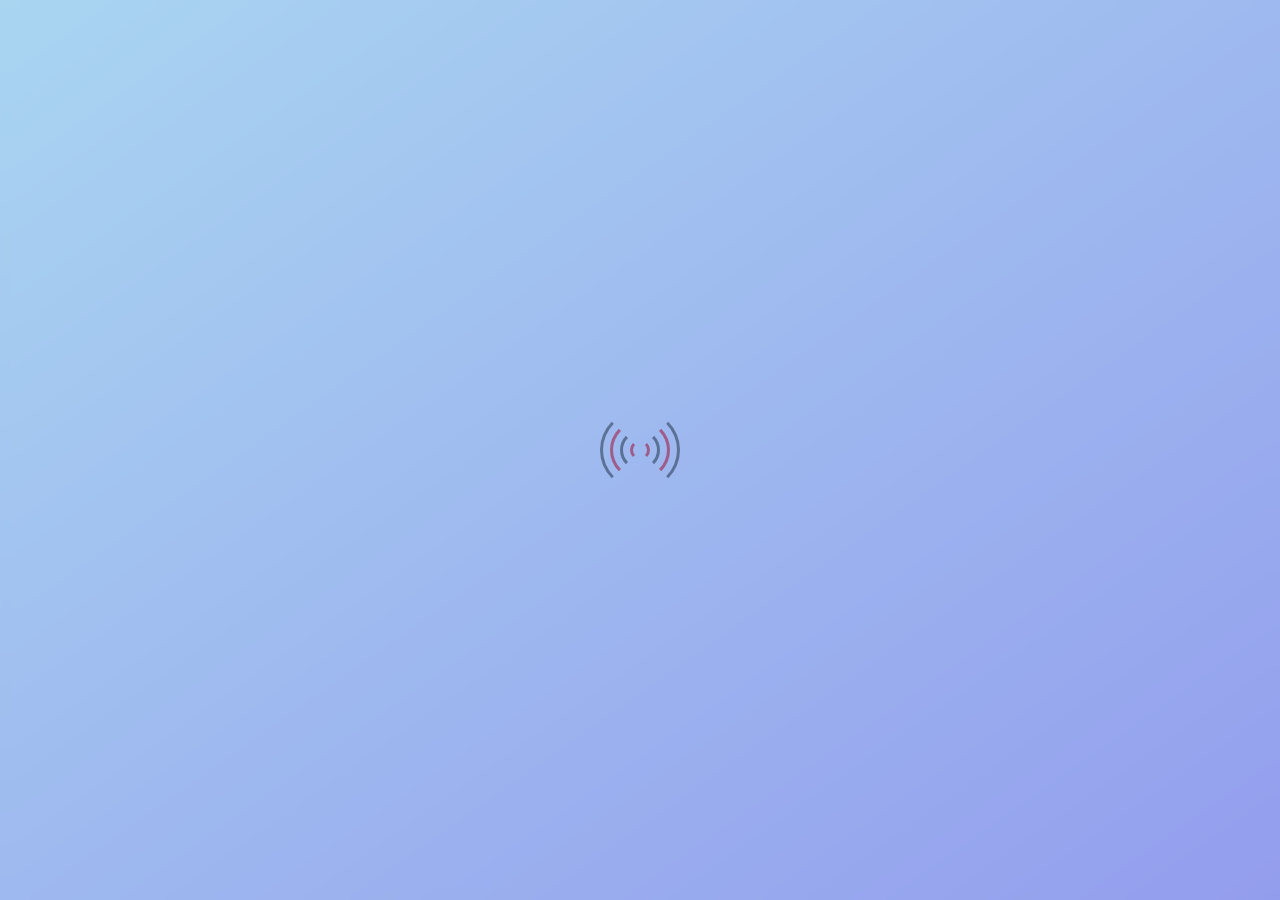
==== index.html @ 7f162688 "Update index.html" ====
<!DOCTYPE html>
<html lang="en">

<head>
  <meta charset="utf-8">
  <meta name="viewport" content="width=device-width, initial-scale=1">
  <link rel="shortcut icon" type="image/png" href="/assets/images/avatar.png">
  <link rel="stylesheet" href="/assets/fontawesome/all.min.css">
  <link rel="stylesheet" href="styles/navigation.css">
  <link rel="stylesheet" href="styles/projects.css">
  <link rel="stylesheet" href="styles/contact.css">
  <link rel="stylesheet" href="styles/about.css">
  <link rel="stylesheet" href="styles/main.css">
  <link rel="stylesheet" href="styles/secret.css">
  <title>Anatoly Makeyev</title>
</head>

<body>

  <div id="offline">Seems like <br> you are offline <br> <span style="font-size: larger;">(ツ)</span></div>

  <!-- LOADER -->

  <div class="loader accelerate">
    <div></div>
    <div></div>
    <div></div>
    <div></div>
  </div>

  <div class="space-loader accelerate fade-out hidden">
    <div>🚀</div>
    <div>⭐</div>
    <div>🛰️</div>
    <div>🌎</div>
  </div>

  <!-- BACKGROUND ICONS -->

  <div class="bg-icons-box fade-out accelerate">
    <div class="bg-icon">
      <img src="/assets/icons/redux.png" alt="redux icon">
    </div>
    <div class="bg-icon">
      <img src="/assets/icons/react.png" alt="react icon">
    </div>
    <div class="bg-icon">
      <img src="/assets/icons/python.png" alt="python icon">
    </div>
    <div class="bg-icon">
      <img src="/assets/icons/node.png" alt="node icon">
    </div>
    <div class="bg-icon">
      <img src="/assets/icons/html.png" alt="html icon">
    </div>
    <div class="bg-icon">
      <img src="/assets/icons/css.png" alt="css icon">
    </div>
    <div class="bg-icon">
      <img src="/assets/icons/js.png" alt="js icon">
    </div>
  </div>

  <!-- MAIN -->

  <div class="overlay"></div>
  <div class="main hidden">

    <!-- HEADER -->

    <header class="header">
      <div class="container">
        <div class="row flex-end">
          <button type="button" class="nav-toggler accelerate remove-highlight">
            <span></span>
          </button>
          <nav class="nav-main">
            <div class="nav-inner">
              <ul>
                <li><a href="#home"
                    class="nav-item link-item accelerate remove-highlight activate-salt-bae soon-to-float-right">home</a>
                </li>
                <li><a href="#about" class="nav-item link-item accelerate remove-highlight soon-to-float-left">about</a>
                </li>
                <li><a href="#projects"
                    class="nav-item link-item accelerate remove-highlight soon-to-float-right">projects</a></li>
                <li><a href="#contact"
                    class="nav-item link-item accelerate remove-highlight soon-to-float-left">contact</a></li>
              </ul>
            </div>
          </nav>
        </div>
      </div>
    </header>

    <!-- HOME -->

    <section id="home" class="home-section center accelerate">
      <div class="container">
        <div class="row center">
          <div class="intro">
            <div class="intro-text">
              <p class="soon-to-float-right"><span id="greeting"></span>, i'm</p>
              <h1 class="soon-to-float-left">anatoly makeyev</h1>
              <p class="soon-to-float-right">an automation engineer by day</p>
              <p class="soon-to-float-left">a web developer by night</p>
            </div>
            <a href="#about" class="btn accelerate remove-highlight link-item soon-to-float-right">about me</a>
            <a href="#projects" class="btn accelerate remove-highlight link-item soon-to-float-left">projects</a>
          </div>
          <div class="home-img">
            <div class="img-box">
              <img src="/assets/images/profile.png" alt="profile image" class="profile">
            </div>

            <div class="home-icons">
              <img src="/assets/icons/saltbae.png" alt="salt bae" class="midget-salt-bae accelerate remove-highlight">
              <img src="/assets/icons/html.png" alt="html" class="html accelerate remove-highlight">
              <img src="/assets/icons/css.png" alt="css" class="css accelerate remove-highlight">
              <img src="/assets/icons/js.png" alt="js" class="js accelerate remove-highlight">
              <img src="/assets/icons/M.png" alt="logo" class="m-logo accelerate remove-highlight">
              <img src="/assets/icons/github-ninja.png" alt="github-ninja"
                class="github-ninja accelerate remove-highlight">
              <img src="/assets/icons/pikachu.png" alt="pikachu" class="pikachu accelerate remove-highlight">
              <a href="https://instagram.com/a_makeyev" target="_blank" class="instagram accelerate remove-highlight"><i
                  class="fa-brands fa-instagram"></i></a>
            </div>

            <!-- SECRET -->

            <audio controls preload="auto" id="impact" class="hidden">
              <source src="/assets/sounds/impact.mp3" type="audio/mpeg">
            </audio>

            <div class="secret">
              <div class="giant-salt-bae fade-out accelerate remove-highlight">
                <img src="/assets/icons/saltbae.png" alt="surprise bae">
              </div>
            </div>

            <div class="secret-links">
              <a href="https://github.com/a-makeyev" target="_blank" class="fade-out accelerate remove-highlight">
                <i class="fa-brands fa-github-alt"></i>
              </a>
              <a href="https://www.freecodecamp.org/a-makeyev" target="_blank"
                class="fade-out accelerate remove-highlight">
                <i class="fa-brands fa-free-code-camp"></i>
              </a>
              <a href="https://www.facebook.com/anatoly.makeyev" target="_blank"
                class="fade-out accelerate remove-highlight">
                <i class="fa-brands fa-facebook-f"></i>
              </a>
              <a href="https://www.linkedin.com/in/a-makeyev" target="_blank"
                class="fade-out accelerate remove-highlight">
                <i class="fa-brands fa-linkedin-in"></i>
              </a>
              <a href="https://www.youtube.com/@anatolymakeyev" target="_blank"
                class="fade-out accelerate remove-highlight">
                <i class="fa-brands fa-youtube"></i>
              </a>
              <a href="mailto:anatoly.makeyev@gmail.com" target="_blank" class="fade-out accelerate remove-highlight">
                <i class="fa-solid fa-envelope"></i>
              </a>
              <a href="https://wa.me/972527729974" target="_blank"
                class="link-to-remove fade-out accelerate remove-highlight">
                <i class="fa-brands fa-whatsapp"></i>
              </a>
              <a href="tel:+972527729974" target="_blank" class="link-to-remove fade-out accelerate remove-highlight">
                <i class="fa-solid fa-phone"></i>
              </a>
              <a class="classified fade-out accelerate remove-highlight"></a>
            </div>

          </div>
        </div>
      </div>
    </section>

    <!-- ABOUT -->

    <section id="about" class="about-section section-padding accelerate">
      <div class="container">
        <div class="row">

          <div class="about-img soon-to-float-left">
            <div class="img-box remove-highlight">
              <a href="javascript: void(0);">
                <img id="img-to-display-anatoly" src="/assets/images/about/anatoly.jpg" alt="anatoly makeyev">
              </a>
            </div>
            <div class="quote">
              <q>Excuse me, do you have a moment to talk about the oxygen database module?</q>
            </div>
          </div>

          <div class="about-text soon-to-float-right">
            <div class="section-title">
              <h2>I'm passionate about the web</h2>
            </div>
            <p>
              From designing web apps and bringing them to life,
              then watching them shrink smoothly without anything falling off the screen,
              to building automated processes and seeing them do all sorts of stuff on the page while I take a sip from
              my caffè mocha
              and listening to the Joe Rogan podcust. I also like to casually climb walls and jump out of planes.
            </p>

            <!-- SKILLS -->

            <h2>My core technologies</h2>
            <div class="skills">
              <a href="https://developer.mozilla.org/en-US/docs/Web/HTML/" target="_blank"
                class="skill-item soon-to-float-left" title="HTML"><i class="fa-brands fa-html5"></i></a>
              <a href="https://developer.mozilla.org/en-US/docs/Web/CSS/" target="_blank"
                class="skill-item soon-to-float-right" title="CSS"><i class="fa-brands fa-css3-alt"></i></a>
              <a href="https://developer.mozilla.org/en-US/docs/Web/JavaScript/" target="_blank"
                class="skill-item soon-to-float-left" title="JavaScript"><i class="fa-brands fa-square-js"></i></a>
              <a href="https://getbootstrap.com/" target="_blank" class="skill-item soon-to-float-right"><i
                  class="fa-brands fa-bootstrap" title="Bootstrap"></i></a>
              <a href="https://reactjs.org/" target="_blank" class="skill-item soon-to-float-left"><i
                  class="fa-brands fa-react" title="React"></i></a>
              <a href="https://nodejs.org/" target="_blank" class="skill-item soon-to-float-right"><i
                  class="fa-brands fa-node-js" title="Node"></i></a>
              <a href="https://www.figma.com/" target="_blank" class="skill-item soon-to-float-left"><i
                  class="fa-brands fa-figma" title="Figma"></i></a>
              <a href="https://www.java.com/" target="_blank" class="skill-item soon-to-float-right"><i
                  class="fa-brands fa-java" title="Java"></i></a>
              <a href="https://www.python.org/" target="_blank" class="skill-item soon-to-float-left"><i
                  class="fa-brands fa-python" title="Python"></i></a>
              <a href="https://jira.atlassian.com/" target="_blank" class="skill-item soon-to-float-right"><i
                  class="fa-brands fa-jira" title="Jira"></i></a>
              <a href="https://www.mysql.com/" target="_blank" class="skill-item soon-to-float-left"><i
                  class="fa-solid fa-database" title="SQL"></i></a>
              <a href="https://git-scm.com/" target="_blank" class="skill-item soon-to-float-right"><i
                  class="fa-brands fa-git" title="Git"></i></a>
            </div>
          </div>

          <div class="timeline-box">
            <div class="about-tabs">
              <button type="button" class="tab-item soon-to-float-right active"
                data-target="#experience">experience</button>
              <button type="button" class="tab-item soon-to-float-left" data-target="#education">education</button>
            </div>

            <!-- EXPERIENCE -->

            <div class="tab-content soon-to-float-left active" id="experience">
              <div class="timeline">

                <div class="timeline-item">
                  <span class="date">2019 - Present</span>
                  <h5>
                    Automation Engineer <span>-</span>
                    <a href="https://cloudbeat.io/" target="_blank" class="timeline-item-link">CloudBeat</a>
                    <p>cloudbeat.io is a test automation, analytics and monitoring platform</p>
                  </h5>
                  <ul>
                    <li>⦁ Developing and maintaining scripts on web apps such as Microsoft Dynamics & Salesforce.</li>
                    <li>⦁ Helping various customers to implement test automation from scratch in their organization.
                    </li>
                    <li>⦁ Creating automated tests for native and hybrid mobile apps using Appium with Oxygen.</li>
                    <li>⦁ Instructing QA teams on CloudBeat, Oxygen, web & mobile automation best practices.</li>
                    <li>⦁ Building SOAP and REST API performance tests using JMeter and Postman.</li>
                    <li>⦁ Managing version control using Git with Github and Bitbucket.</li>
                  </ul>
                  <!-- <div class="timeline-images remove-highlight">
                      <a href="/assets/images/about/cloudbeat-conference.jpg" target="_blank">
                        <img src="/assets/images/about/cloudbeat-conference.jpg" alt="Cloudbeat at the John Bryce geek week conference">
                      </a>
                    </div> -->
                </div>

                <div class="timeline-item">
                  <span class="date">2018 - 2019</span>
                  <h5>
                    Quality Assurance Engineer <span>-</span>
                    <a href="https://www.fast-apps.com/" target="_blank" class="timeline-item-link">FAST</a>
                    <p>fast-apps.com is a networking platform for the freight industry</p>
                  </h5>
                  <ul>
                    <li>⦁ Helped to insure we release the best possible version in time for the global entrepreneur
                      week, which we ended up winning and getting an investment from the Israeli Shark Tank.</li>
                    <li>⦁ Carrying out in depth manual tests including sanity, functionality, error handling, recovery,
                      integration, compatibility, regression and UI / UX on both web and mobile environments.</li>
                    <li>⦁ Responsibility for planning and executing STP, STD, STR documents for the entire team.</li>
                    <li>⦁ Tracking issues, visual bugs as well as logical errors and reporting them using JIRA.</li>
                  </ul>
                  <div class="timeline-images remove-highlight">
                    <a href="javascript: void(0);" class="soon-to-float-right">
                      <img id="img-to-display-fast-team" src="/assets/images/about/fast-team.jpg"
                        alt="We won as the most influential startup company of Haifa">
                    </a>
                    <a href="javascript: void(0);" class="soon-to-float-left">
                      <img id="img-to-display-startup-awards" src="/assets/images/about/startup-awards.jpg"
                        alt="Global Entrepreneurship Week, Israel 2018">
                    </a>
                    <a href="https://youtu.be/iuO1K72a8v4" target="_blank" class="soon-to-float-right">
                      <img src="/assets/images/about/awards-video.jpg" alt="Global Entrepreneurship Week winners video">
                    </a>
                  </div>
                </div>

              </div>
            </div>

            <!-- EDUCATION -->

            <div class="tab-content soon-to-float-left" id="education">
              <div class="timeline">
                <div class="timeline-item">
                  <span class="date">2019 - 2021</span>
                  <h5>
                    Web Development <span>-</span>
                    <a href="https://www.freecodecamp.org/" target="_blank" class="timeline-item-link">freeCodeCamp</a>
                  </h5>
                  <ul>
                    <li>⦁ HTML, CSS (Flexbox & Grid), Accessibility, Applied Visual Design and Responsive Principles.
                    </li>
                    <li>⦁ JavaScript, Regex, Debugging, Data Structures, Functional and Object Oriented Programming.
                    </li>
                  </ul>
                  <div class="timeline-images remove-highlight">
                    <a href="javascript: void(0);" class="soon-to-float-right">
                      <img id="img-to-display-Responsive-Web-Design"
                        src="/assets/images/about/Responsive-Web-Design.jpg" alt="Responsive Web Design Certificate">
                    </a>
                    <a href="javascript: void(0);" class="soon-to-float-left">
                      <img id="img-to-display-JavaScript-Algorithms-and-Data-Structures"
                        src="/assets/images/about/JavaScript-Algorithms-and-Data-Structures.jpg"
                        alt="JavaScript Algorithms and Data Structures Certificate">
                    </a>
                  </div>
                </div>

                <div class="timeline-item">
                  <span class="date">2018 - 2019</span>
                  <h5>
                    Quality Assurance <span>-</span>
                    <a href="https://svcollege.co.il/" target="_blank" class="timeline-item-link">SVCollege</a>
                  </h5>
                  <ul>
                    <li>⦁ Understanding the process and various types and methods of testing web and mobile apps.</li>
                    <li>⦁ Getting familiar with database structures and to manipulate and retrieve data with SQL.</li>
                    <li>⦁ Learning test automation using Java programming with Selenium and Appium.</li>
                  </ul>
                  <div class="timeline-images remove-highlight">
                    <a href="javascript: void(0);" class="soon-to-float-right">
                      <img id="img-to-display-Quality-Assurance-Certificate"
                        src="/assets/images/about/Quality-Assurance-Certificate.jpg"
                        alt="Quality Assurance Certificate">
                    </a>
                  </div>
                </div>

              </div>
            </div>
          </div>

          <!-- <div class="line"></div> -->

          <div class="about-btns accelerates center">
            <a href="#contact" class="btn accelerate remove-highlight link-item soon-to-float-left">contect</a>
            <a href="#projects" class="btn accelerate remove-highlight link-item soon-to-float-right">projects</a>
            <a href="assets/resume/Anatoly Makeyev - Automation Engineer.pdf" target="_blank"
              class="btn accelerate remove-highlight soon-to-float-left">resume</a>
          </div>

        </div>
      </div>
    </section>

    <!-- PROJECTS -->

    <section id="projects" class="project-section section-padding accelerate">
      <div class="container">
        <div class="row">
          <div class="section-title">
            <h1 class="soon-to-float-right">recent work</h1>
          </div>
        </div>

        <div class="row">

          <!-- PROJECT 1 ~ THIS PORTFOLIO WEBSITE -->

          <div class="project-item center">
            <div class="project-item-thumbnail soon-to-float-left">
              <div class="project-thumbnail-container">
                <div class="project-thumbnail-scale">
                  <iframe src="https://makeyev.onrender.com/" frameborder="0" scrolling="no"></iframe>
                  <a class="project-frame-cover view-project-btn remove-highlight"></a>
                </div>
              </div>
            </div>

            <h2 class="project-item-title center soon-to-float-right">This Portfolio Website</h2>

            <a href="javascript:void(0)" class="project-item-btn accelerate remove-highlight center soon-to-float-right"
              data-tooltip="view project details">
              <i class="fa-solid fa-circle-info view-project-btn accelerate remove-highlight"></i>
            </a>
            <a href="https://github.com/A-Makeyev/portfolio/" target="_blank"
              class="project-item-btn accelerate remove-highlight center soon-to-float-left"
              data-tooltip="view source code">
              <i class="fa-brands fa-github"></i>
            </a>
            <a href="javascript: void(0);" class="project-item-btn accelerate remove-highlight center"
              data-tooltip="view live website">
              <i class="fa-solid fa-globe" id="img-to-display-already-inside"></i>
            </a>

            <div class="project-item-details">
              <div class="description">
                <p>
                  This is where I convey my personality and creativity, hopefully the animations won't slow down your
                  device.
                  May include some easter eggs which I hope you'll find.
                </p>
              </div>

              <div class="general-info">
                <h5>technologies used</h5>
                <a href="https://developer.mozilla.org/en-US/docs/Web/HTML/" target="_blank"
                  class="project-skill-item">HTML</a>
                <a href="https://developer.mozilla.org/en-US/docs/Web/CSS/" target="_blank"
                  class="project-skill-item">CSS</a>
                <a href="https://developer.mozilla.org/en-US/docs/Web/JavaScript/" target="_blank"
                  class="project-skill-item">JavaScript</a>
              </div>
              <div class="project-links">
                <h5>explore <i class="fa-solid fa-arrow-up-right-from-square"></i></h5>
                <a href="https://github.com/A-Makeyev/portfolio/" target="_blank" class="btn remove-highlight">Source
                  Code</a>
                <a href="javascript: void(0);" id="img-to-display-already-inside-facepalm"
                  class="btn remove-highlight">Live Website</a>
              </div>
            </div>
          </div>

          <!-- PROJECT 2 -->

          <div class="project-item center">
            <div class="project-item-thumbnail soon-to-float-right">
              <div class="project-thumbnail-container">
                <div class="project-thumbnail-scale">
                  <iframe src="https://makeyev-finance.onrender.com/" frameborder="0" scrolling="no"></iframe>
                  <a class="project-frame-cover view-project-btn remove-highlight"></a>
                </div>
              </div>
            </div>

            <h2 class="project-item-title center soon-to-float-left">Makeyev Finance</h2>

            <a href="javascript:void(0)" class="project-item-btn accelerate remove-highlight center soon-to-float-left"
              data-tooltip="view project details">
              <i class="fa-solid fa-circle-info view-project-btn accelerate remove-highlight"></i>
            </a>
            <a href="https://github.com/A-Makeyev/makeyev-finance/" target="_blank"
              class="project-item-btn accelerate remove-highlight center soon-to-float-left"
              data-tooltip="view source code">
              <i class="fa-brands fa-github"></i>
            </a>
            <a href="https://makeyev-finance.onrender.com/" target="_blank"
              class="project-item-btn accelerate remove-highlight center" data-tooltip="view live website">
              <i class="fa-solid fa-globe"></i>
            </a>

            <div class="project-item-details">
              <div class="description">
                <p>
                  I love to invest in real estate and I've decided to also become a mortgage advisor.
                  So I made myself this website to present the services that I provide, related financial articles,
                  and an api call to fetch data from the Central Bureau of Statistics. (<a href="https://www.cbs.gov.il/" target="_blank">cbs.gov.il</a>)
                  Also sending me emails by using smtp.js & Elastic when a new prospect submits their details in the contact page or action form.
                </p>
              </div>

              <div class="general-info">
                <h5>technologies used</h5>
                <a href="https://developer.mozilla.org/en-US/docs/Web/HTML/" target="_blank"
                  class="project-skill-item">HTML</a>
                <a href="https://developer.mozilla.org/en-US/docs/Web/CSS/" target="_blank"
                  class="project-skill-item">CSS</a>
                <a href="https://developer.mozilla.org/en-US/docs/Web/JavaScript/" target="_blank"
                  class="project-skill-item">JavaScript</a>
                <a href="https://playwright.dev/" target="_blank" class="project-skill-item">Playwright</a>
              </div>
              <div class="project-links">
                <h5>explore <i class="fa-solid fa-arrow-up-right-from-square"></i></h5>
                <a href="https://github.com/A-Makeyev/makeyev-finance/" target="_blank"
                  class="btn remove-highlight">Source Code</a>
                <a href="https://makeyev-finance.onrender.com/" target="_blank" class="btn remove-highlight">Live
                  Website</a>
              </div>
            </div>
          </div>

          <!-- PROJECT 3 -->

          <div class="project-item center">
            <div class="project-item-thumbnail soon-to-float-left">
              <div class="project-thumbnail-container">
                <div class="project-thumbnail-scale">
                  <iframe src="https://ecommecre-shop.onrender.com/" frameborder="0" scrolling="no"></iframe>
                  <a class="project-frame-cover view-project-btn remove-highlight"></a>
                </div>
              </div>
            </div>

            <h2 class="project-item-title center soon-to-float-right">eCommecre Shop</h2>

            <a href="javascript:void(0)" class="project-item-btn accelerate remove-highlight center soon-to-float-right"
              data-tooltip="view project details">
              <i class="fa-solid fa-circle-info view-project-btn accelerate remove-highlight"></i>
            </a>
            <a href="https://github.com/A-Makeyev/ecommecre-shop/" target="_blank"
              class="project-item-btn accelerate remove-highlight center soon-to-float-left"
              data-tooltip="view source code">
              <i class="fa-brands fa-github"></i>
            </a>
            <a href="https://ecommecre-shop.onrender.com/" target="_blank"
              class="project-item-btn accelerate remove-highlight center" data-tooltip="view live website">
              <i class="fa-solid fa-globe"></i>
            </a>

            <div class="project-item-details">
              <div class="description">
                <p>
                  An eCommerce website with full featured shopping cart, product reviews and ratings, search feature, carousel, pagination, 
                  user registration and authentication, an admin user that can manage users, products and orders, mark orders as paid and delivered,
                  a user profile, a checkout process that includes adding a shipping address and PayPal as a payment method, and saving all the data in MongoDB.
                  This project was made by following <a href="https://github.com/bradtraversy/" target="_blank">Brad Traversy's</a> course.
                </p>
              </div>

              <div class="general-info">
                <h5>technologies used</h5>
                <a href="https://reactjs.org/" target="_blank" class="project-skill-item">React</a>
                <a href="https://nodejs.org/" target="_blank" class="project-skill-item">Node</a>
                <a href="https://getbootstrap.com/" target="_blank" class="project-skill-item">Bootstrap</a>
                <a href="https://www.mongodb.com/" target="_blank" class="project-skill-item">MongoDB</a>
              </div>
              <div class="project-links">
                <h5>explore <i class="fa-solid fa-arrow-up-right-from-square"></i></h5>
                <a href="https://github.com/A-Makeyev/ecommecre-shop/" target="_blank"
                  class="btn accelerate remove-highlight">Source Code</a>
                <a href="https://ecommecre-shop.onrender.com/" target="_blank"
                  class="btn accelerate remove-highlight">Live
                  Website</a>
              </div>
            </div>
          </div>

          <!-- PROJECT 4 -->

          <div class="project-item center">
            <div class="project-item-thumbnail soon-to-float-left">
              <div class="project-thumbnail-container">
                <div class="project-thumbnail-scale">
                  <iframe src="https://chatup.onrender.com/" frameborder="0" scrolling="no"></iframe>
                  <a class="project-frame-cover view-project-btn remove-highlight"></a>
                </div>
              </div>
            </div>

            <h2 class="project-item-title center soon-to-float-right">ChatUp</h2>

            <a href="javascript:void(0)" class="project-item-btn accelerate remove-highlight center soon-to-float-right"
              data-tooltip="view project details">
              <i class="fa-solid fa-circle-info view-project-btn accelerate remove-highlight"></i>
            </a>
            <a href="https://github.com/A-Makeyev/chatup/" target="_blank"
              class="project-item-btn accelerate remove-highlight center soon-to-float-left"
              data-tooltip="view source code">
              <i class="fa-brands fa-github"></i>
            </a>
            <a href="https://chatup.onrender.com/" target="_blank"
              class="project-item-btn accelerate remove-highlight center" data-tooltip="view live website">
              <i class="fa-solid fa-globe"></i>
            </a>

            <div class="project-item-details">
              <div class="description">
                <p>
                  A simple chat app that lets users choose a name and send text messages.
                  There are two rooms, where one is public which anyone can see and have access to,
                  and the other one is private and requires a password.
                </p>
              </div>

              <div class="general-info">
                <h5>technologies used</h5>
                <a href="https://developer.mozilla.org/en-US/docs/Web/HTML/" target="_blank"
                  class="project-skill-item">HTML</a>
                <a href="https://developer.mozilla.org/en-US/docs/Web/CSS/" target="_blank"
                  class="project-skill-item">CSS</a>
                <a href="https://developer.mozilla.org/en-US/docs/Web/JavaScript/" target="_blank"
                  class="project-skill-item">JavaScript</a>
                <a href="https://firebase.google.com/" target="_blank" class="project-skill-item">Firebase</a>
              </div>
              <div class="project-links">
                <h5>explore <i class="fa-solid fa-arrow-up-right-from-square"></i></h5>
                <a href="https://github.com/A-Makeyev/chatup/" target="_blank"
                  class="btn accelerate remove-highlight">Source Code</a>
                <a href="https://chatup.onrender.com/" target="_blank" class="btn accelerate remove-highlight">Live
                  Website</a>
              </div>
            </div>
          </div>

        </div>
      </div>
    </section>

    <!-- CONTACT -->

    <section id="contact" class="contact-section section-padding accelerate">
      <div class="container">
        <div class="row">
          <div class="section-title">
            <h1 class="soon-to-float-right">get in touch</h1>
          </div>
        </div>
        <div class="row">
          <div class="contact-form">
            <div class="form">
              <div class="row">
                <div class="input-group">
                  <input id="name" type="text" placeholder="Name" class="input-control soon-to-float-left"
                    maxlength="100" required>
                </div>
                <div class="input-group">
                  <input id="email" type="email" placeholder="Email" class="input-control soon-to-float-right"
                    maxlength="100" required>
                </div>
                <div class="input-group">
                  <input id="phone" type="tel" placeholder="Phone" class="input-control soon-to-float-left"
                    maxlength="100" required>
                </div>
                <div class="input-group">
                  <textarea id="message" placeholder="Message" class="input-control soon-to-float-right"
                    maxlength="1000" required></textarea>
                </div>
              </div>
              <div class="submit-btn accelerate remove-highlight">
                <button type="submit" id="submit" class="btn accelerate remove-highlight soon-to-float-left"
                  disabled>send</button>
              </div>
            </div>
          </div>
          <div class="contact-info">
            <div class="contact-info-item accelerate remove-highlight soon-to-float-left">
              <h2>phone</h2>
              <a href="tel:+972-52-772-9974" target="_blank">+972-52-772-9974</a>
            </div>
            <div class="contact-info-item accelerate remove-highlight soon-to-float-left">
              <h2>email</h2>
              <a href="mailto:anatoly.makeyev@gmail.com">anatoly.makeyev@gmail.com</a>
            </div>
            <div class="contact-info-item">
              <h2>socials</h2>
              <div class="social-links">
                <a href="https://github.com/a-makeyev" target="_blank" rel=”noreferrer”
                  class="accelerate remove-highlight soon-to-float-right">
                  <i class="fa-brands fa-github-alt"></i>
                </a>
                <a href="https://www.freecodecamp.org/a-makeyev" target="_blank" rel=”noreferrer”
                  class="accelerate remove-highlight soon-to-float-left">
                  <i class="fa-brands fa-free-code-camp"></i>
                </a>
                <a href="https://www.youtube.com/@anatolymakeyev" target="_blank" rel=”noreferrer”
                  class="accelerate remove-highlight soon-to-float-right">
                  <i class="fa-brands fa-youtube"></i>
                </a>
                <a href="https://www.facebook.com/anatoly.makeyev" target="_blank" rel=”noreferrer”
                  class="accelerate remove-highlight soon-to-float-left">
                  <i class="fa-brands fa-facebook-f"></i>
                </a>
                <a href="https://www.linkedin.com/in/a-makeyev/" target="_blank" rel=”noreferrer”
                  class="accelerate remove-highlight soon-to-float-right">
                  <i class="fa-brands fa-linkedin-in"></i>
                </a>
              </div>
            </div>
          </div>
        </div>
      </div>
    </section>

  </div> <!-- main -->

  <!-- PROJECT DETAILS POPUP -->

  <div class="project-popup center accelerate">
    <div class="popup-inner">
      <div class="popup-content">
        <div class="popup-header">
          <a href="javascript:void(0)" class="btn popup-close remove-highlight">
            <i class="fa-solid fa-xmark popup-close"></i>
          </a>
          <div class="popup-thumbnail"></div>
          <h2></h2>
        </div>
        <div class="popup-body"></div>
      </div>
    </div>
  </div>

  <!-- IMAGE POPUP -->

  <div class="image-popup center accelerate">
    <div class="image-inner">
      <div class="image-content">
        <div class="image-popup-header">
          <a href="javascript:void(0)" class="btn image-popup-close remove-highlight">
            <i class="fa-solid fa-xmark image-popup-close"></i>
          </a>
        </div>
        <div class="image-body"></div>
      </div>
    </div>
  </div>

  <script src="src/main.js"></script>
  <script src="https://smtpjs.com/v3/smtp.js"></script>
</body>

</html>
---- styles/navigation.css ----
.header {
    top: 0;
    left: 0;
    z-index: 1;
    width: 100%;
    padding: 20px 0 0;
    position: absolute;
}

.header.active {
    top: 35px;
    position: fixed;
    padding: 20px 15px;
}

.header.active .container {
    margin: auto;
    max-width: 1200px;
}

.header .nav-toggler {
    display: flex;
    align-items: center;
    justify-content: center;
    background-color: var(--white-alpha-25);
    border: 1px solid var(--white-alpha-40);
    transition: all 0.25s ease-in-out;
    border-radius: 50%;
    cursor: pointer;
    margin: 0 -20px;
    height: 50px;
    width: 50px;
    z-index: 1;
}

.header .nav-toggler.hide {
    opacity: 0;
}

.header .nav-toggler:hover {
    background-color: var(--white-alpha-40);
}

.header .nav-toggler span {
    width: 25px;
    height: 2px;
    position: relative;
    background-color: var(--dark-blue);
    transition: background-color 0.25s ease;
}

.header.active .nav-toggler span {
    background-color: transparent;
}

.header.active .nav-toggler span:hover::before,
.header.active .nav-toggler span:hover::after {
    background-color: var(--red)
}

.header .nav-toggler span::before,
.header .nav-toggler span::after {
    content: '';
    position: absolute;
    background-color: var(--dark-blue);
    transition: all 0.25s ease;
    height: 100%;
    width: 100%;
    top: 0;
}

.header .nav-toggler span::before {
    transform: translateY(-10px);
    left: 0;
}

.header.active .nav-toggler span::before {
    transform: rotate(45deg);
}

.header .nav-toggler span::after {
    transform: translateY(10px);
    right: 0;
}

.header.active .nav-toggler span::after {
    transform: rotate(-45deg);
}

.header:not(.active) .nav-toggler:hover span::before,
.header:not(.active) .nav-toggler:hover span::after {
    width: 50%;
}

.header .nav-main {
    top: 0;
    left: 0;
    width: 100%;
    height: 100%;
    position: fixed;
    overflow-y: hidden; 
    padding: 30px 15px;
    visibility: hidden;
}

.header.active .nav-main {
    visibility: visible;
}

.header .nav-inner {
    display: flex;
    align-items: center;
    justify-content: center;
    backdrop-filter: blur(5px);
    border: 1px solid var(--white-alpha-40);
    background-color: var(--white-alpha-25);
    min-height: calc(100vh - 70px);
    transition: all 0.25s ease;
    border-radius: 10px;
    max-width: 1200px;
    margin: 5px auto;
    opacity: 0;
}

.header.active .nav-inner {
    opacity: 1;
}

.header .nav-inner ul li {
    text-align: center;
}

.header .nav-inner ul li a {
    display: block;
    font-weight: 500;
    font-size: x-large;
    padding: 10px 15px;
    position: relative;
    color: var(--dark-blue);
    text-transform: capitalize;
    transition: color 0.25s ease;
}

.header .nav-inner ul li a::before {
    content: '';
    z-index: -1;
    position: absolute;
    background-color: var(--white-alpha-25);
    transition: width 0.25s ease;
    height: 100%;
    width: 0%;
    bottom: 0;
    right: 0;
}

.header .nav-inner ul li a[href="#about"]::before,
.header .nav-inner ul li a[href="#contact"]::before {
    content: '';
    z-index: -1;
    position: absolute;
    background-color: var(--white-alpha-25);
    transition: width 0.25s ease;
    height: 100%;
    width: 0%;
    bottom: 0;
    left: 0;
}

.header .nav-inner ul li a:hover::before {
    width: 100%;
    border: 1px solid var(--white-alpha-40);
}

.header .nav-inner ul li a:hover {
    color: var(--red);
}

/* ~~~~~~~~~~~~~~~~~~~~~ RESPONSIVE ~~~~~~~~~~~~~~~~~~~~~ */

@media (max-width: 1045px) {
    .header .nav-toggler {
        margin: -10px 10px;
        height: 45px;
        width: 45px;
    }

    .header .nav-toggler span {
        width: 20px;
        height: 2px;
    }
}

@media (max-width: 575px) {
    .header .nav-inner ul li a {
        font-size: large;
    }
}
---- styles/projects.css ----
.project-section {
    padding: 50px;
}

.project-section h1 {
    padding-bottom: 30px;
}

.project-item {
    margin: 0 15px 55px;
    width: calc((100% / 3) - 30px);
}

.project-item h2 {
    margin: 20px 0;
    font-size: large;
    text-transform: capitalize;
}

.project-thumbnail-container {
    overflow: hidden;
    position: relative;
    display: inline-block;
    width: calc(1240px * 0.25);
    height: calc(900px * 0.25);
    border: 5px solid var(--white-alpha-40);
    border-radius: 5px;
}

.project-thumbnail-scale {
    width: 1200px;
    height: 900px;
    position: relative;
    -moz-transform-origin: 0 0;
    -moz-transform: scale(0.25);
    -webkit-transform-origin: 0 0;
    -webkit-transform: scale(0.25);
}

.project-thumbnail-scale iframe {
    width: 1200px;
    height: 900px;
    margin-top: -20px;
    border-radius: 20px;
}

.project-frame-cover {
    top: 0; 
    left: 0;
    opacity: 0;
    width: 1200px;
    height: 900px;
    cursor: pointer;
    position: absolute;
    display: inline-block;
}

.project-item-thumbnail {
    margin: auto;
    border-radius: 5px;
    padding: 10px 5px 5px;
    transition: all 0.25s ease-in-out;
}

.project-item-thumbnail:hover {
    transform: translateY(-5px);
}

.project-main-container {
    width: 100%;
    height: 100%;
    overflow: hidden;
    position: relative;
    display: inline-block;
}

.project-main-scale {
    width: 100%;
    height: 100%;
    position: relative;
}

.project-main-scale iframe {
    width: 100%;
    height: 100%;
    border-radius: 10px;
}

.project-item-details {
    display: none;
}

.project-skill-item {
    cursor: pointer;
    font-weight: 500;
    padding: 5px 15px;
    margin: 0 5px 5px 0;
    border-radius: 20px;
    color: var(--dark-blue);
    border: 5px solid var(--white-alpha-40);
    background-color: var(--white-alpha-25);
    transition: all 0.25s ease;
}

.project-skill-item:hover {
    border-color: var(--white-alpha-25);
    background-color: var(--white-alpha-40);
}

.project-item-btn {
    width: 40px;
    height: 40px;
    margin: 5px 5px;
    cursor: pointer;
    font-size: x-large;
    border-radius: 50%;
    align-items: center;
    display: inline-flex;
    justify-content: center;
    color: var(--dark-blue);
    transition: all 0.25s ease;
    border: 1px solid var(--white-alpha-40);
    background-color: var(--white-alpha-25);
}

.project-item-btn:hover {
    color: var(--white);
    background-color: var(--dark-blue);
}

.project-popup {
    top: 0;
    left: 0;
    width: 100%;
    height: 100%;
    z-index: 100;
    position: fixed;
    visibility: hidden;
}

.project-popup.open {
    overflow-y: auto;
    visibility: visible;
}

.popup-inner {
    display: flex;
    align-items: center;
    justify-content: center;
    padding: 40px 15px;
    min-height: 100vh;
}

.popup-content {
    opacity: 0;
    width: 100%;
    padding: 20px;
    max-width: 900px;
    border-radius: 5px;
    backdrop-filter: blur(5px);
    border: 1px solid var(--white-alpha-40);
    background-color: var(--white-alpha-25);
    transform: scale(0.5);
}

.project-popup.open .popup-content {
    opacity: 1;
    transform: scale(1);
    transition: all 0.25s ease;
}

.popup-header {
    position: relative;
}

.popup-header .btn {
    padding: 0;
    width: 45px;
    height: 45px;
    display: flex;
    align-items: center;
    justify-content: center;
    position: absolute;
    border-radius: 50%;
    font-size: larger;
    right: -40px;
    top: -40px;
}

.popup-header h2 {
    margin: 20px;
    font-size: larger;
    text-transform: capitalize;
}

.popup-close:hover {
    color: var(--white);
    background-color: var(--dark-blue);
}

.popup-close i {
    font-size: x-large;
}

.popup-thumbnail {
    padding: 10px;
    height: 700px;
}

.popup-thumbnail iframe {
    width: 100%;
    height: 100%;
    display: block;
    overflow: hidden;
    border-radius: 5px;
}

.popup-body {
    display: flex;
    flex-wrap: wrap;
}

.popup-body > div {
    width: 50%;
    height: auto;
    margin: 0 auto;
    padding: 20px 0;
}

.popup-body .description {
    width: 65%;
    text-align: left;
    padding: 20px 25px;
}

.popup-body .project-links {
    height: auto;
    margin: 20px auto;
}

.popup-body .project-links a {
    margin: 5px;
}

.popup-body .project-links a:hover {
    color: var(--white);
    background-color: var(--dark-blue);
}

.popup-body .general-info {
    width: 35%;
}

.popup-body .general-info h5 {
    font-size: medium;
    padding-bottom: 20px;
    text-transform: capitalize;
}

.popup-body .general-info a {
    display: inline-block;
}

/* ~~~~~~~~~~~~~~~~~~~~~ RESPONSIVE ~~~~~~~~~~~~~~~~~~~~~ */

@media (max-width: 1045px) {
    .project-item {
        width: calc(50% - 30px);
    }

    .popup-header h2 {
        margin: 10px;
    }

    .popup-body {
        flex-direction: column;
    }

    .popup-body > div {
        width: 90%;
    }

    .popup-body .description {
        width: 100%;
    }

    .popup-body .general-info {
        width: 100%;
    }

    .popup-body .general-info h5 {
        padding-bottom: 30px;
    }

    .popup-header .btn {
        width: 30px;
        height: 30px;
        right: -30px;
        top: -35px;
    }

    .popup-close i {
        font-size: large;
    }
}

@media (max-width: 767px) {
    .popup-body .description {
        text-align: center;
    }

    .project-item {
        width: calc(100% - 30px);
    }

    .project-skill-item {
        font-size: small;
        padding: 5px 10px;
        margin: 5px 1px 1px 0;
    }
}

@media (max-width: 575px) {
    .popup-header h2 {
        font-size: medium;
    }

    .popup-body > div {
        width: 100%;
    }

    .popup-body .description {
        margin-top: -20px;
        padding: 20px 20px;
    }
}

@media (max-width: 460px) {
    .popup-thumbnail {
        height: auto;
    }

    .project-main-container {
        width: calc(1050px * 0.25);
        height: calc(860px * 0.25);
        border-radius: 5px;
    }

    .project-main-scale {
        -moz-transform-origin: 0 0;
        -moz-transform: scale(0.25);
        -webkit-transform-origin: 0 0;
        -webkit-transform: scale(0.25);
    }

    .project-main-scale iframe {
        width: 1050px;
        height: 900px;
        margin: -5px auto;
    }

    .project-thumbnail-container {
        width: calc(1140px * 0.25);
        height: calc(900px * 0.25);
    }
    
    .project-frame-cover,
    .project-thumbnail-scale,
    .project-thumbnail-scale iframe {
        width: 1100px;
    }
}
---- styles/contact.css ----
.contact-section h1 {
    padding-bottom: 50px;
}

.contact-form {
    width: 55%;
    padding: 0 40px;
}

.contact-info {
    width: 45%;
    padding: 0 40px;
}

.contact-form .input-group {
    width: 100%;
    margin-bottom: 20px;
}

.contact-form .input-control::placeholder {
    opacity: 0.5;
    font-weight: 400;
    color: var(--dark-blue);
}

.contact-form .input-control {
    width: 100%;
    height: 50px;
    border: none;
    display: block;
    padding: 0 20px;
    border-radius: 20px;
    border: 1px solid var(--white-alpha-40);
    background-color: var(--white-alpha-25);
    transition: all 0.25s ease;
    color: var(--dark-blue);
    font-family: inherit;
    font-weight: 500;
    font-size: large;
}

.contact-form .input-control:focus {
    border-color: var(--white-alpha-25);
    background-color: var(--white-alpha-40);
}

.contact-form textarea.input-control {
    resize: none;
    height: 120px;
    padding-top: 20px;
}

.submit-btn .btn:hover {
    color: var(--white);
    background-color: var(--dark-blue);
}

.contact-info-item {
    margin: 0 0 30px;
    padding-left: 30px;
}

.contact-info-item a {
    font-weight: 500;
    color: var(--dark-blue);
    transition: color 0.25s;
}

.contact-info-item a:hover {
    color: var(--gray);
}

.contact-info-item h2 {
    margin: 0 0 5px;
    font-size: larger;
    text-transform: capitalize;
}

.contact-info-item .social-links a {
    width: 40px;
    height: 40px;
    margin: 5px 5px;
    font-size: larger;
    border-radius: 50%;
    align-items: center;
    display: inline-flex;
    justify-content: center;
    color: var(--dark-blue);
    transition: all 0.25s ease;
    border: 1px solid var(--white-alpha-40);
    background-color: var(--white-alpha-25);
}

.contact-info-item .social-links a:hover {
    color: var(--white);
    background-color: var(--dark-blue);
}

/* ~~~~~~~~~~~~~~~~~~~~~ RESPONSIVE ~~~~~~~~~~~~~~~~~~~~~ */

@media (max-width: 1045px) {
    .contact-section h1 {
        padding-bottom: 0;
    }

    .contact-form,
    .contact-info {
        padding: 0;
        width: 100%;
        margin: 10px 20px;
        text-align: center;
    }

    .contact-info {
        order: -1;
    }

    .contact-info-item {
        padding: 5px;
    }
}

@media (max-width: 575px) {
    .contact-form,
    .contact-info {
        padding: 0;
    }

    .contact-info h2 {
        font-size: medium;
    }

    .contact-info-item a {
        font-weight: 400;
    }

    .contact-form {
        padding-bottom: 20px;
    }
}
---- styles/about.css ----
.about-text {
    width: 60%;
    padding: 0 30px;
}

.about-text p {
    width: 90%;
    margin: auto;
}

.about-text h2 {
    margin: 25px 0;
    font-size: large;
    text-align: center;
    text-transform: none;
}

.skills {
    margin: auto;
    display: flex;
    flex-wrap: wrap;
    max-width: 450px;
    justify-content: center;
}

.skill-item {
    cursor: pointer;
    font-weight: 500;
    padding: 5px 15px;
    font-size: xx-large;
    margin: 0 5px 5px 0;
    border-radius: 20px;
    transform: scale(1);
    color: var(--dark-blue);
    transition: all 0.25s ease;
    border: 1px solid transparent;
    -webkit-text-stroke: 0.5px var(--dark-blue);
}

.skill-item:hover {
    transform: scale(1.1);
}

.quote {
    max-width: 380px;
    padding: 5px 1px;
    text-align: center;
    color: var(--gray);
}

.about-img {
    width: 40%;
    padding: 0 15px;
}

.about-img .img-box {
    max-width: 380px;
    margin-top: 55px;
    border-radius: 5px;
    transition: all 0.25s ease-in-out;
    border: 5px solid var(--white-alpha-40);
}

.about-img .img-box:hover {
    transform: scale(1.025);
    opacity: 0.9;
}

.about-img .img-box img {
    width: 100%;
    height: 100%;
    border-radius: 5px;
}

.timeline-box {
    width: 75%;
    padding: 0;
    margin: 45px auto;
}

.about-tabs {
    text-align: center;
}

.date {
    font-weight: 400;
    font-size: medium;
}

.about-tabs .tab-item {
    border: none;
    opacity: 0.5;
    padding: 1px 0;
    cursor: pointer;
    font-size: large;
    position: relative;
    margin: 0 20px 0 10px;
    display: inline-block;
    color: var(--dark-blue);
    transition: all 0.25s ease;
    text-transform: capitalize;
    background-color: transparent;
}

.about-tabs .tab-item:last-child {
    margin: 0;
}

.about-tabs .tab-item::before {
    content: '';
    position: absolute;
    transition: width 0.25s ease;
    background-color: var(--dark-blue);
    height: 1px;
    width: 0%;
    bottom: 0;
    left: 0;
}

.about-tabs .tab-item:hover::before {
    width: 100%;
}

.about-tabs .tab-item.active::before {
    width: 100%;
    background-color: var(--red);
}

.about-tabs .tab-item.active {
    opacity: 1;
    cursor: auto;
    color: var(--red);
}

.timeline-box .tab-content {
    display: none;
    padding: 30px 0;
}

.timeline-box .tab-content.active {
    display: block;
    transition: all 0.25s ease;
}

.timeline-box .timeline {
    position: relative;
}

.timeline-box .timeline-item {
    position: relative;
    margin-bottom: 30px;
    padding: 10px 0 0 25px;
}

.timeline-box .timeline::before {
    content: '';
    position: absolute;
    background-color: var(--red);
    height: 100%;
    width: 1px;
    left: 5px;
    top: 0;
}

.timeline-box .timeline-item::before {
    content: '';
    position: absolute;
    background-color: var(--red);
    border-radius: 50%;
    height: 10px;
    width: 10px;
    top: 15px;
    left: 0;
}

.timeline-box .timeline-item:last-child {
    margin: 0;
}

.timeline-box .timeline-item h5 {
    margin: 0 0 10px;
    font-size: medium;
    text-transform: capitalize;
}

.timeline-box .timeline-item h5 span {
    font-weight: 400;
}

.timeline-item-link {
    color: var(--red);
    text-transform: none;
    transition: color 0.25s;
}

.timeline-item-link:hover {
    color: var(--light-red);
}

.timeline-item li {
    font-weight: 300;
    font-size: medium;
}

.timeline-images {
    display: flex;
    flex-wrap: wrap;
    margin: 15px auto;
}

.timeline-images a {
    padding: 3px;
}

.timeline-images img {
    height: 150px;
    max-width: 250px;
    border-radius: 5px;
    border: 5px solid var(--white-alpha-40);
    transition: all 0.25s ease-in-out;
    cursor: pointer;
}

.timeline-images img:hover {
    transform: scale(1.025);
    opacity: 0.9;
}

.about-section .btn {
    margin: 5px;
}

.about-section .btn:hover {
    color: var(--white);
    background-color: var(--dark-blue);
}

.about-btns {
    margin: 0 auto;
}

.line {
    height: 1px;
    width: 100%;
    margin: 50px 0;
    background-color: var(--red);
}

/* ~~~~~~~~~~~~~~~~~~~~~ RESPONSIVE ~~~~~~~~~~~~~~~~~~~~~ */

@media (max-width: 1225px) {
    .about-text p {
        width: 75%;
    }

    .about-text p,
    .about-text h2 {
        font-size: medium;
    }

    .about-img,
    .about-text {
        padding: 0;
        width: 100%;
        margin: 10px 15px;
    }

    .about-img .img-box {
        margin: 10px auto;
    }

    .quote {
        padding: 1px;
        max-width: 310px;
        font-size: small;
        margin: -5px auto;
    }

    .timeline-images img {
        height: 125px;
        max-width: 225px;
    }
}

@media (max-width: 1045px) {
    .timeline-item li {
        font-size: small;
        font-weight: 400;
    }
    
    .timeline-images img {
        height: 95px;
        max-width: 175px;
    }
}

@media (max-width: 767px) {
    .skills {
        max-width: 400px;
    }

    .skill-item {
        font-size: x-large;
    }

    .about-text p,
    .about-text h2 {
        font-size: small;
    }

    .quote {
        margin: -20px auto;
        padding-top: 15px;
    }

    .about-tabs .tab-item {
        font-size: medium;
    }
    
    .timeline-box {
        width: 95%;
        padding: 0 15px;
        margin: 15px auto;
    }

    .timeline-box .timeline-item h5 {
        font-size: small;
    }

    .timeline-box .timeline-item li {
        font-size: small;
        font-weight: 400;
    }

    .timeline-images img {
        height: 85px;
        max-width: 165px;
    }
}

@media (max-width: 575px) {
    .about-text p {
        width: 90%;
    }

    .timeline-box {
        width: 95%;
        padding: 0 15px;
        margin: 15px auto;
    }

    .timeline-images img {
        height: 70px;
        max-width: 140px;
    }

    .about-btns .btn {
        margin: 5px auto;
    }
}
---- styles/main.css ----
@import url('https://fonts.googleapis.com/css2?family=Poppins:wght@300;400;500;600;700&display=swap');

:root {
    --red: #A00023;
    --blue: #2A85BE;
    --cyan: #9EF5F0;
    --gray: #555555;
    --white: #F4FAFD;
    --green: #40BD1A;
    --orange: #D19616;
    --dark-blue: #18293C;
    --light-red: #B4060E;
    --light-grey: #D3D3D3;
    --light-blue: #A9D5F1;
    --light-purple: #939DED;
    --white-alpha-40: rgba(225, 255, 255, 0.40);
    --white-alpha-25: rgba(225, 255, 255, 0.25);
    --red-background: linear-gradient(to bottom right, var(--red), var(--dark-blue));
    --blue-background: linear-gradient(to bottom right, var(--light-blue), var(--light-purple));
}

* {
    margin: 0;
    padding: 0;
    outline: none;
    box-sizing: border-box;
}

*::selection {
    text-shadow: 5px 5px 5px var(--white);
}

:focus {
    outline: none !important;
}

::before,
::after {
    box-sizing: border-box;
}

.remove-highlight {
    user-select: none;
    -ms-user-select: none;
    -moz-user-select: none;
    -khtml-user-select: none;
    -webkit-user-select: none;
    -webkit-touch-callout: none;
    -webkit-tap-highlight-color: transparent;
}

.remove-highlight:focus {
    outline: none !important;
}

.accelerate {
    will-change: transform, opacity;
    -webkit-transform: translate3d(0, 0, 0);
}

body {
    line-height: 1.5;
    font-weight: 300;
    min-width: 360px;
    min-height: 100vh;
    font-size: medium;
    padding: 35px 15px;
    overflow-x: hidden;
    background-attachment: fixed;
    font-family: 'Poppins', sans-serif;
    background-image: var(--blue-background);
}

body::before {
    content: '';
    z-index: -1;
    opacity: 0.1;
    line-height: 1.5;
    position: fixed;
    height: 100%;
    width: 100%;
    left: 0;
    top: 0;
}

body.disable-scrolling {
    overflow: hidden;
}

ul {
    list-style: none;
}

a {
    text-decoration: none;
}

p {
    font-weight: 400;
    font-size: large;
}

h1, h2, h3 {
    color: var(--dark-blue);
}

img {
    max-width: 100%;
    vertical-align: middle;
}

section {
    display: none;
    min-height: calc(100vh - 70px);
    border: 1px solid var(--white-alpha-25);
    background-color: var(--white-alpha-40);
    backdrop-filter: blur(5px);
    border-radius: 10px;
}

section.active {
    display: block;
    animation: fadeIn 0.5s ease-in-out forwards;
}

section.home-section {
    min-height: calc(100vh - 70px);
}

section.fade-out {
    animation: fadeOut 0.5s ease-in-out forwards;
}

.main {
    margin: auto;
    max-width: 1200px;
    position: relative;
    transition: all 0.5s ease-in-out;
}

.main.fade-out,
.loader.fade-out,
.space-loader.fade-out,
.popup-loader.fade-out,
.bg-icons-box.fade-out,
.midget-salt-bae.fade-out {
    opacity: 0;
    visibility: hidden;
}

.container {
    width: 100%;
    padding: 0 40px;
}

.row {
    display: flex;
    flex-wrap: wrap;
}

.center {
    text-align: center;
    align-items: center;
}

.hidden {
    display: none !important;
}

.flex-end {
    justify-content: flex-end;
}

#offline {
    top: 10vh;
    opacity: 0;
    right: 70vw;
    width: 250px;
    height: 100px;
    z-index: 1000;
    font-size: large;
    font-weight: bold;
    color: var(--red);
    position: absolute;
    text-align: center;
    pointer-events: none;
    background-size: cover;
    transform: rotate(-30deg);
    background-position: 50% 0;
    transition: all 0.5s ease-in;
}

/* ~~~~~~~~~~~~~~~~~~~~~ SCROLL BAR ~~~~~~~~~~~~~~~~~~~~~ */

::-webkit-scrollbar {
    width: 5px;
}

::-webkit-scrollbar-thumb {
    background-color: var(--white-alpha-40);
}

::-webkit-scrollbar-track {
    background-color: var(--white-alpha-25);
}

/* ~~~~~~~~~~~~~~~~~~~~~ BUTTONS ~~~~~~~~~~~~~~~~~~~~~ */

button {
    user-select: none;
    font-family: inherit;
}

.btn {
    z-index: 100;
    cursor: pointer;
    overflow: hidden;
    line-height: 1.5;
    font-weight: 500;
    font-size: medium;
    user-select: none;
    position: relative;
    padding: 10px 30px;
    border-radius: 20px;
    display: inline-block;
    vertical-align: middle;
    color: var(--dark-blue);
    transition: all 0.25s ease;
    text-transform: capitalize;
    border: 1px solid var(--white-alpha-40);
    background-color: var(--white-alpha-25);
}

.btn::before {
    content: '';
    z-index: -1;
    transition: all 0.25s ease;
    background-color: var(--dark-blue);
    position: absolute;
    height: 100%;
    width: 0%;
    left: 0;
    top: 0;
}

.btn:hover {
    color: var(--white);
    border-color: var(--white-alpha-25);
}

.btn:hover::before {
    width: 100%;
}

/* ~~~~~~~~~~~~~~~~~~~~~ ANIMATIONS ~~~~~~~~~~~~~~~~~~~~~ */

@keyframes fadeIn {
    0% {
        opacity: 0;
    }

    100% {
        opacity: 1;
    }
}

@keyframes fadeOut {
    0% {
        opacity: 1;
    }

    100% {
        opacity: 0;
    }
}

@keyframes zoomAndSpin {

    0%,
    100% {
        transform: scale(0.75) rotate(360deg);
    }

    50% {
        transform: scale(1) rotate(-360deg);
    }
}

@keyframes spin {
    0% {
        transform: rotate(0deg);
    }

    100% {
        transform: rotate(360deg);
    }
}

@keyframes bounceAndSpin {

    0%,
    100% {
        transform: translateY(200px) rotate(-360deg);
    }

    50% {
        transform: translateY(220px) rotate(360deg);
    }
}

/* ~~~~~~~~~~~~~~~~~~~~~ BACKGROUND ICONS ~~~~~~~~~~~~~~~~~~~~~~ */

.bg-icons-box {
    display: none;
}

.bg-icons-box.active {
    top: 0;
    left: 50%;
    height: 100%;
    display: block;
    position: fixed;
    max-width: 1150px;
    width: calc(100% - 30px);
    transform: translateX(-50%);
    animation: fadeIn 6s ease-in forwards;
}

.bg-icons-box div {
    position: absolute;
    border-radius: 50%;
}

.bg-icons-box .bg-icon:nth-child(1) {
    top: 10%;
    left: 15%;
    opacity: 0.5;
    width: 150px;
    height: 150px;
    transition: all 1s ease-in-out;
    animation: zoomAndSpin 75s linear infinite;
}

.bg-icons-box .bg-icon:nth-child(2) {
    top: 40%;
    left: 40%;
    opacity: 0.5;
    width: 150px;
    height: 150px;
    transition: all 2s ease-in-out;
    animation: zoomAndSpin 100s ease-in-out infinite;
}

.bg-icons-box .bg-icon:nth-child(3) {
    top: 10%;
    left: 80%;
    opacity: 0.5;
    width: 150px;
    height: 150px;
    transition: all 3s ease-in-out;
    animation: zoomAndSpin 125s linear infinite;
}

.bg-icons-box .bg-icon:nth-child(4) {
    top: 70%;
    left: 80%;
    opacity: 0.5;
    width: 150px;
    height: 150px;
    transition: all 4s ease-in-out;
    animation: zoomAndSpin 150s linear infinite;
}

.bg-icons-box .bg-icon:nth-child(5) {
    top: 55%;
    left: 5%;
    opacity: 0.5;
    width: 150px;
    height: 150px;
    transition: all 5s ease-in-out;
    animation: zoomAndSpin 175s linear infinite;
}

.bg-icons-box .bg-icon:nth-child(6) {
    top: 65%;
    left: 20%;
    opacity: 0.5;
    width: 150px;
    height: 150px;
    transition: all 6s ease-in-out;
    animation: zoomAndSpin 200s linear infinite;
}

.bg-icons-box .bg-icon:nth-child(7) {
    top: 75%;
    left: 5%;
    opacity: 0.5;
    width: 150px;
    height: 150px;
    transition: all 7s ease-in-out;
    animation: zoomAndSpin 225s linear infinite;
}

/* ~~~~~~~~~~~~~~~~~~~~~ OVERLAY ~~~~~~~~~~~~~~~~~~~~~~ */

.overlay {
    top: 0;
    left: 0;
    width: 100%;
    height: 100%;
    z-index: 100;
    opacity: 0.5;
    position: fixed;
    visibility: hidden;
    background-color: transparent;
}

.overlay.active {
    visibility: visible;
}

/* ~~~~~~~~~~~~~~~~~~~~~ LOADER ~~~~~~~~~~~~~~~~~~~~~~ */

.loader {
    top: 0;
    left: 0;
    width: 100%;
    height: 100%;
    z-index: 1000;
    display: flex;
    align-items: center;
    justify-content: center;
    backdrop-filter: blur(5px);
    transition: all 0.5s ease-out;
    user-select: none;
    position: fixed;
}

.loader div {
    opacity: 0.5;
    position: absolute;
    border-radius: 50%;
    border: 3px solid transparent;
    border-top-color: transparent !important;
    border-bottom-color: transparent !important;
    animation: spin 1s linear infinite;
}

.loader div:nth-child(1) {
    width: 80px;
    height: 80px;
    border-color: var(--dark-blue);
    animation-duration: 1s;
}

.loader div:nth-child(2) {
    width: 60px;
    height: 60px;
    border-color: var(--red);
    animation-duration: 1.25s;
}

.loader div:nth-child(3) {
    width: 40px;
    height: 40px;
    border-color: var(--dark-blue);
    animation-duration: 1.5s;
}

.loader div:nth-child(4) {
    width: 20px;
    height: 20px;
    border-color: var(--red);
    animation-duration: 1.75s;
}

/* ~~~~~~~~~~~~~~~~~~~~~ ALIEN LOADER ~~~~~~~~~~~~~~~~~~~~~~ */

.space-loader {
    top: 0;
    left: 0;
    width: 100%;
    height: 100%;
    z-index: 1000;
    display: flex;
    align-items: center;
    justify-content: center;
    backdrop-filter: blur(5px);
    transition: all 0.5s ease-out;
    user-select: none;
    position: fixed;
}

.space-loader div {
    opacity: 1;
    position: absolute;
    text-shadow: 0.5px 0.5px var(--dark-blue);
    animation: spin 1s linear infinite;
}

.space-loader div:nth-child(1) {
    width: 160px;
    height: 160px;
    font-size: larger;
    animation-duration: 2s;
}

.space-loader div:nth-child(2) {
    width: 120px;
    height: 120px;
    font-size: large;
    animation-duration: 4s;
}

.space-loader div:nth-child(3) {
    width: 80px;
    height: 80px;
    font-size: large;
    animation-duration: 6s;
}

.space-loader div:nth-child(4) {
    width: 20px;
    height: 20px;
    font-size: larger;
    animation-duration: 8s;
}


/* ~~~~~~~~~~~~~~~~~~~~~ SECTION ~~~~~~~~~~~~~~~~~~~~~ */

.section-padding {
    padding: 70px 0;
}

.section-title {
    width: 100%;
    padding: 0 15px;
    font-size: larger;
    text-align: center;
    margin-bottom: 10px;
    text-transform: capitalize;
}

/* ~~~~~~~~~~~~~~~~~~~~~ HOME ~~~~~~~~~~~~~~~~~~~~~ */

.home-section {
    padding: 0;
}

.home-section.active {
    display: flex;
}

.intro {
    font-size: large;
    text-transform: capitalize;
}

.intro .btn {
    margin: 5px;
}

.intro .btn:hover {
    color: var(--white);
    background-color: var(--dark-blue);
}

.intro-text {
    margin-left: 5px;
}

.intro-text p:nth-child(3) {
    text-transform: lowercase;
}

.intro-text p:nth-child(4) {
    margin-bottom: 30px;
    text-transform: lowercase;
}

.intro,
.home-img {
    width: 50%;
    padding: 15px;
}

.home-img .img-box {
    margin: auto;
    max-width: 360px;
    border-radius: 50%;
    border: 5px solid var(--white-alpha-40);
    background-color: var(--white-alpha-25);
}

.home-img .img-box img {
    width: 100%;
    border-radius: 50%;
    transform: scale(1);
    transition: all 0.5s;
}

.midget-salt-bae {
    z-index: 100;
    cursor: pointer;
    position: absolute;
    transform: translate(-115.5%, -355.5%) rotate(-50deg);
    transition: all 0.25s ease;
    height: 60px;
    width: 60px;
}

.midget-salt-bae:hover {
    transform: translate(-100.5%, -370.5%) rotate(-35deg);
}

.html {
    z-index: 100;
    display: none;
    cursor: default;
    position: absolute;
    transform: translate(-450%, -1100%) rotate(-40deg);
    transition: all 0.25s ease;
    height: 15px;
    width: 15px;
}

.html:hover {
    transform: translate(-450%, -1100%) rotate(-40deg) scale(1.1);
}

.css {
    z-index: 100;
    display: none;
    cursor: default;
    position: absolute;
    transform: translate(-400%, -950%) rotate(40deg);
    transition: all 0.25s ease;
    height: 15px;
    width: 15px;
}

.css:hover {
    transform: translate(-400%, -950%) rotate(40deg) scale(1.1);
} 

.js {
    z-index: 100;
    display: none;
    cursor: default;
    position: absolute;
    transform: translate(-450%, -800%) rotate(-40deg);
    transition: all 0.25s ease;
    height: 15px;
    width: 15px;
}

.js:hover {
    transform: translate(-450%, -800%) rotate(-40deg) scale(1.1);
} 

.m-logo {
    z-index: 100;
    cursor: pointer;
    position: absolute;
    transform: translate(-53%, -497%);
    transition: all 0.25s ease;
    height: 35px;
    width: 55px;
}

.m-logo:hover {
    transform: translate(-53%, -497%) scale(1.1);
}

.github-ninja {
    z-index: 100;
    cursor: pointer;
    position: absolute;
    transform: translate(65%, -350%);
    transition: all 0.25s ease;
    height: 60px;
    width: 60px;
}

.github-ninja:hover {
    transform: translate(65%, -350%) scale(1.1);
}

.pikachu {
    z-index: 999;
    display: none;
    cursor: pointer;
    position: absolute;
    transform: translate(50%, -262%);
    transition: all 0.25s ease;
    height: 60px;
    width: 60px;
}

.pikachu:hover {
    transform: translate(50%, -262%) scale(1.1);
}

.instagram {
    z-index: 100;
    display: none;
    cursor: pointer;
    position: absolute;
    transition: all 0.25s ease;
    transform: translate(50%, -262%);
    background: radial-gradient(circle at 30% 107%, #fdf497 0%, #fdf497 5%, #fd5949 45%, #d6249f 60%, #285AEB 90%);
    transform: translate(-50%, -390%) scale(1);
    -webkit-text-fill-color: transparent;   
    -webkit-background-clip: text;
    background-clip: text;
}

.instagram i {
    font-size: 30px !important;
}

.instagram:hover {
    transform: translate(-50%, -390%) scale(1.1);
}

.window-frame {
    border: none;
    width: 600px;
    height: 600px;
}

/* ~~~~~~~~~~~~~~~~~~~~~ IMAGE POPUP ~~~~~~~~~~~~~~~~~~~~~ */

.image-popup {
    top: 0;
    left: 0;
    width: 100%;
    height: 100%;
    z-index: 100;
    position: fixed;
    visibility: hidden;
}

.image-popup.open {
    overflow: hidden;
    visibility: visible;
}

.image-inner {
    display: flex;
    align-items: center;
    justify-content: center;
    padding: 40px 15px;
    min-height: 100vh;
}

.image-content {
    opacity: 0;
    padding: 15px;
    max-width: 900px;
    border-radius: 5px;
    backdrop-filter: blur(5px);
    border: 1px solid var(--white-alpha-40);
    background-color: var(--white-alpha-25);
}

.image-popup.open .image-content {
    opacity: 1;
    min-width: 200px;
    transition: all 0.5s ease-in-out;
}

.image-popup-header {
    position: relative;
}

.image-popup-header .btn {
    padding: 0;
    width: 30px;
    height: 30px;
    display: flex;
    align-items: center;
    justify-content: center;
    border: 1px solid var(--white-alpha-40);
    background-color: var(--white-alpha-25);
    transition: all 0.25s ease;
    position: absolute;
    font-size: large;
    cursor: pointer;
    border: none;
    z-index: 100;
    right: -30px;
    top: -30px;
}

.image-popup-header .btn:hover {
    color: var(--white);
    background-color: var(--dark-blue);
    border: 1px solid var(--white-alpha-40);
}

.image-body {
    display: flex;
    align-items: center;
    flex-direction: column;
    justify-content: center;
}

.image-body img {
    width: 100%;
    border-radius: 5px;
}

/* ~~~~~~~~~~~~~~~~~~~~~ TOOLTIP ~~~~~~~~~~~~~~~~~~~~~ */

@media (min-width: 767px) {
    [data-tooltip]:before {
        content: attr(data-tooltip);
        border: 1px solid var(--white-alpha-40);
        transition: all 0.25s ease;
        text-transform: capitalize;
        color: var(--dark-blue);
        border-radius: 10px;
        position: absolute;
        font-size: medium;
        font-weight: 400;
        width: 180px;
        padding: 5px;
        opacity: 0;
    }

    [data-tooltip]:hover:before {
        background: var(--white-alpha-25);
        margin-top: 100px;
        opacity: 1;
    }

    [data-tooltip]:not([data-tooltip-persistent]):before {
        pointer-events: none;
    }
}

/* ~~~~~~~~~~~~~~~~~~~~~ RESPONSIVE ~~~~~~~~~~~~~~~~~~~~~ */

@media (min-width: 767px) and (max-height: 900px) {
    .image-popup.open {
        overflow: auto;
    }
}

@media (max-width: 1045px) {
    #offline {
        top: 10vh;
        right: 10vw;
        width: 150px;
        height: 150px;
        font-size: small;
        transform: rotate(30deg);
    }

    .loader div {
        border: 2px solid transparent;
    }

    .container {
        padding: 0;
    }

    .intro,
    .home-img {
        width: 100%;
    }

    .intro {
        text-align: center;
    }

    .home-img {
        order: -1;
    }

    .home-img .img-box {
        max-width: 300px;
    }

    .intro .btn {
        margin: 0 1px 15px;
    }

    .bg-icons-box .bg-icon:nth-child(1) {
        top: 10%;
        left: 5%;
        width: 100px;
        height: 100px;
    }

    .bg-icons-box .bg-icon:nth-child(2) {
        top: 45%;
        left: 75%;
        width: 100px;
        height: 100px;
    }

    .bg-icons-box .bg-icon:nth-child(3) {
        top: 15%;
        right: 10%;
        width: 100px;
        height: 100px;
    }

    .bg-icons-box .bg-icon:nth-child(4) {
        top: 75%;
        left: 80%;
        width: 100px;
        height: 100px;
    }

    .bg-icons-box .bg-icon:nth-child(5) {
        top: 35%;
        left: 10%;
        width: 100px;
        height: 100px;
    }

    .bg-icons-box .bg-icon:nth-child(6) {
        top: 55%;
        left: 5%;
        width: 100px;
        height: 100px;
    }

    .bg-icons-box .bg-icon:nth-child(7) {
        top: 75%;
        left: 15%;
        width: 100px;
        height: 100px;
    }

    .midget-salt-bae {
        transform: translate(-115.5%, -355.5%) rotate(-50deg);
        height: 50px;
        width: 50px;
    }

    .midget-salt-bae:hover {
        transform: translate(-100.5%, -370.5%) rotate(-35deg);
    }

    .html {
        transform: translate(-550%, -1350%) rotate(-40deg);
        height: 10px;
        width: 10px;
    }
    
    .html:hover {
        transform: translate(-550%, -1350%) rotate(-40deg) scale(1.1);
    }
    
    .css {
        transform: translate(-500%, -1200%) rotate(40deg);
        height: 10px;
        width: 10px;
    }
    
    .css:hover {
        transform: translate(-500%, -1200%) rotate(40deg) scale(1.1);
    } 
    
    .js {
        transform: translate(-550%, -1050%) rotate(-40deg);
        height: 10px;
        width: 10px;
    }
    
    .js:hover {
        transform: translate(-550%, -1050%) rotate(-40deg) scale(1.1);
    } 

    .m-logo {
        transform: translate(-52%, -486%);
        height: 30px;
        width: 50px;
    }

    .m-logo:hover {
        transform: translate(-52%, -486%) scale(1.1);
    }

    .github-ninja {
        transform: translate(64%, -350%);
        height: 50px;
        width: 50px;
    }

    .github-ninja:hover {
        transform: translate(64%, -350%) scale(1.1);
    }

    .pikachu {
        transform: translate(50%, -262%);
        height: 50px;
        width: 50px;
    }
    
    .pikachu:hover {
        transform: translate(50%, -262%) scale(1.1);
    }

    .instagram {
        transform: translate(-50%, -370%) scale(1);
    }
    
    .instagram i {
        font-size: 25px !important;
    }
    
    .instagram:hover {
        transform: translate(-50%, -370%) scale(1.1);
    }

    .window-frame {
        width: 500px;
        height: 500px;
    }

    .loader div:nth-child(1) {
        width: 80px;
        height: 80px;
        border-color: var(--dark-blue);
        animation-duration: 0.75s;
    }

    .loader div:nth-child(2) {
        width: 60px;
        height: 60px;
        border-color: var(--red);
        animation-duration: 1s;
    }

    .loader div:nth-child(3) {
        width: 40px;
        height: 40px;
        border-color: var(--dark-blue);
        animation-duration: 1.25s;
    }

    .loader div:nth-child(4) {
        width: 20px;
        height: 20px;
        border-color: var(--red);
        animation-duration: 1.5;
    }
}

@media (max-width: 575px) {
    p {
        font-weight: 500;
        font-size: small;
    }

    .intro-text h1 {
        font-size: large;
    }

    .home-img .img-box {
        max-width: 250px;
    }

    .section-title h1 {
        font-size: large;
    }

    .btn {
        font-size: small;
        padding: 10px 20px;
    }

    .bg-icons-box .bg-icon {
        width: 50px !important;
        height: 50px !important;
    }

    .midget-salt-bae {
        transform: translate(-115%, -370%) rotate(-50deg);
        height: 40px;
        width: 40px;
    }

    .midget-salt-bae:hover {
        transform: translate(-105.5%, -380%) rotate(-35deg);
    }

    
    .html {
        transform: translate(-450%, -1150%) rotate(-40deg);
    }
    
    .html:hover {
        transform: translate(-450%, -1150%) rotate(-40deg) scale(1.1);
    }
    
    .css {
        transform: translate(-400%, -1000%) rotate(40deg);
    }
    
    .css:hover {
        transform: translate(-400%, -1000%) rotate(40deg) scale(1.1);
    } 
    
    .js {
        transform: translate(-450%, -850%) rotate(-40deg);
    }
    
    .js:hover {
        transform: translate(-450%, -850%) rotate(-40deg) scale(1.1);
    } 

    .m-logo {
        transform: translate(-53%, -486%);
        height: 25px;
        width: 35px;
    }

    .m-logo:hover {
        transform: translate(-53%, -486%) scale(1.1);
    }

    .github-ninja {
        transform: translate(68%, -360%);
        height: 40px;
        width: 40px;
    }

    .github-ninja:hover {
        transform: translate(68%, -360%) scale(1.1);
    }

    .pikachu {
        transform: translate(55%, -270%);
        height: 40px;
        width: 40px;
    }
    
    .pikachu:hover {
        transform: translate(55%, -270%) scale(1.1);
    }
    
    .instagram i {
        font-size: 20px !important;
    }

    .window-frame {
        width: 310px;
        height: 450px;
    }

    .image-popup-header .btn {
        width: 25px;
        height: 25px;
        font-size: medium;
        right: -25px;
        top: -25px;
    }
}
---- styles/secret.css ----
.secret-links,
.secret-links a, 
.giant-salt-bae {
    display: none;
}

.secret-links a.fade-out,
.giant-salt-bae.fade-out {
    opacity: 0;
    visibility: hidden;
}

.secret {
    z-index: -100;
    position: absolute;
    transform: translate(-30%, -110%);
    height: 550px;
    width: 550px;
}

.giant-salt-bae {
    top: -10px;
    right: 10px;
    position: relative;
    transition: all 1s ease-in-out;
    transform: rotate(-35deg) scale(1);
    cursor: pointer;
    display: block;
    height: 500px;
    width: 500px;
    opacity: 0.9;
}

.giant-salt-bae:hover {
    transform: rotate(-35.5deg) scale(1.01);
}

.secret-links {
    top: 50%;
    right: 50%;
    display: flex;
    text-transform: none;
    flex-direction: column;
    font-family: cursive, sans-serif !important;
    transform: translate(-50%, -50%);
    transition: all 1s ease;
    position: absolute;
    display: block;
    height: 50px;
    width: 50px;
}

.secret-links a {
    width: 40px;
    height: 40px;
    display: block;
    margin: 5px 5px;
    padding: 5px 5px;
    font-size: larger;
    border-radius: 50%;
    position: relative;
    transition: all 0.25s ease-in-out;
    border: 1px solid var(--white-alpha-40);
    background-color: var(--white-alpha-25);
}

.secret-links a:nth-child(1) {
    top: -400px;
    left: -25px;
    color: var(--dark-blue);
    animation: bounceAndSpin 50s infinite;
}

.secret-links a:nth-child(2) {
    top: -390px;
    left: 25px;
    color: var(--dark-blue);
    animation: bounceAndSpin 55s infinite;
}

.secret-links a:nth-child(1):hover,
.secret-links a:nth-child(2):hover {
    color: var(--white);
    background-color: var(--dark-blue);
}

.secret-links a:nth-child(3) {
    top: -380px;
    left: -25px;
    color: var(--blue);
    animation: bounceAndSpin 60s infinite;
}

.secret-links a:nth-child(4) {
    top: -370px;
    left: 25px;
    color: var(--blue);
    animation: bounceAndSpin 65s infinite;
}

.secret-links a:nth-child(3):hover,
.secret-links a:nth-child(4):hover {
    color: var(--white);
    background-color: var(--blue);
}

.secret-links a:nth-child(5) {
    top: -360px;
    left: -25px;
    color: var(--red);
    animation: bounceAndSpin 70s infinite;
}

.secret-links a:nth-child(6) {
    top: -350px;
    left: 25px;
    color: var(--red);
    animation: bounceAndSpin 75s infinite;
}

.secret-links a:nth-child(5):hover,
.secret-links a:nth-child(6):hover {
    color: var(--white);
    background-color: var(--red);
}

.secret-links a:nth-child(7) {
    top: -340px;
    left: -25px;
    color: var(--green);
    animation: bounceAndSpin 80s infinite;
}

.secret-links a:nth-child(8) {
    top: -330px;
    left: 25px;
    color: var(--green);
    animation: bounceAndSpin 85s infinite;
}

.secret-links a:nth-child(8):hover,
.secret-links a:nth-child(7):hover {
    color: var(--white);
    background-color: var(--green);
}

/* ~~~~~~~~~~~~~~~~~~~~~ CLASSIFIED ~~~~~~~~~~~~~~~~~~~~~ */

.classified {
    opacity: 0 !important;
    display: none !important;
}

.classified.exposed {
    opacity: 0 !important;
    display: block !important;
}

.classified.exposed:hover {
    opacity: 1 !important;
}

.exposed.😱:hover {
    font-size: smaller !important;
}

@media (min-width: 1046px) {
    .secret-links a:nth-child(9) {
        top: -320px;
        left: -25px;
        cursor: help;
        color: var(--green);
        animation: bounceAndSpin 85s infinite;
    }
}

/* ~~~~~~~~~~~~~~~~~~~~~ IMPACT ~~~~~~~~~~~~~~~~~~~~~ */

#crash-site {
    top: 15vh;
    right: 60vw;
    width: 200px;
    height: 200px;
    z-index: 1000;
    position: absolute;
    background-size: cover;
    background-position: 50% 0;
    transition: all 0.5s ease-in;
    background-image: url(/assets/images/hole.png);
}

@keyframes crash { 
    0% {
        transform: translate(-100vw);
        background-image: url(/assets/images/astroid.gif);
    } 49% {
        background-image: url(/assets/images/astroid.gif);
    } 50% {
        transform: translate(0);
        background-image: url(/assets/images/explosion.gif);
    } 60% {
        background-image: url(/assets/images/explosion.gif);
    } 70% {
        background-image: url(/assets/images/explosion.gif);
    } 80% {
        background-image: url(/assets/images/hole.png);
    } 
}

@keyframes shake {
    50% {
        transform: rotate(0deg);
        background-image: linear-gradient(to bottom right, var(--light-blue), var(--light-purple));
    } 52% {
        transform: rotate(4deg);
        background-image: linear-gradient(to bottom right, var(--red), var(--dark-blue));
    } 54% {
        transform: rotate(-6deg);
        background-image: linear-gradient(to bottom right, var(--light-blue), var(--light-purple));
    } 56% {
        transform: rotate(8deg);
        background-image: linear-gradient(to bottom right, var(--red), var(--dark-blue));
    } 58% {
        transform: rotate(-12deg);
        background-image: linear-gradient(to bottom right, var(--light-blue), var(--light-purple));
    } 60% {
        transform: rotate(14deg);
        background-image: linear-gradient(to bottom right, var(--red), var(--dark-blue));
    } 100% {
        transform: rotate(16deg);
        background-image: linear-gradient(to bottom right, var(--red), var(--dark-blue));
    }
}

@keyframes restore {
    0% {
        transform: rotate(16deg);
    } 100% {
        transform: rotate(0deg);
    }
}

@keyframes upside {
    0% {
        transform: rotate(0deg);
    } 100% {
        transform: rotate(180deg);
    }
}

/* ~~~~~~~~~~~~~~~~~~~~~ RESPONSIVE ~~~~~~~~~~~~~~~~~~~~~ */

@media (min-width: 1046px) {
    .giant-salt-bae {
        top: 70px;
        right: -30px;
        transform: rotate(-35deg) scale(1);
        height: 400px;
        width: 400px;
    }

    .secret-links {
        top: 54%;
        right: 47%;
    }
}

@media (max-height: 800px) and (min-width: 1226px) {
    .giant-salt-bae {
        top: 70px;
        right: -40px;
        transform: rotate(-35deg) scale(1);
        height: 400px;
        width: 400px;
    }

    .secret-links {
        top: 55%;
        right: 47%;
    }
}

@media (max-width: 1045px) {
    .secret {
        top: 50.5%;
        right: 55.5%;
        transform: translate(50%, -85%);
        height: 400px;
        width: 400px;
    }

    .giant-salt-bae {
        transform: translate(-5%, -15%) rotate(-30deg) scale(1);
        height: 300px;
        width: 300px;
    }

    .giant-salt-bae:hover {
        transform: translate(-5%, -15%) rotate(-32deg) scale(1.025);
    }

    .secret-links {
        top: 38%;
        right: 72%;
    }

    .secret-links a {
        width: 35px;
        height: 35px;
        border: none;
        display: block;
        margin: 5px 5px;
        padding: 5px 5px;
        font-size: larger;
        border-radius: 50%;
        position: relative;
        box-shadow: 1px 1px;
        background-color: transparent;
        transition: all 0.25s ease-in-out;
    }

    .secret-links a:nth-child(1) {
        top: -300px;
        left: 40px;
        animation: bounceAndSpin 40s infinite;
    }

    .secret-links a:nth-child(2) {
        top: -250px;
        left: 40px;
        animation: bounceAndSpin 45s infinite;
    }

    .secret-links a:nth-child(3) {
        top: -200px;
        left: 80px;
        animation: bounceAndSpin 50s infinite;
    }

    .secret-links a:nth-child(4) {
        top: -190px;
        left: 160px;
        animation: bounceAndSpin 55s infinite;
    }

    .secret-links a:nth-child(5) {
        top: -230px;
        left: 260px;
        animation: bounceAndSpin 60s infinite;
    }

    .secret-links a:nth-child(6) {
        top: -280px;
        left: 380px;
        animation: bounceAndSpin 65s infinite;
    }

    .secret-links a:nth-child(7) {
        top: -410px;
        left: 420px;
        animation: bounceAndSpin 70s infinite;
    }

    .secret-links a:nth-child(8) {
        top: -550px;
        left: 410px;
        animation: bounceAndSpin 75s infinite;
    }

    #crash-site {
        top: -5vh;
        right: 25vw;
        width: 150px;
        height: 150px;
    }

    .coordinate {
        width: 0px !important;
        height: 35px !important;
        box-shadow: none !important;
    }
}

@media (max-height: 950px) and (max-width: 1045px) {
    .secret-links {
        top: 32% !important;
    }
}

@media (max-width: 830px) and (min-width: 574px) {
    .secret-links {
        top: 38%;
        right: 77%;
    }
}

@media (max-width: 575px) {
    .giant-salt-bae {
        transform: translate(18.5%, 0%) rotate(-25deg) scale(1);
        height: 250px;
        width: 250px;
    }

    .giant-salt-bae:hover {
        transform: translate(18.5%, 0%) rotate(-26deg) scale(1.025);
    }

    .secret-links {
        top: 38%;
        right: 80%;
        font-family: 'Poppins', sans-serif !important;
    }

    .secret-links a {
        box-shadow: none;
    }

    .secret-links a:nth-child(1) {
        top: -300px;
        left: 50px;
        animation: bounceAndSpin 35s infinite;
    }

    .secret-links a:nth-child(2) {
        top: -250px;
        left: 40px;
        animation: bounceAndSpin 40s infinite;
    }

    .secret-links a:nth-child(3) {
        top: -200px;
        left: 60px;
        animation: bounceAndSpin 45s infinite;
    }

    .secret-links a:nth-child(4) {
        top: -190px;
        left: 130px;
        animation: bounceAndSpin 50s infinite;
    }

    .secret-links a:nth-child(5) {
        top: -230px;
        left: 220px;
        animation: bounceAndSpin 55s infinite;
    }

    .secret-links a:nth-child(6) {
        top: -300px;
        left: 310px;
        animation: bounceAndSpin 60s infinite;
    }

    .secret-links a:nth-child(7) {
        top: -420px;
        left: 330px;
        animation: bounceAndSpin 65s infinite;
    }

    .secret-links a:nth-child(8) {
        top: -530px;
        left: 320px;
        animation: bounceAndSpin 70s infinite;
    }

    .coordinate {
        width: 20px !important;
        height: 35px !important;
        box-shadow: none !important;
        font-size: medium !important;
    }
}

@media (max-height: 650px) and (max-width: 575px) {
    .giant-salt-bae {
        transform: translate(15.5%, 5%) rotate(-30deg) scale(1);
        height: 250px;
        width: 250px;
    }

    .giant-salt-bae:hover {
        transform: translate(15.5%, 5%) rotate(-31deg) scale(1.025);
    }

    .secret-links {
        top: 28% !important;
        right: 80% !important;
    }
}

@media (max-width: 440px) {
    .secret-links {
        right: 89%;
    }
}

@media (max-height: 650px) and (max-width: 440px) {
    .secret-links {
        top: 28% !important;
        right: 90% !important;
    }
}
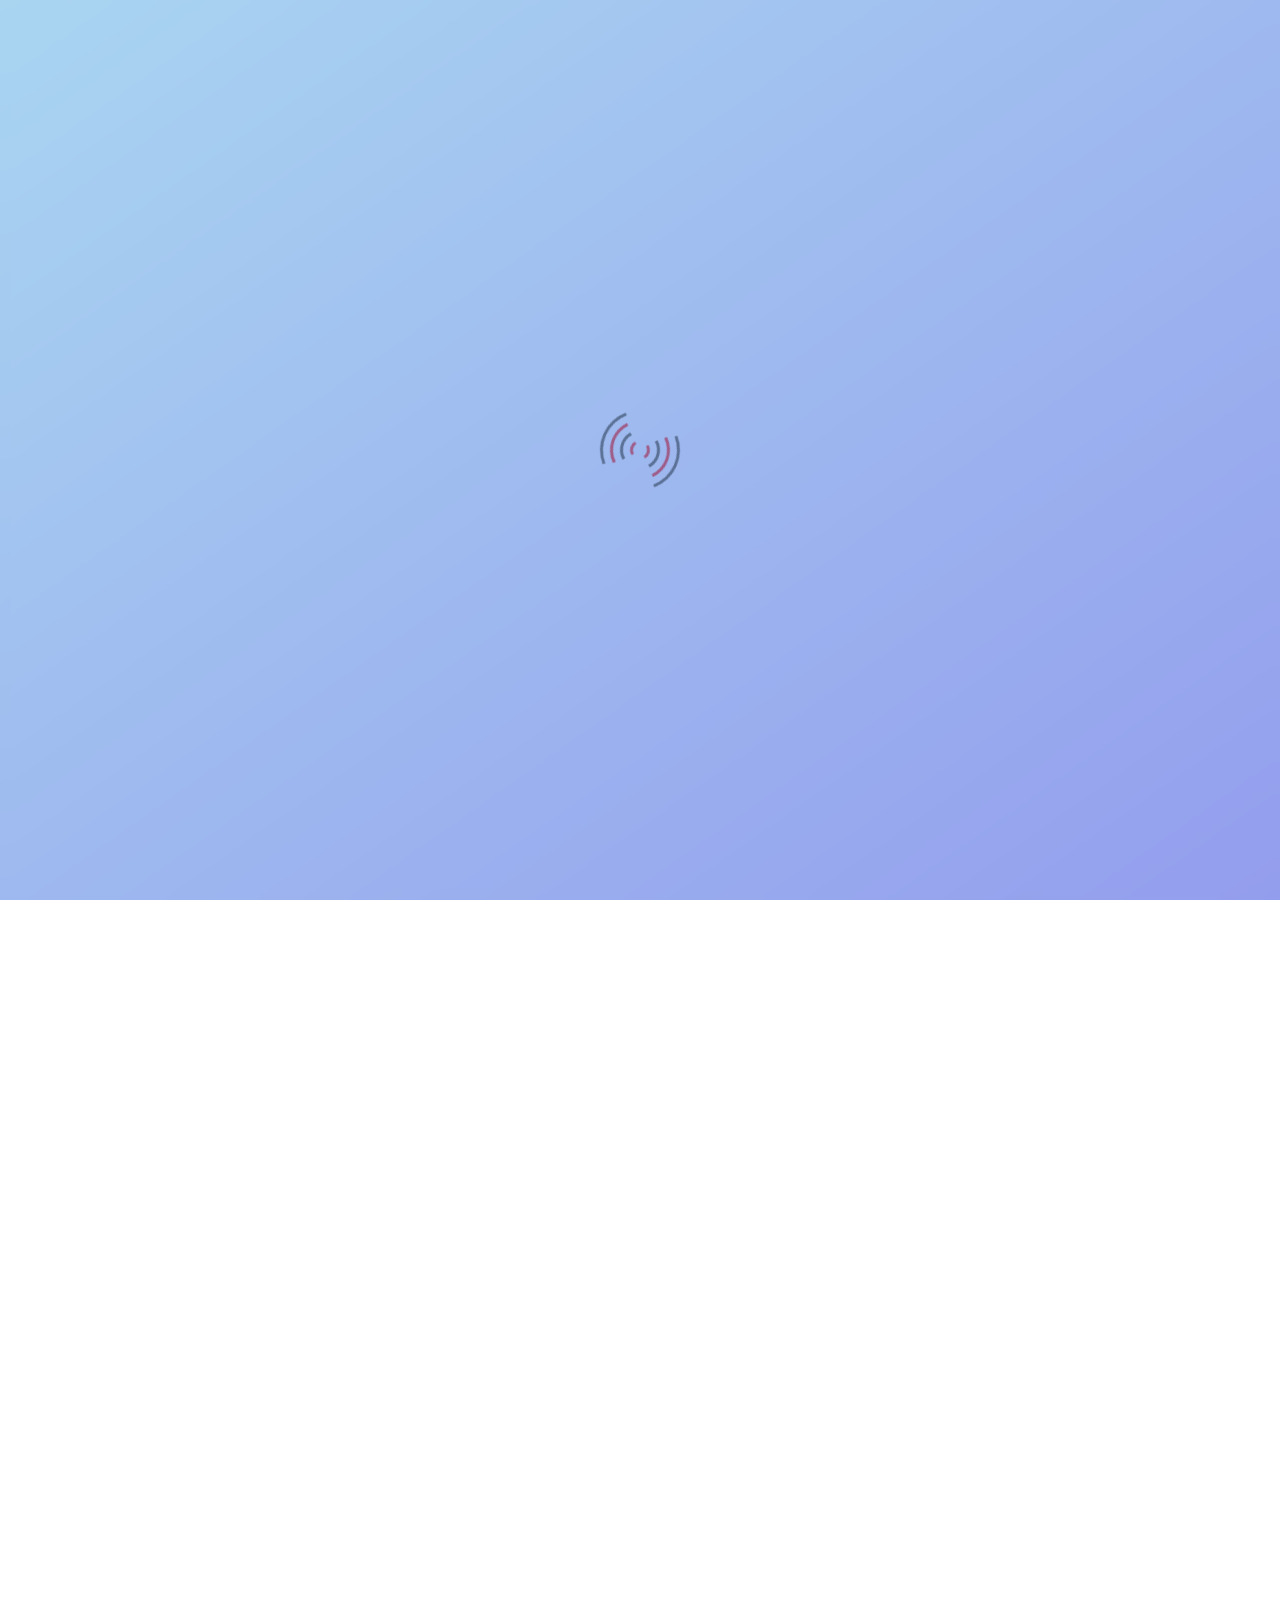
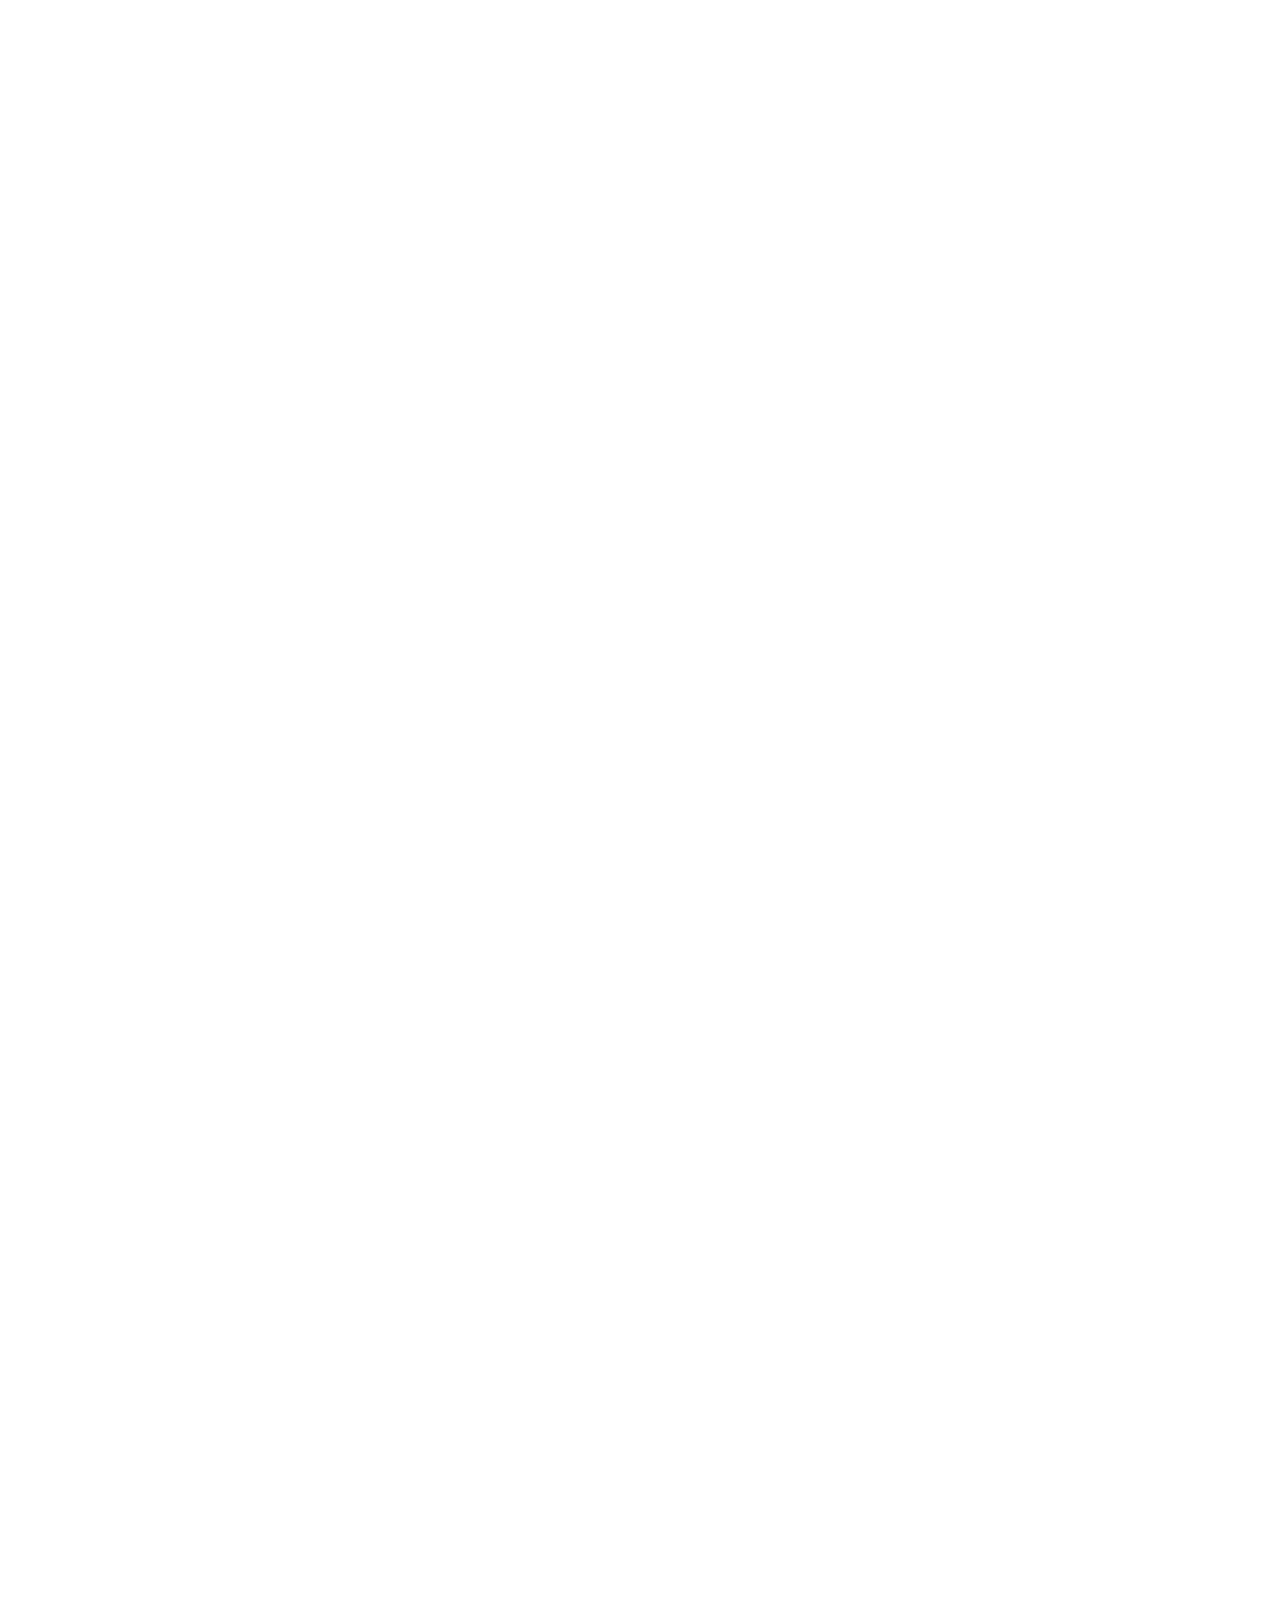
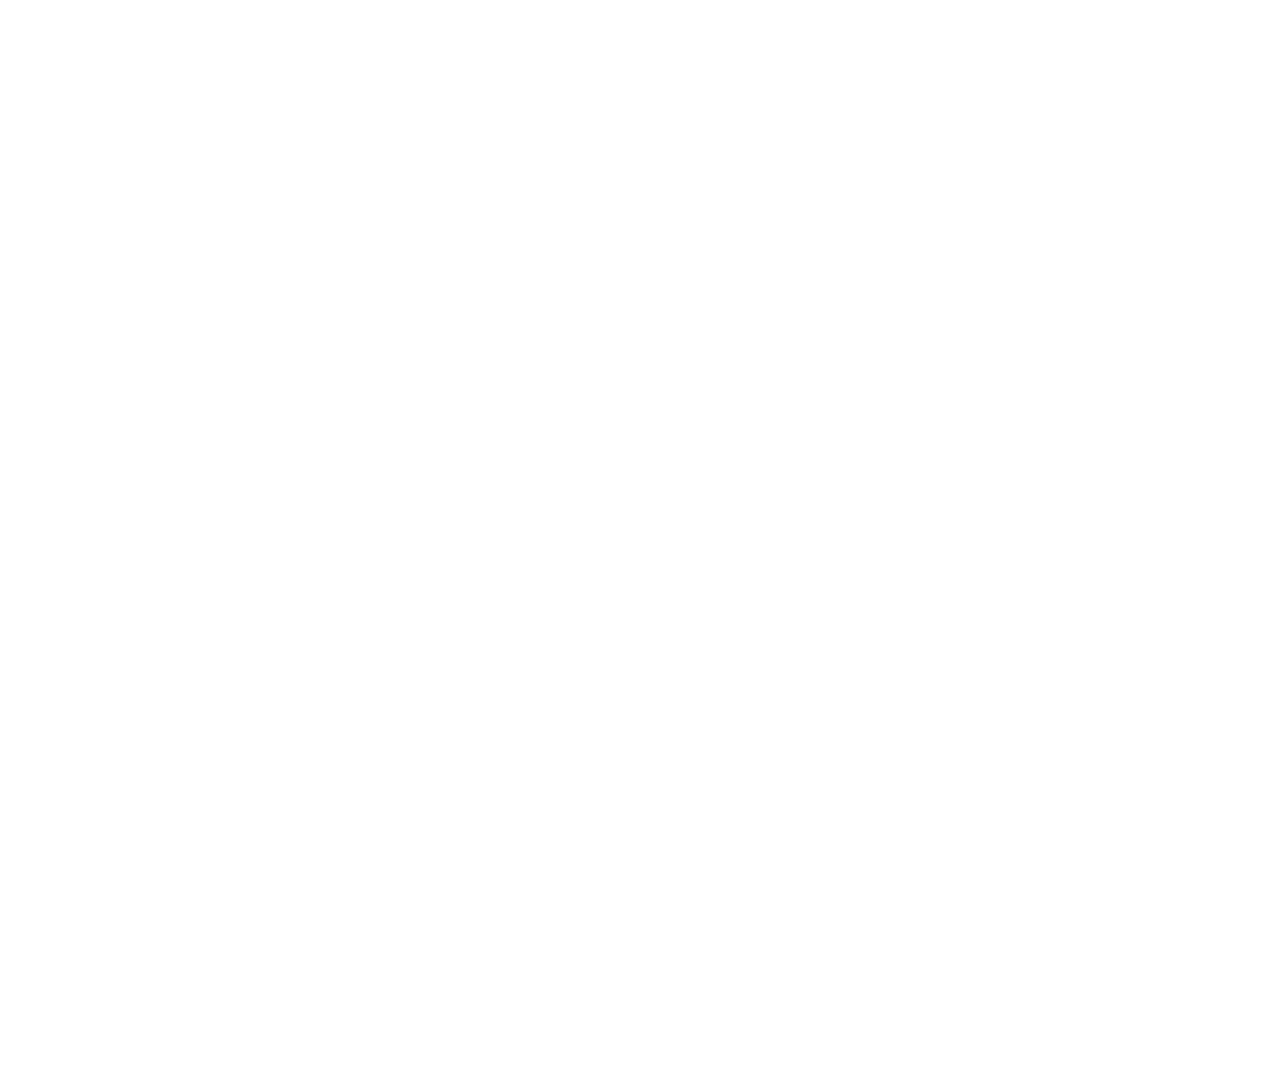
==== commit 5179ebbc: "Update index.html" ====
--- a/index.html
+++ b/index.html
@@ -555,7 +555,7 @@
           <!-- PROJECT 4 -->
 
           <div class="project-item center">
-            <div class="project-item-thumbnail soon-to-float-left">
+            <div class="project-item-thumbnail soon-to-float-right">
               <div class="project-thumbnail-container">
                 <div class="project-thumbnail-scale">
                   <iframe src="https://chatup.onrender.com/" frameborder="0" scrolling="no"></iframe>
@@ -564,14 +564,14 @@
               </div>
             </div>
 
-            <h2 class="project-item-title center soon-to-float-right">ChatUp</h2>
-
-            <a href="javascript:void(0)" class="project-item-btn accelerate remove-highlight center soon-to-float-right"
+            <h2 class="project-item-title center soon-to-float-left">ChatUp</h2>
+
+            <a href="javascript:void(0)" class="project-item-btn accelerate remove-highlight center soon-to-float-left"
               data-tooltip="view project details">
               <i class="fa-solid fa-circle-info view-project-btn accelerate remove-highlight"></i>
             </a>
             <a href="https://github.com/A-Makeyev/chatup/" target="_blank"
-              class="project-item-btn accelerate remove-highlight center soon-to-float-left"
+              class="project-item-btn accelerate remove-highlight center soon-to-float-right"
               data-tooltip="view source code">
               <i class="fa-brands fa-github"></i>
             </a>
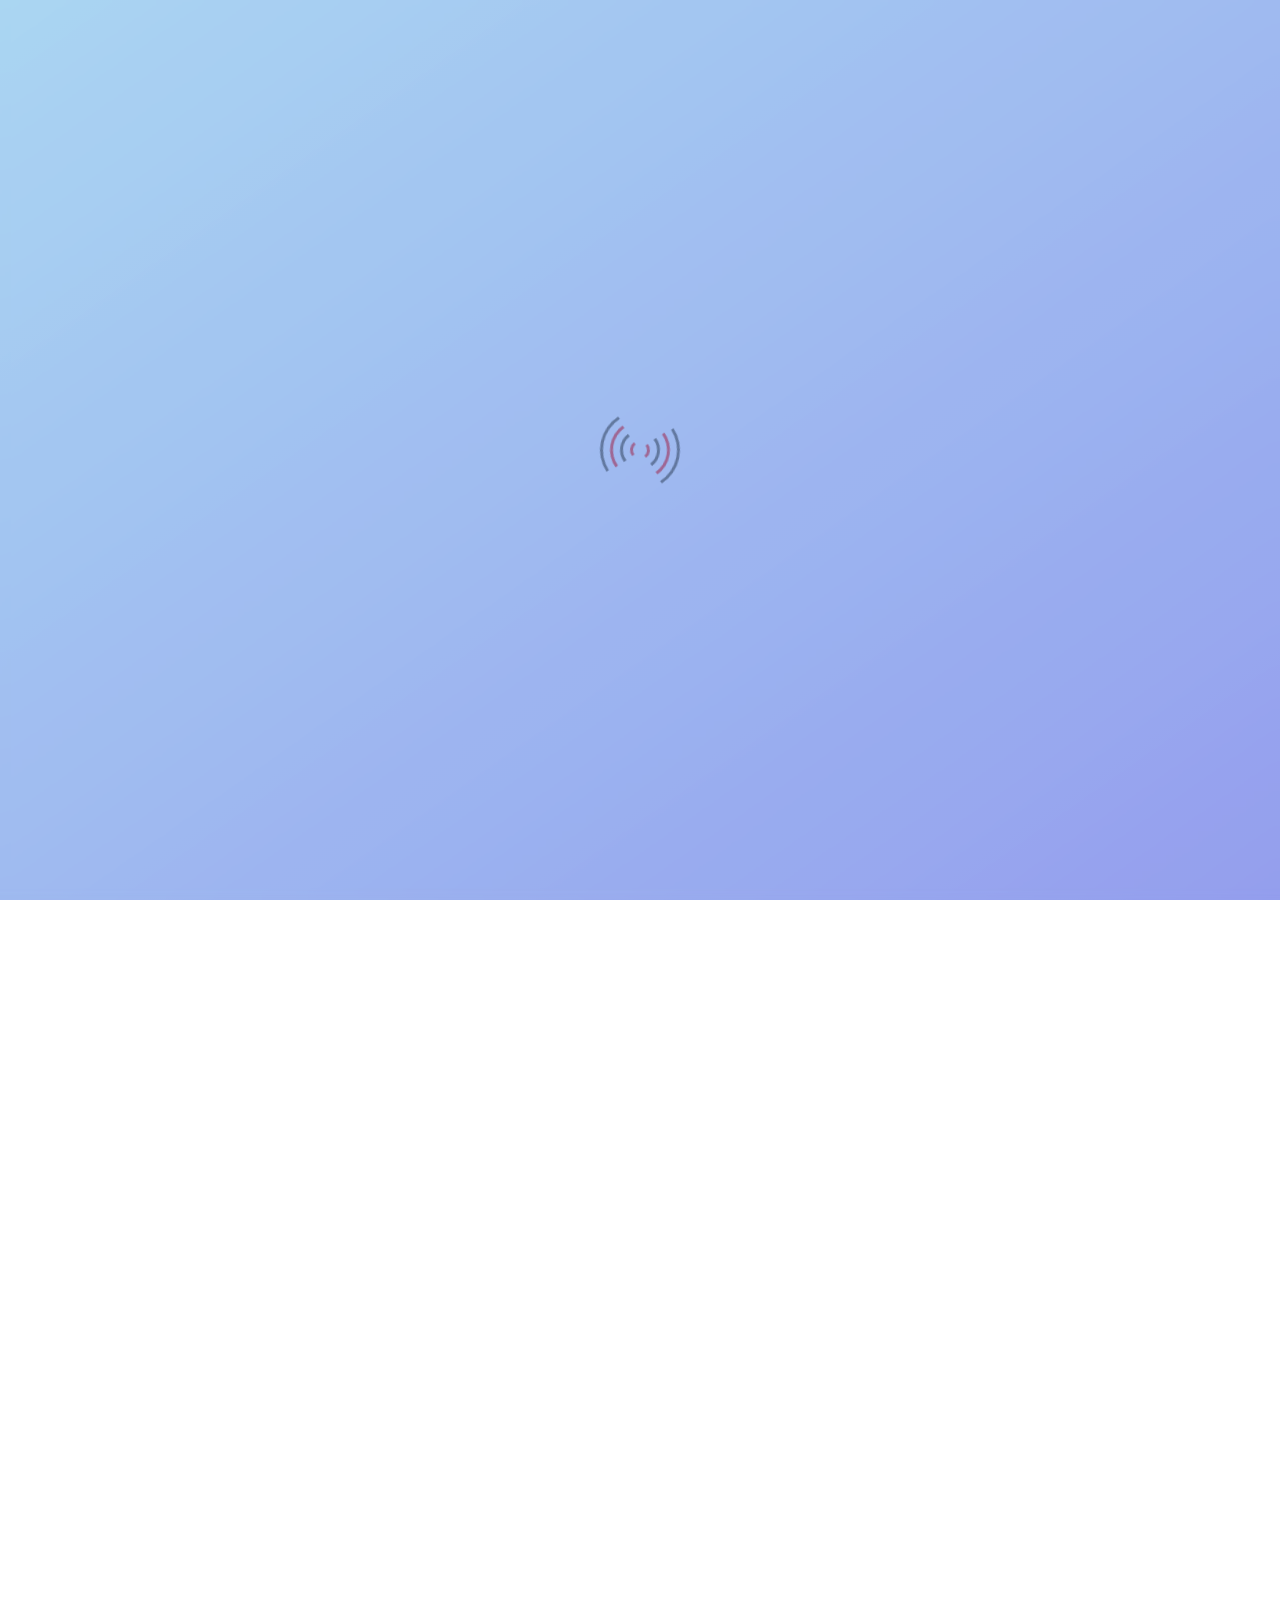
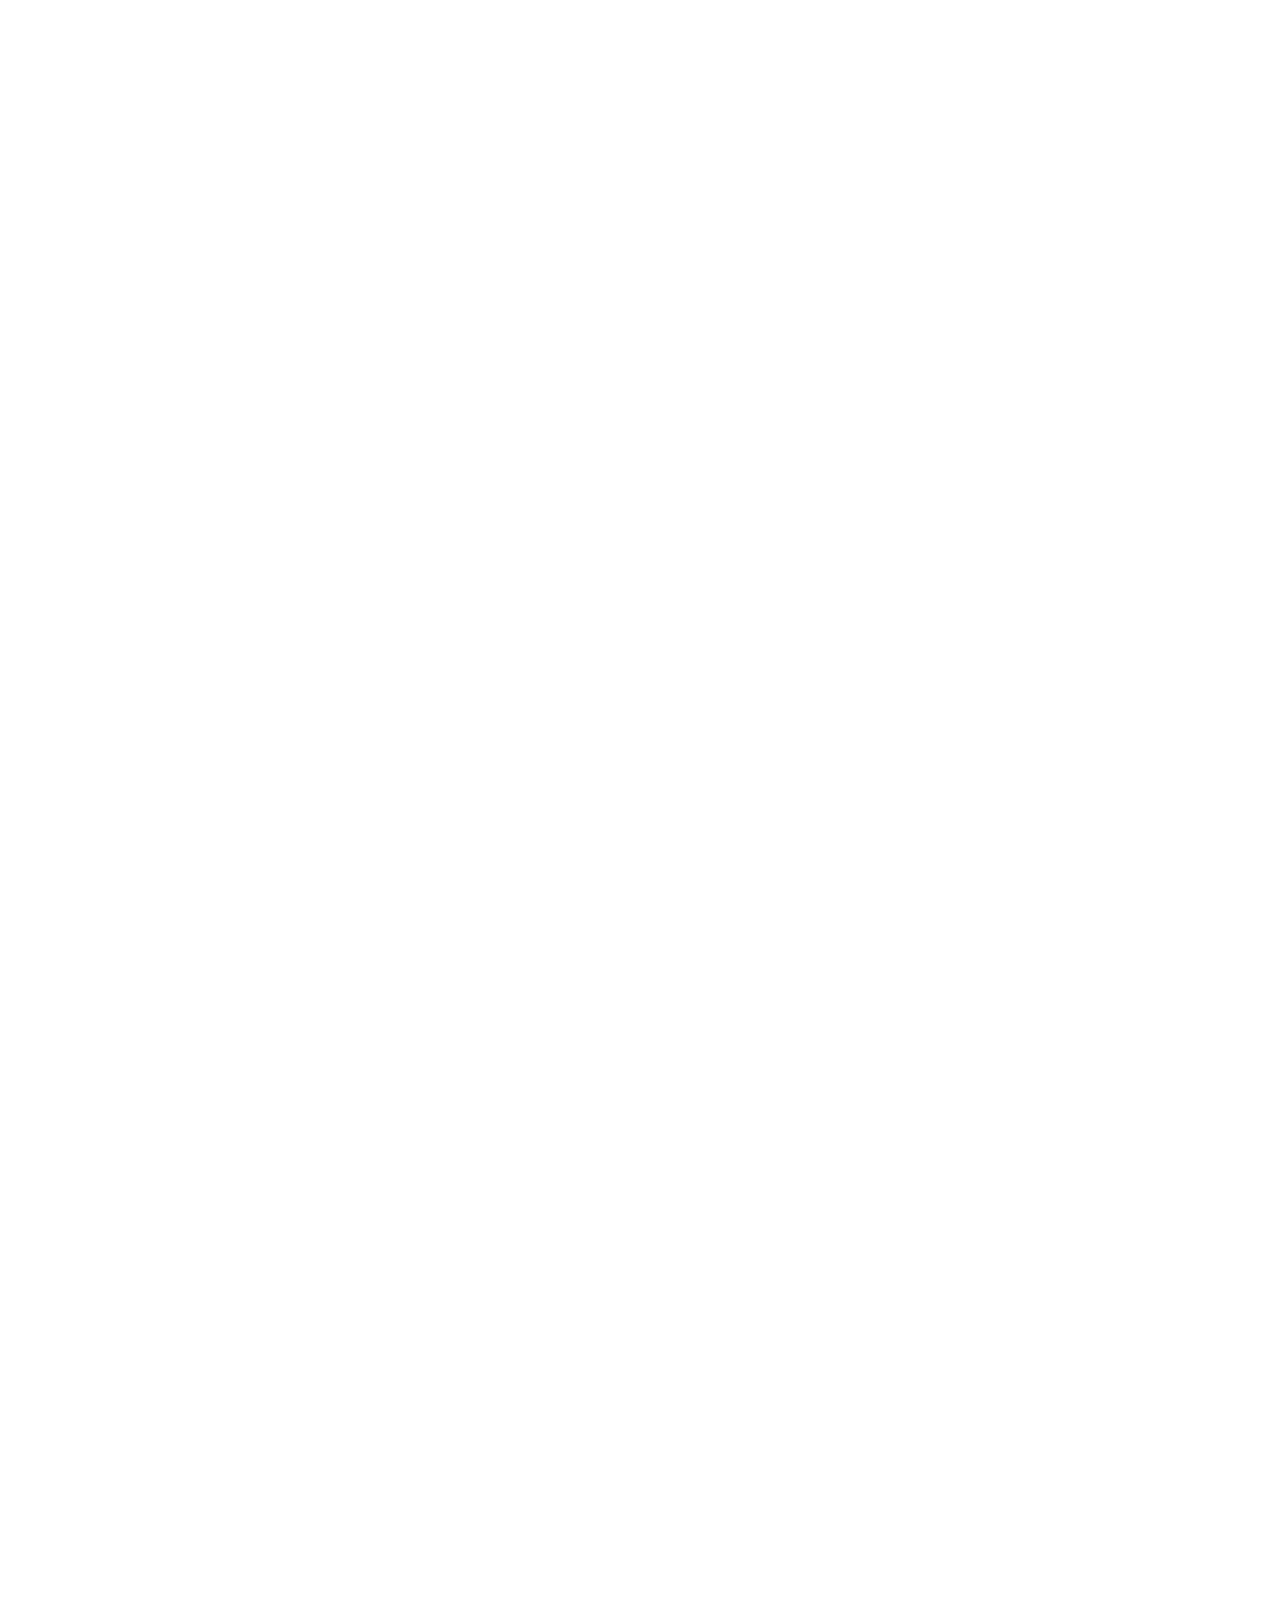
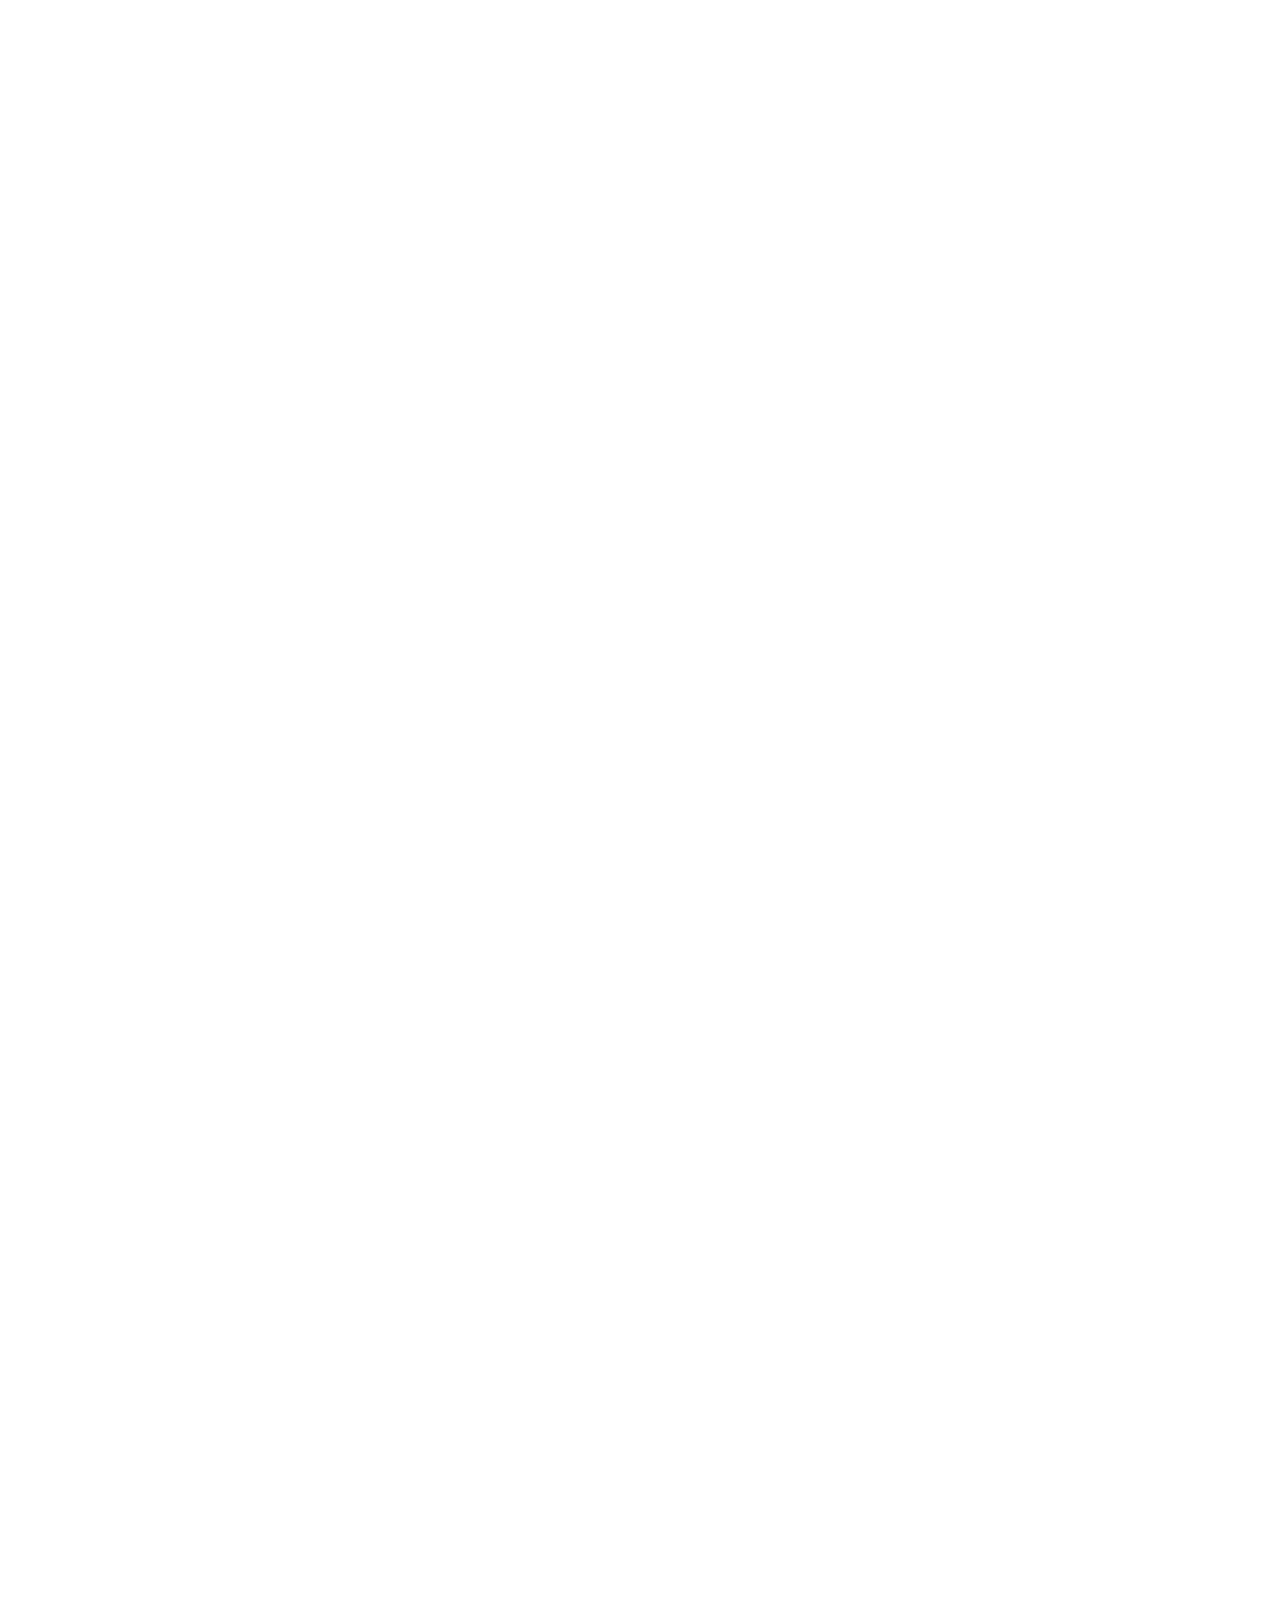
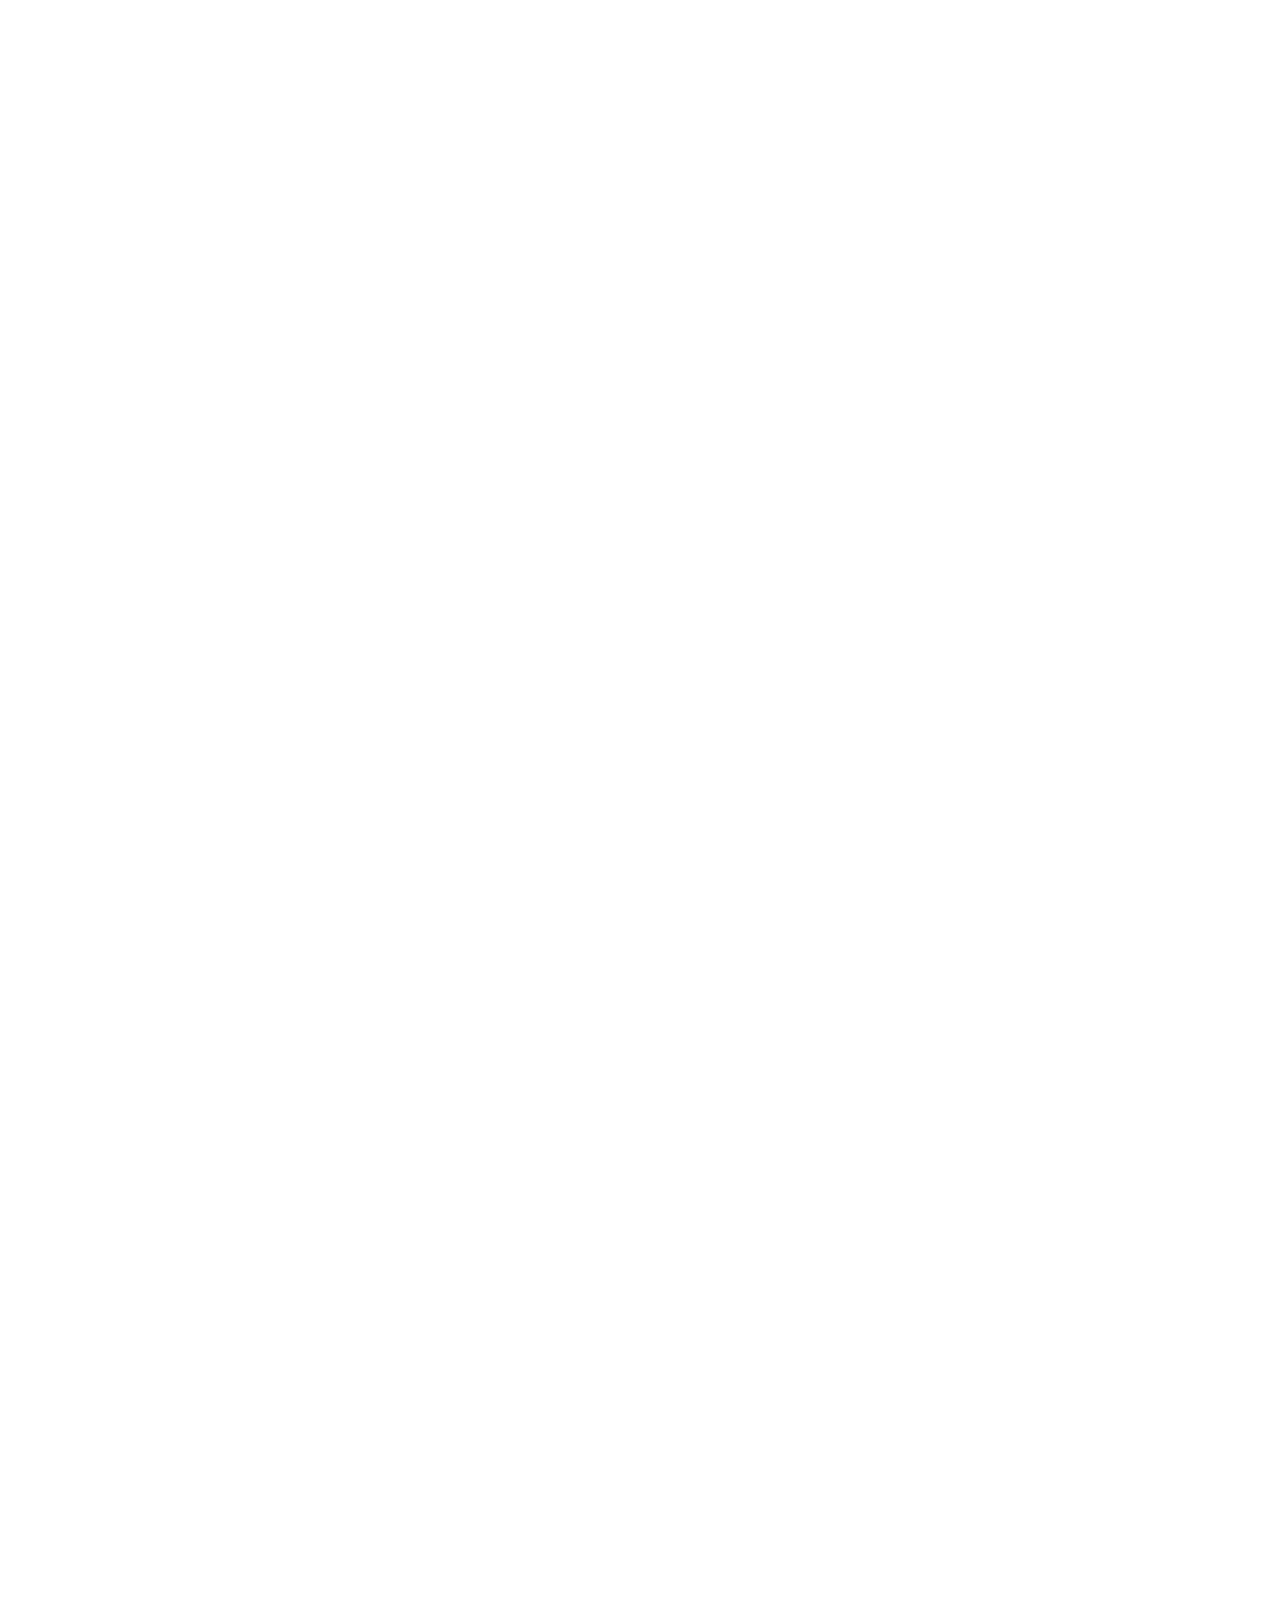
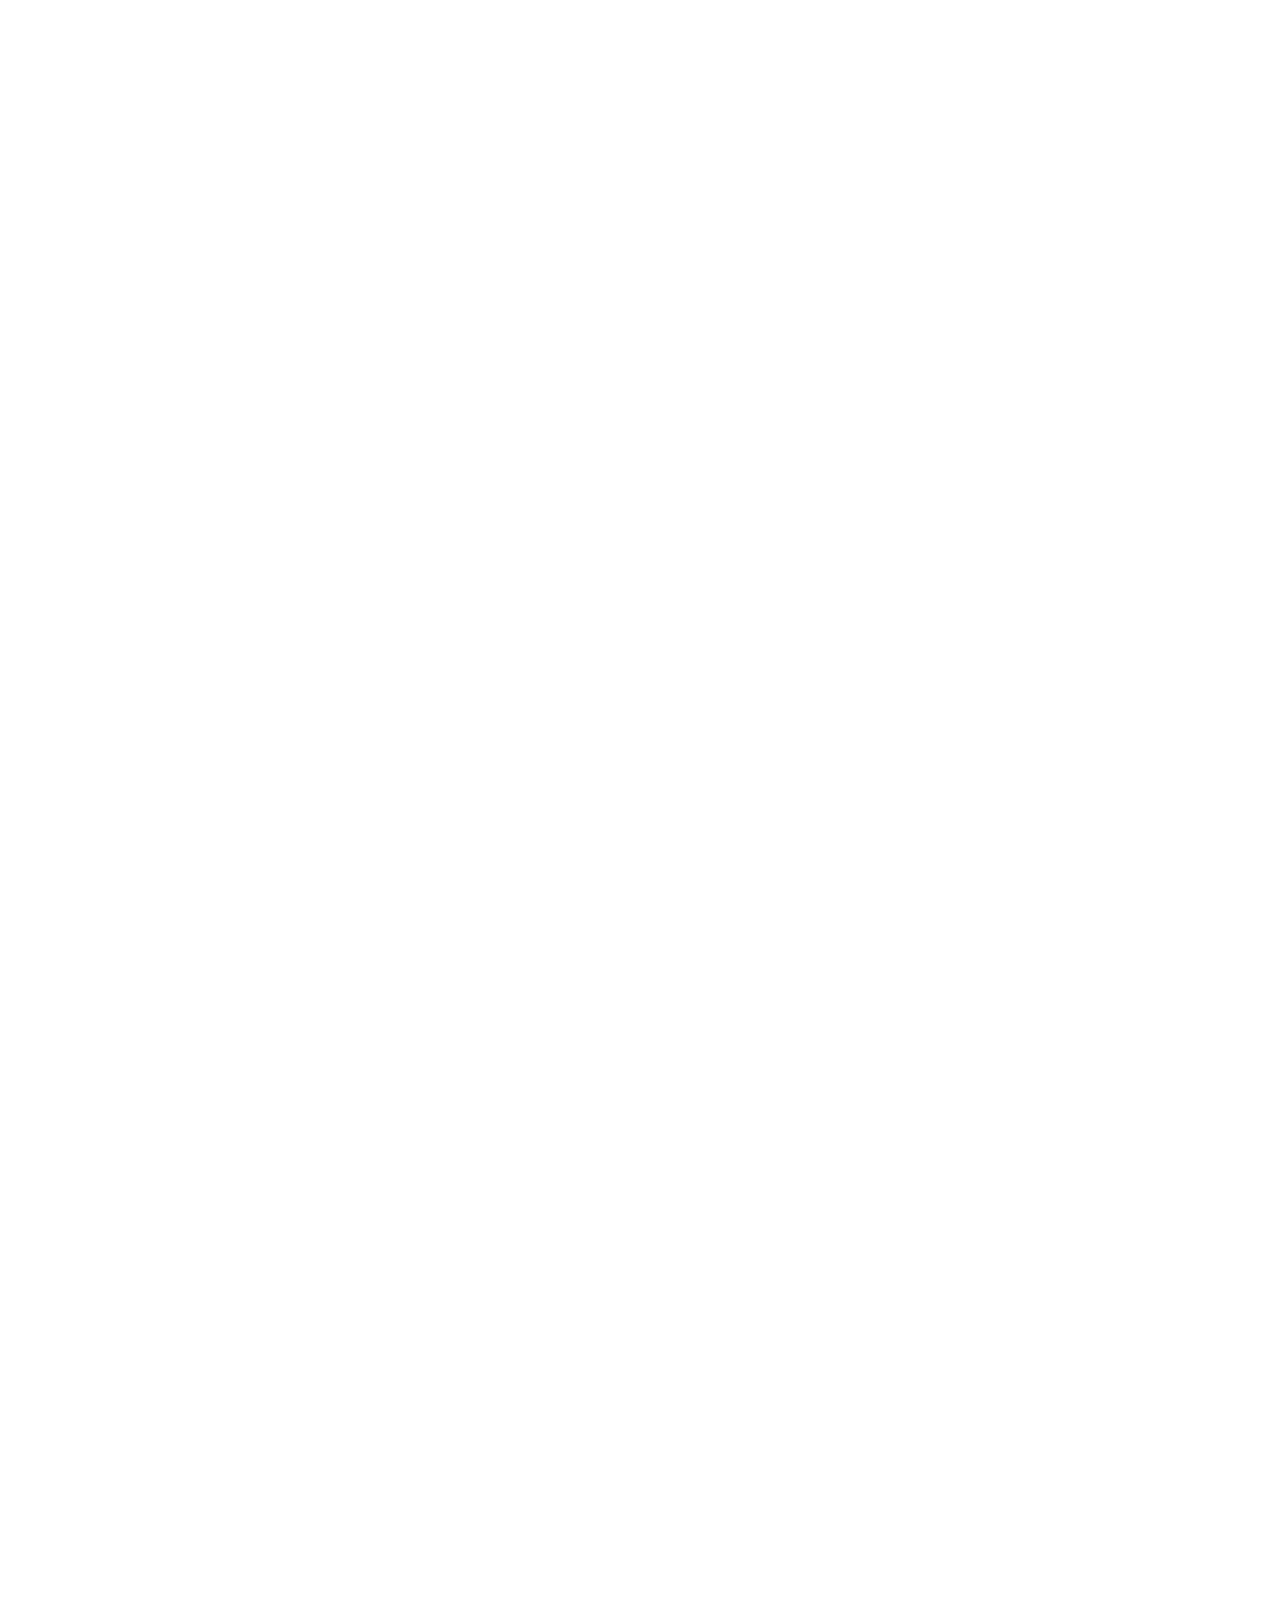
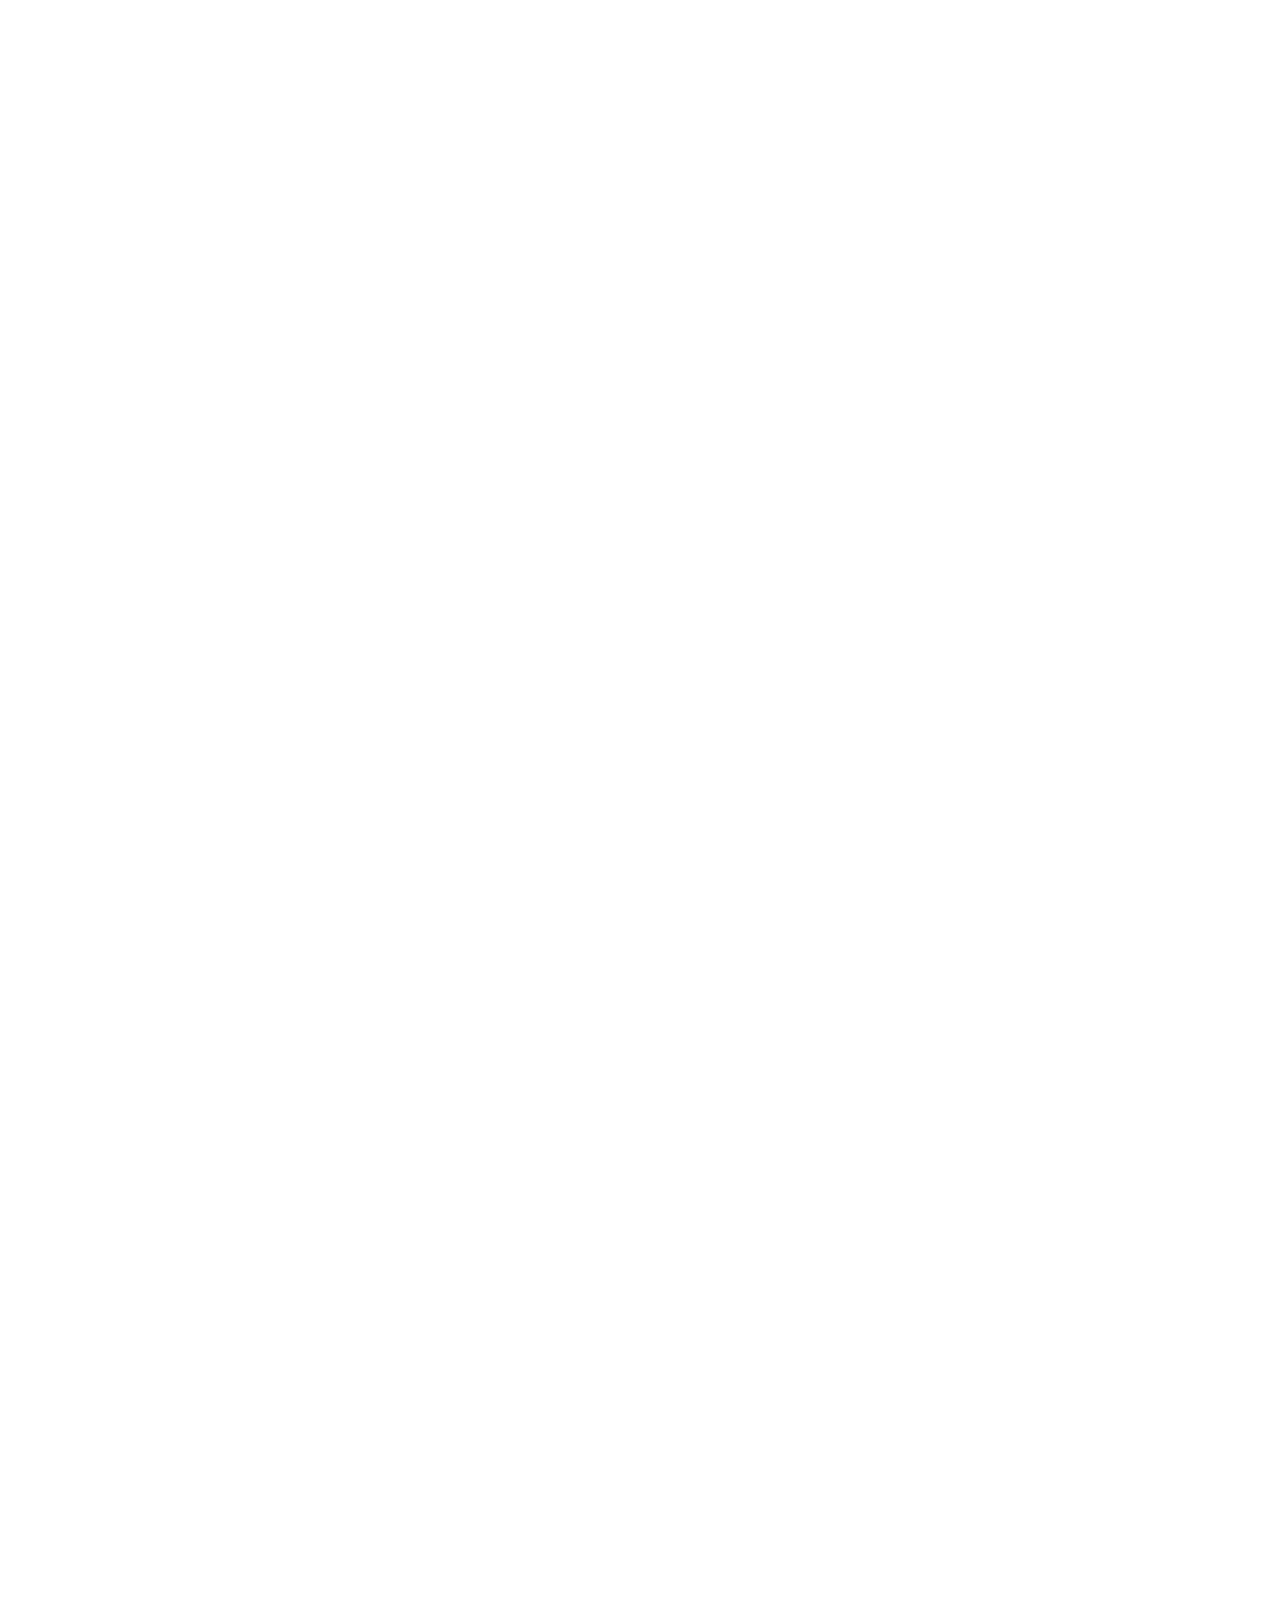
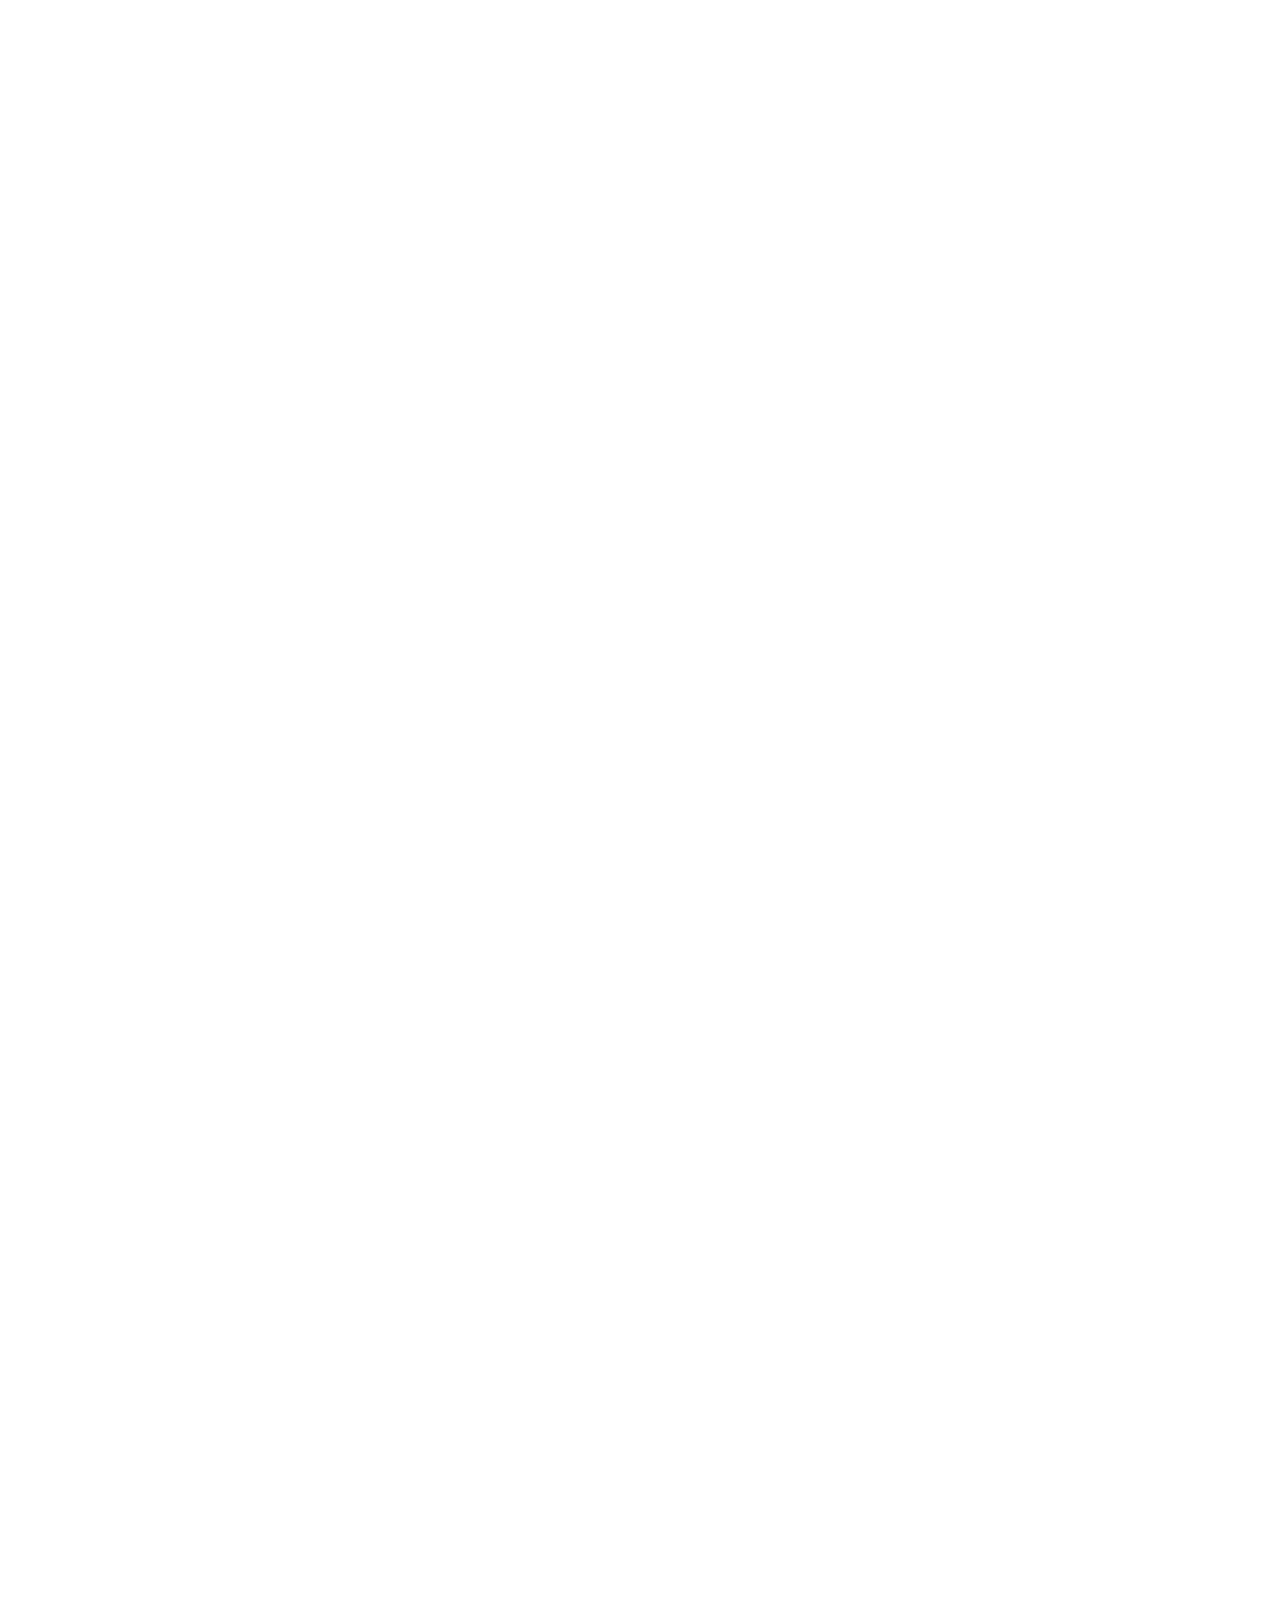
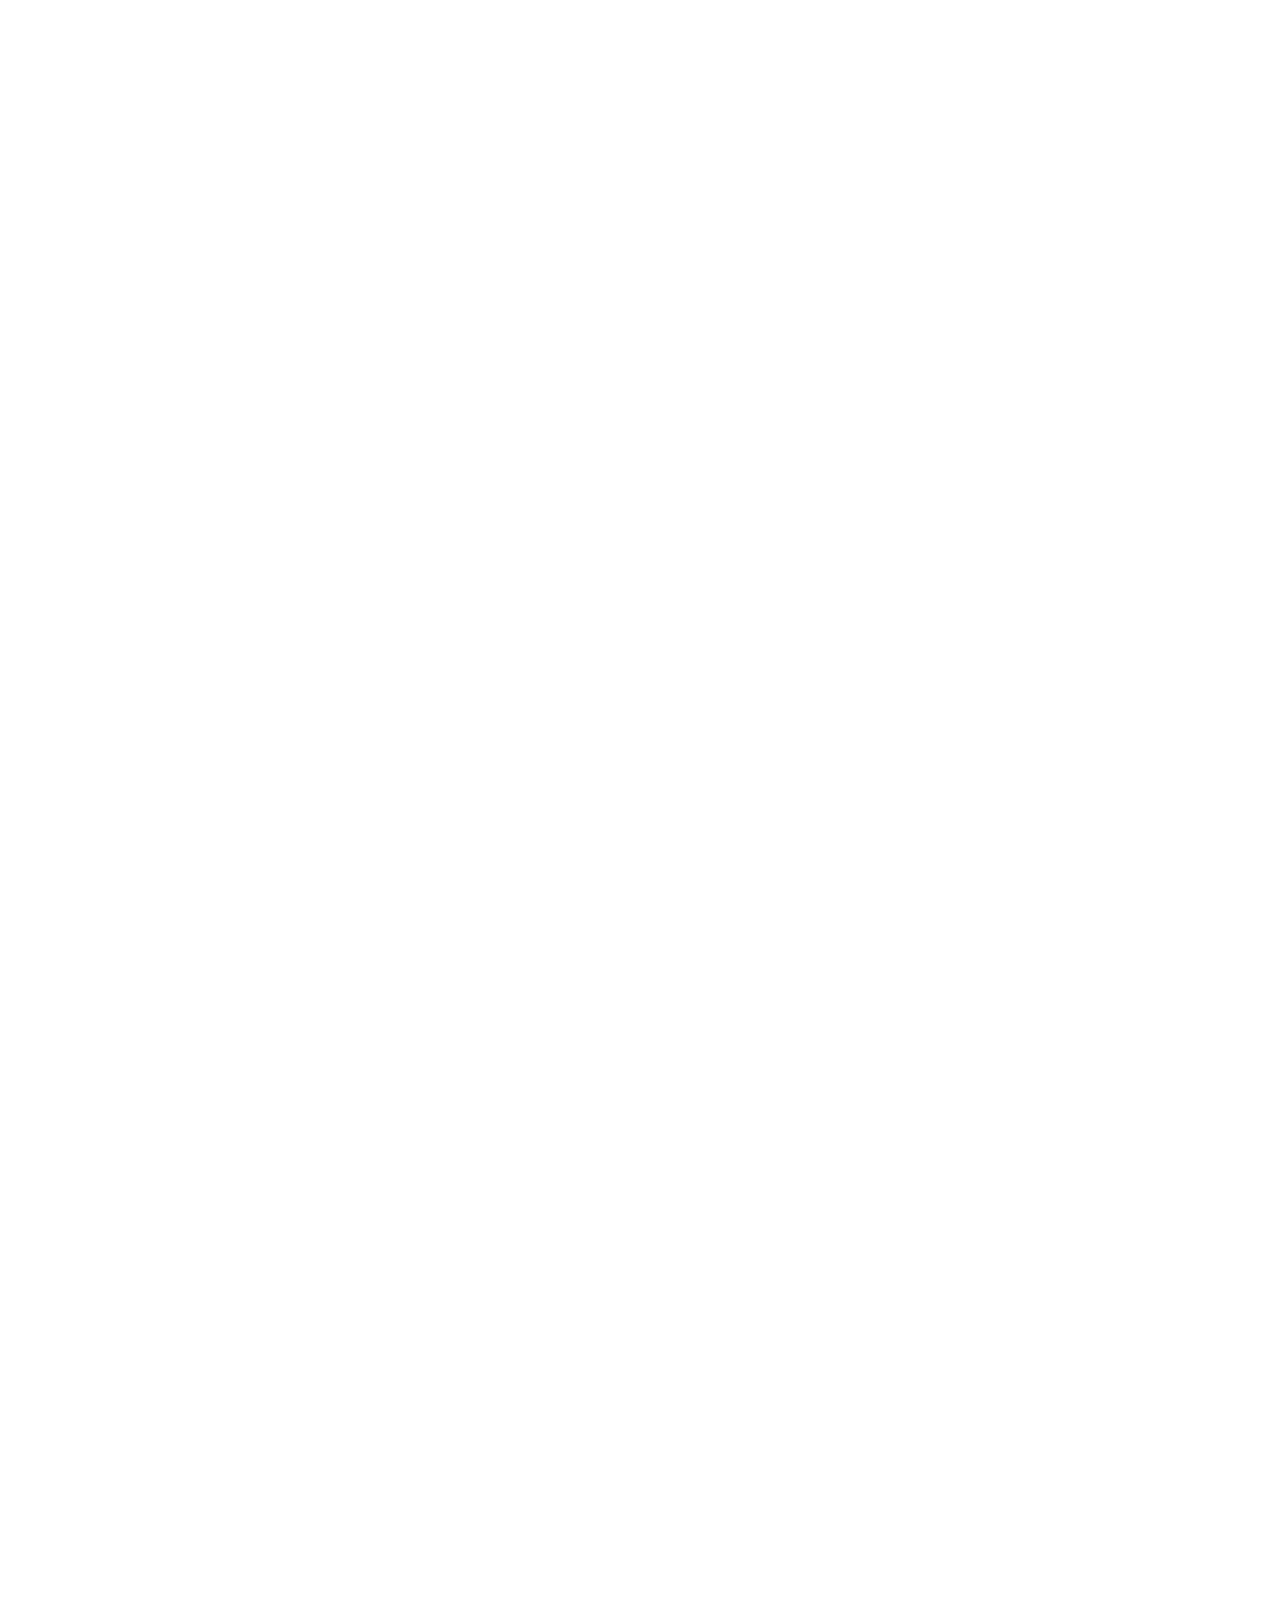
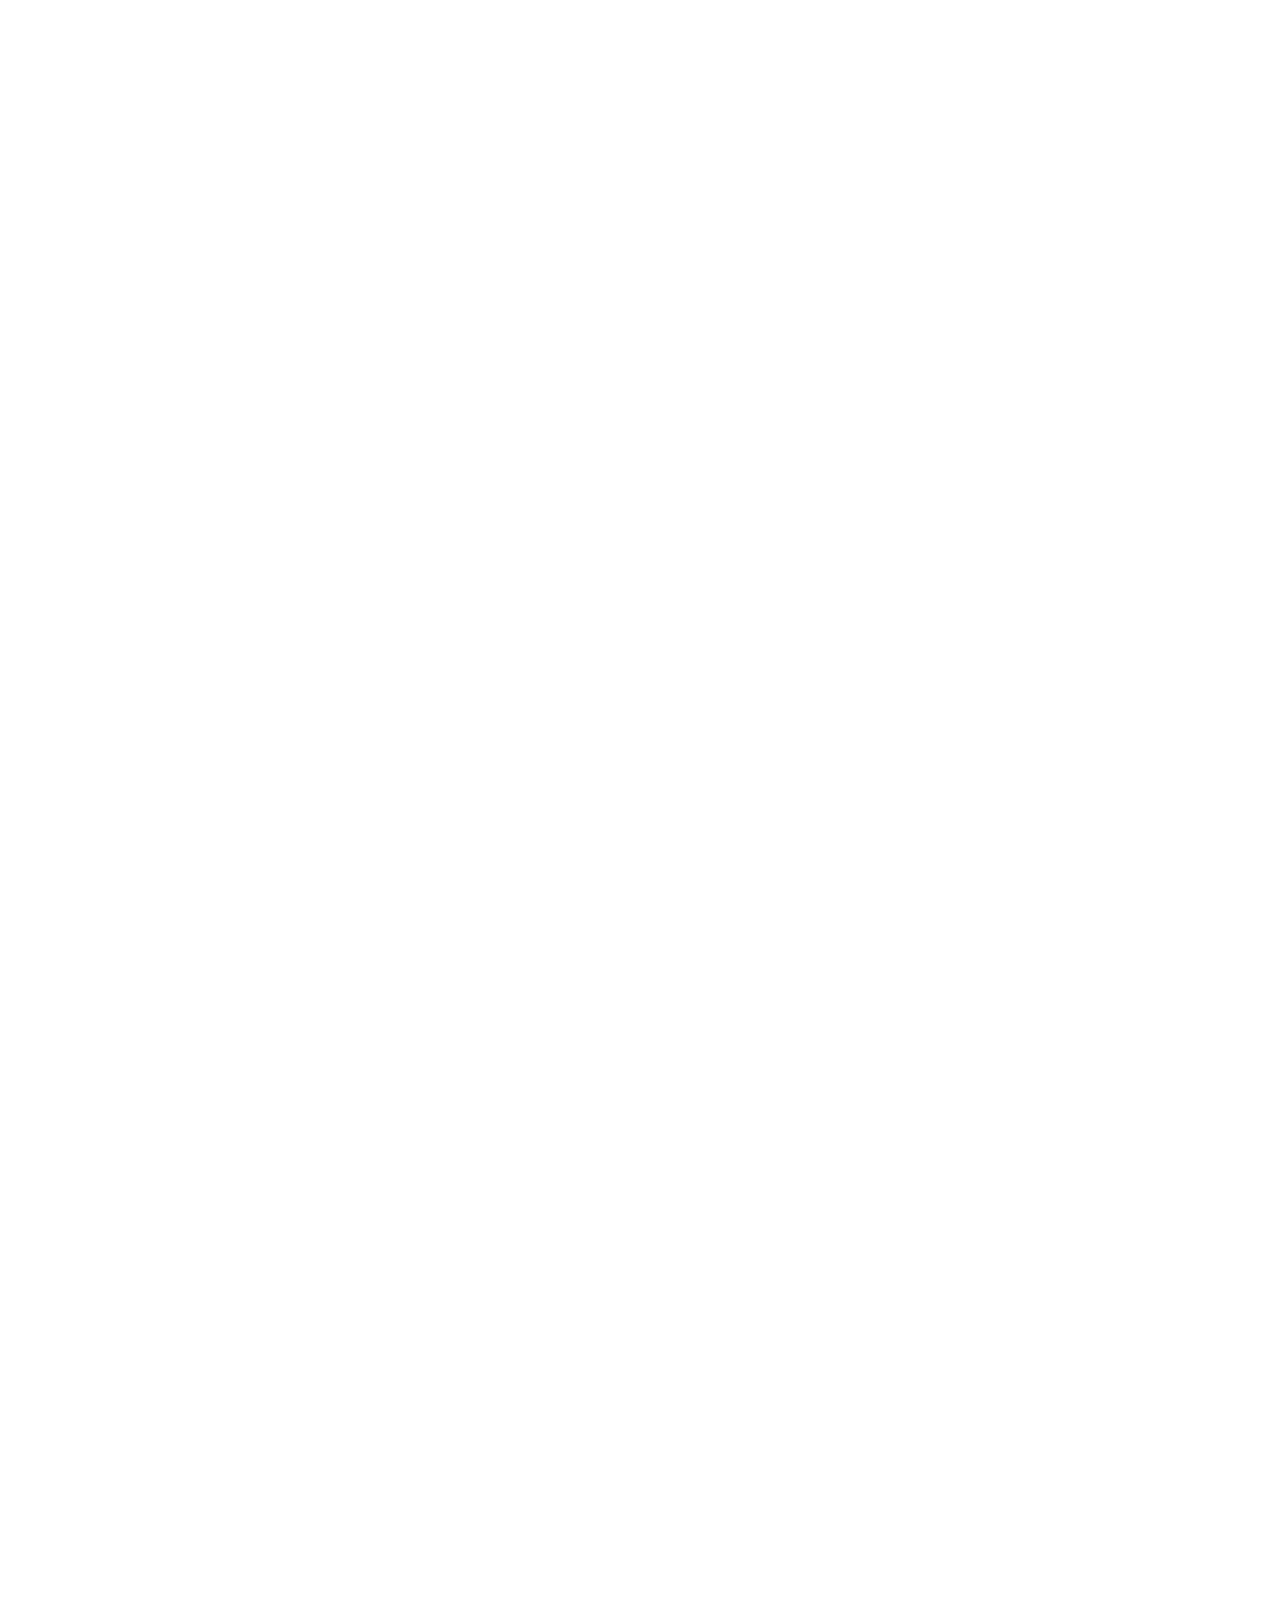
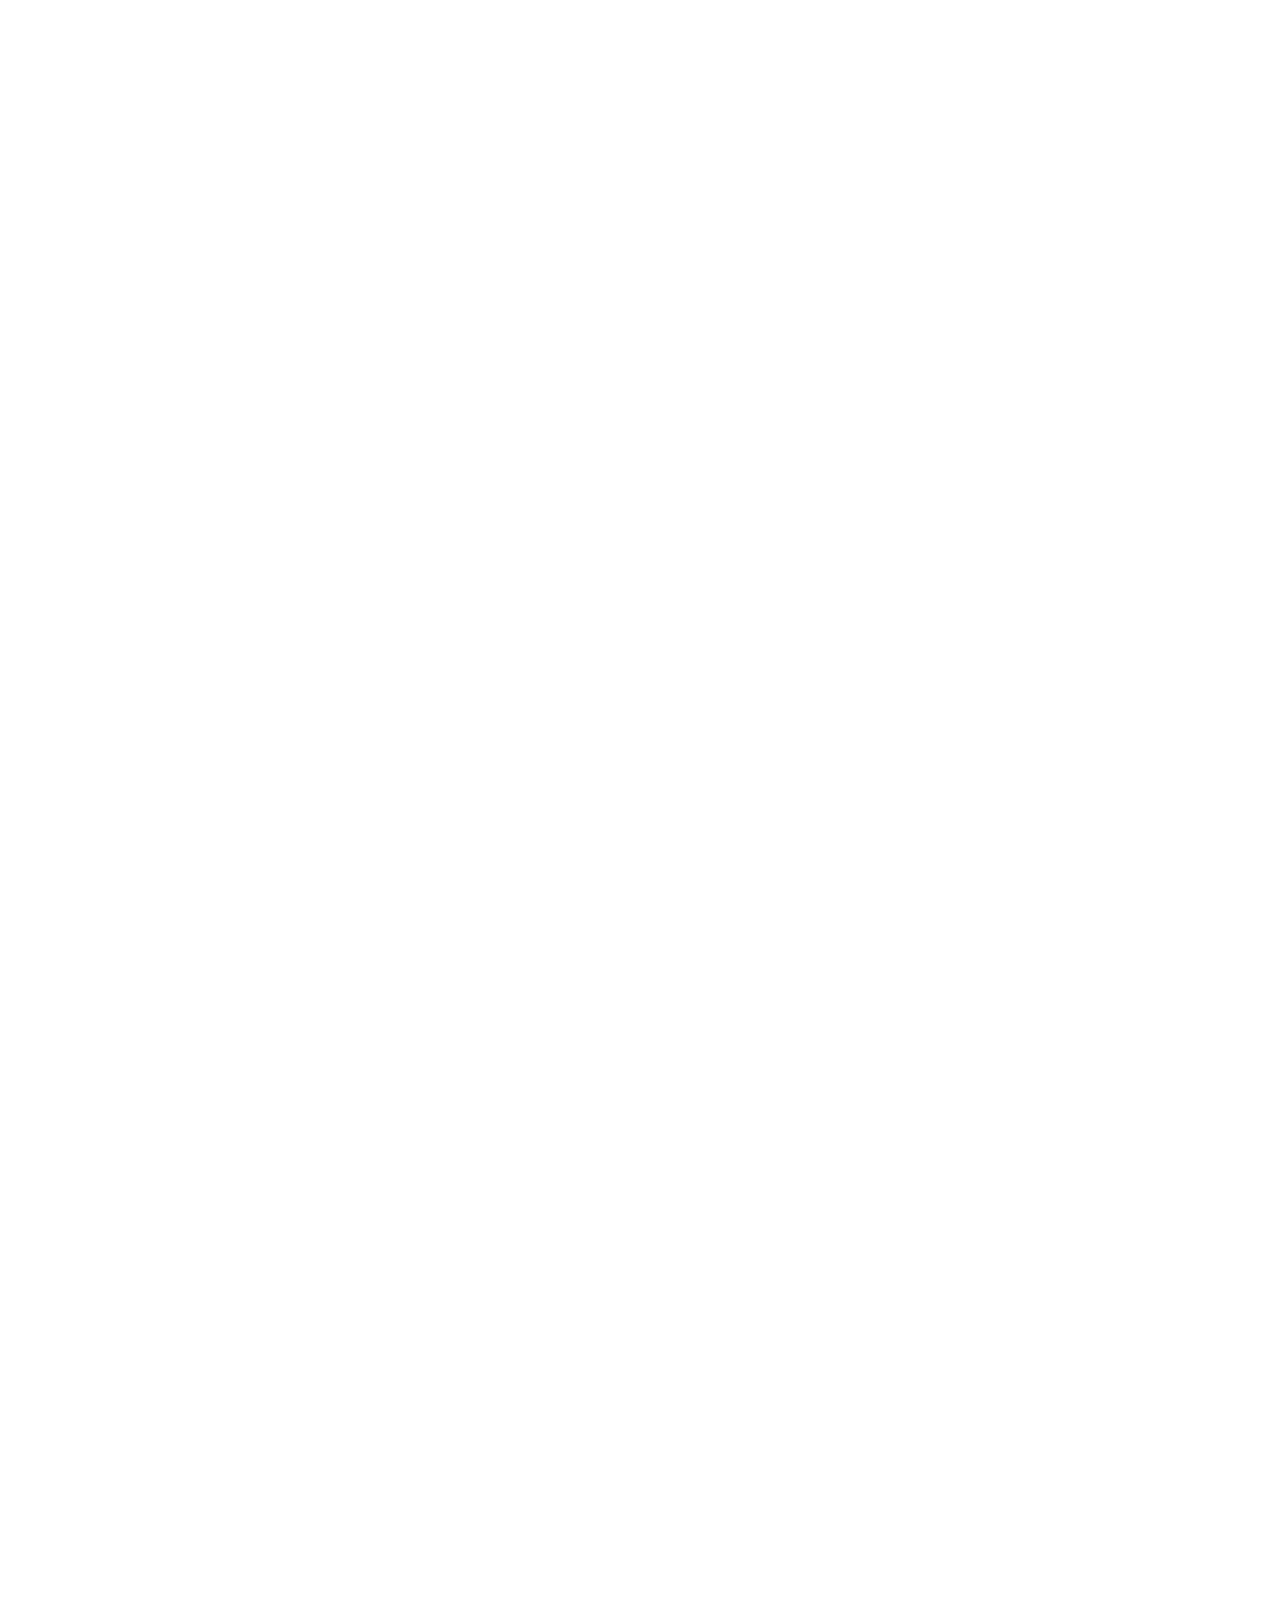
==== commit b82864a0: "updated project info" ====
--- a/index.html
+++ b/index.html
@@ -388,7 +388,7 @@
             <div class="project-item-thumbnail soon-to-float-left">
               <div class="project-thumbnail-container">
                 <div class="project-thumbnail-scale">
-                  <iframe src="https://makeyev.onrender.com/" frameborder="0" scrolling="no"></iframe>
+                  <iframe frameborder="0" scrolling="no" id="portfolio-website"></iframe>
                   <a class="project-frame-cover view-project-btn remove-highlight"></a>
                 </div>
               </div>
@@ -413,9 +413,9 @@
             <div class="project-item-details">
               <div class="description">
                 <p>
-                  This is where I convey my personality and creativity, hopefully the animations won't slow down your
-                  device.
-                  May include some easter eggs which I hope you'll find.
+                  This is where I convey my true personality and creativity,
+                  and if you're bored enough, you can look for a <a onclick="openEasterEggs()">flag</a> that is hidden around here 
+                  (for experienced hackers only) hopefully the animations won't slow your <span id="userDevice">device</span>. 
                 </p>
               </div>
 
@@ -444,7 +444,7 @@
             <div class="project-item-thumbnail soon-to-float-right">
               <div class="project-thumbnail-container">
                 <div class="project-thumbnail-scale">
-                  <iframe src="https://makeyev-finance.onrender.com/" frameborder="0" scrolling="no"></iframe>
+                  <iframe frameborder="0" scrolling="no" id="makeyev-finance"></iframe>
                   <a class="project-frame-cover view-project-btn remove-highlight"></a>
                 </div>
               </div>
@@ -471,8 +471,10 @@
                 <p>
                   I love to invest in real estate and I've decided to also become a mortgage advisor.
                   So I made myself this website to present the services that I provide, related financial articles,
-                  and an api call to fetch data from the Central Bureau of Statistics. (<a href="https://www.cbs.gov.il/" target="_blank">cbs.gov.il</a>)
-                  Also sending me emails by using smtp.js & Elastic when a new prospect submits their details in the contact page or action form.
+                  and an api call to fetch data from the Central Bureau of Statistics (<a href="https://www.cbs.gov.il/"
+                    target="_blank">cbs.gov.il</a>)
+                  also sending me emails by using smtp.js & Elastic when a new prospect submits their details in the
+                  contact page or action form.
                 </p>
               </div>
 
@@ -502,7 +504,7 @@
             <div class="project-item-thumbnail soon-to-float-left">
               <div class="project-thumbnail-container">
                 <div class="project-thumbnail-scale">
-                  <iframe src="https://ecommecre-shop.onrender.com/" frameborder="0" scrolling="no"></iframe>
+                  <iframe frameborder="0" scrolling="no" id="ecommerce-shop"></iframe>
                   <a class="project-frame-cover view-project-btn remove-highlight"></a>
                 </div>
               </div>
@@ -527,10 +529,14 @@
             <div class="project-item-details">
               <div class="description">
                 <p>
-                  An eCommerce website with full featured shopping cart, product reviews and ratings, search feature, carousel, pagination, 
-                  user registration and authentication, an admin user that can manage users, products and orders, mark orders as paid and delivered,
-                  a user profile, a checkout process that includes adding a shipping address and PayPal as a payment method, and saving all the data in MongoDB.
-                  This project was made by following <a href="https://github.com/bradtraversy/" target="_blank">Brad Traversy's</a> course.
+                  An eCommerce website with full featured shopping cart, product reviews and ratings, search feature,
+                  carousel, pagination,
+                  user registration and authentication, an admin user that can manage users, products and orders, mark
+                  orders as paid and delivered,
+                  a user profile, a checkout process that includes adding a shipping address and PayPal as a payment
+                  method, and saving all the data in MongoDB.
+                  This project was made by following <a href="https://github.com/bradtraversy/" target="_blank">Brad
+                    Traversy's</a> course.
                 </p>
               </div>
 
@@ -558,7 +564,7 @@
             <div class="project-item-thumbnail soon-to-float-right">
               <div class="project-thumbnail-container">
                 <div class="project-thumbnail-scale">
-                  <iframe src="https://chatup.onrender.com/" frameborder="0" scrolling="no"></iframe>
+                  <iframe frameborder="0" scrolling="no" id="chatup"></iframe>
                   <a class="project-frame-cover view-project-btn remove-highlight"></a>
                 </div>
               </div>
@@ -726,4 +732,4 @@
   <script src="https://smtpjs.com/v3/smtp.js"></script>
 </body>
 
-</html>
+</html>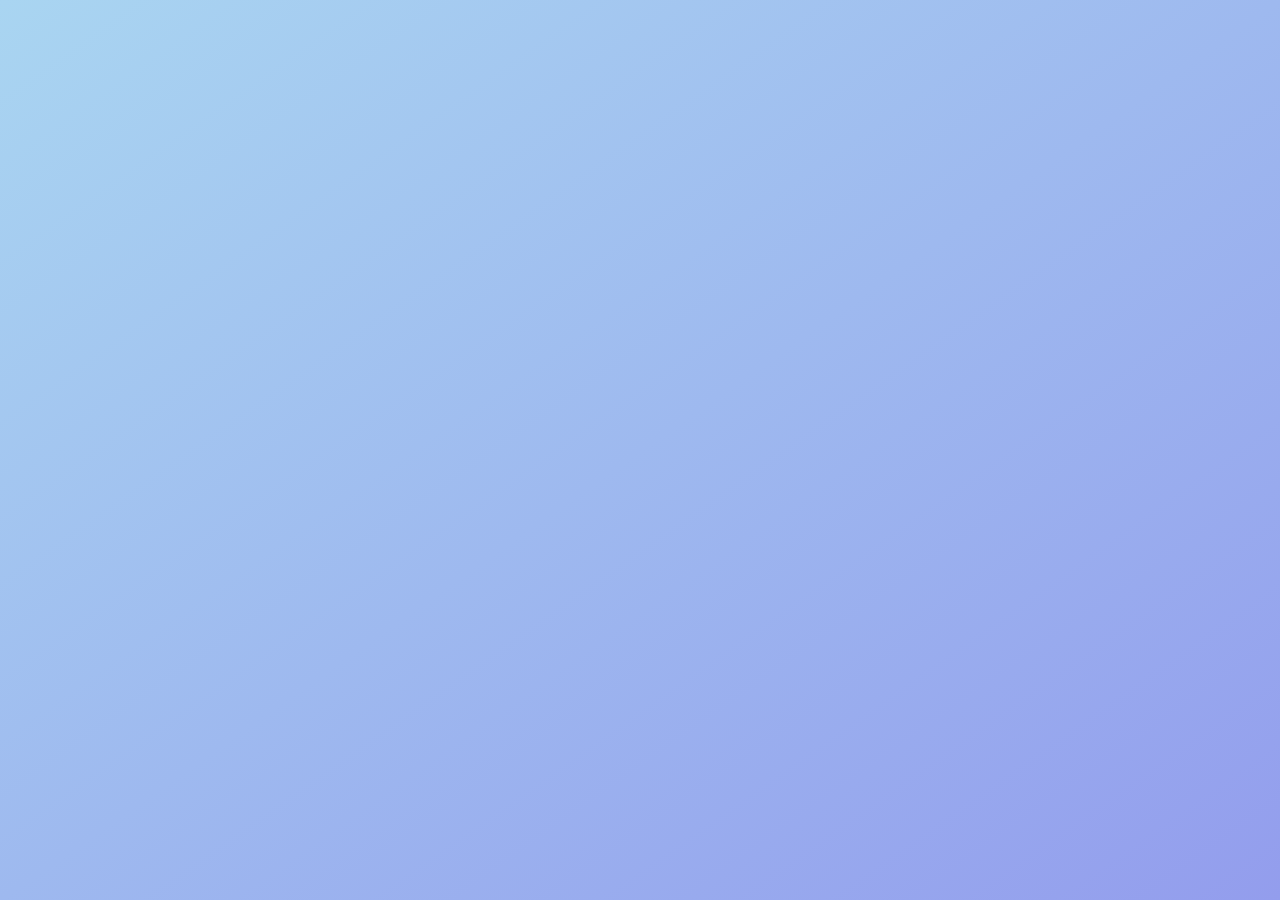
==== commit 445e9d34: "added flag message" ====
--- a/index.html
+++ b/index.html
@@ -414,8 +414,11 @@
               <div class="description">
                 <p>
                   This is where I convey my true personality and creativity,
-                  and if you're bored enough, you can look for a <a onclick="openEasterEggs()">flag</a> that is hidden around here 
-                  (for experienced hackers only) hopefully the animations won't slow your <span id="userDevice">device</span>. 
+                  hopefully the animations won't slow your <span id="userDevice">device</span>.
+                  <span id="flagFoundMessage">
+                    and if you're bored enough, you can look for a <a onclick="openEasterEggs()">flag</a> that is hidden around here 
+                    (for experienced hackers only) 
+                  </span>
                 </p>
               </div>
 
@@ -471,8 +474,8 @@
                 <p>
                   I love to invest in real estate and I've decided to also become a mortgage advisor.
                   So I made myself this website to present the services that I provide, related financial articles,
-                  and an api call to fetch data from the Central Bureau of Statistics (<a href="https://www.cbs.gov.il/"
-                    target="_blank">cbs.gov.il</a>)
+                  and an api call to fetch data from the Central Bureau of Statistics 
+                  (<a href="https://www.cbs.gov.il" target="_blank">cbs.gov.il</a>)
                   also sending me emails by using smtp.js & Elastic when a new prospect submits their details in the
                   contact page or action form.
                 </p>
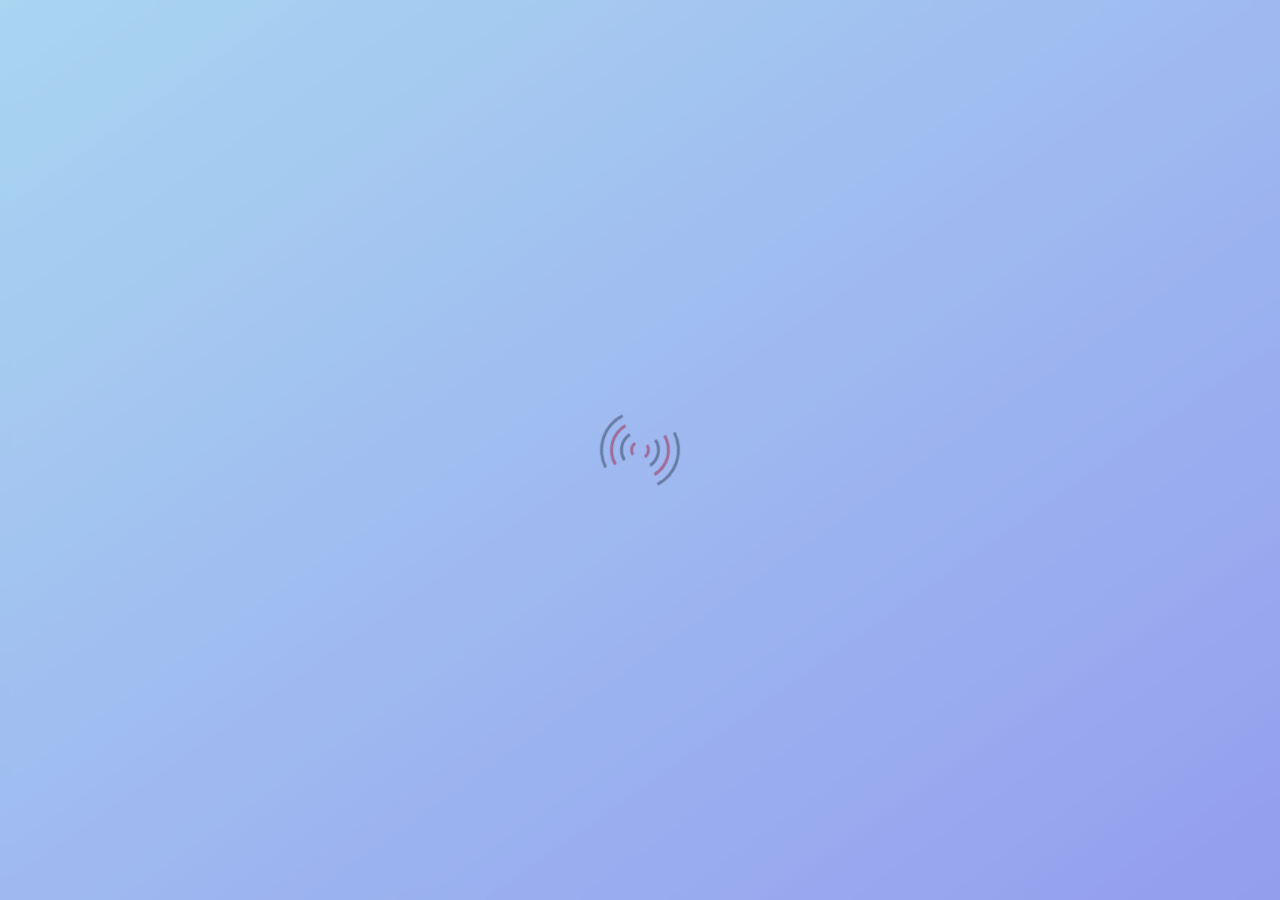
==== commit 03738ea9: "Update index.html" ====
--- a/index.html
+++ b/index.html
@@ -1,6 +1,5 @@
 <!DOCTYPE html>
 <html lang="en">
-
 <head>
   <meta charset="utf-8">
   <meta name="viewport" content="width=device-width, initial-scale=1">
@@ -14,11 +13,19 @@
   <link rel="stylesheet" href="styles/secret.css">
   <title>Anatoly Makeyev</title>
 </head>
-
 <body>
-
-  <div id="offline">Seems like <br> you are offline <br> <span style="font-size: larger;">(ツ)</span></div>
-
+  
+  <!-- <div>
+  
+    Have you dealt with the invaders yet? Head over to the console 
+  
+  </div> -->
+  
+  <div id="offline">
+    Seems like <br> you are offline <br> 
+    <span style="font-size: larger;">(ツ)</span>
+  </div>
+  
   <!-- LOADER -->
 
   <div class="loader accelerate">
@@ -388,24 +395,32 @@
             <div class="project-item-thumbnail soon-to-float-left">
               <div class="project-thumbnail-container">
                 <div class="project-thumbnail-scale">
-                  <iframe frameborder="0" scrolling="no" id="portfolio-website"></iframe>
+
+                  <div class="loader accelerate">
+                    <div></div>
+                    <div></div>
+                    <div></div>
+                    <div></div>
+                  </div>
+
+                  <iframe frameborder="0" scrolling="no" class="project-frame"></iframe>
                   <a class="project-frame-cover view-project-btn remove-highlight"></a>
                 </div>
               </div>
             </div>
 
-            <h2 class="project-item-title center soon-to-float-right">This Portfolio Website</h2>
-
-            <a href="javascript:void(0)" class="project-item-btn accelerate remove-highlight center soon-to-float-right"
+            <h2 class="project-item-title center soon-to-float-right"></h2>
+
+            <a href="javascript:void(0)" class="project-details project-item-btn accelerate remove-highlight center soon-to-float-right"
               data-tooltip="view project details">
               <i class="fa-solid fa-circle-info view-project-btn accelerate remove-highlight"></i>
             </a>
-            <a href="https://github.com/A-Makeyev/portfolio/" target="_blank"
-              class="project-item-btn accelerate remove-highlight center soon-to-float-left"
+            <a target="_blank"
+              class="github-link project-item-btn accelerate remove-highlight center soon-to-float-left"
               data-tooltip="view source code">
               <i class="fa-brands fa-github"></i>
             </a>
-            <a href="javascript: void(0);" class="project-item-btn accelerate remove-highlight center"
+            <a href="javascript: void(0);" class="link project-item-btn accelerate remove-highlight center"
               data-tooltip="view live website">
               <i class="fa-solid fa-globe" id="img-to-display-already-inside"></i>
             </a>
@@ -413,11 +428,11 @@
             <div class="project-item-details">
               <div class="description">
                 <p>
-                  This is where I convey my true personality and creativity,
-                  hopefully the animations won't slow your <span id="userDevice">device</span>.
+                  This is where I convey my true personality and creativity!
+                  Hopefully the animations won't slow your <span id="userDevice">device</span>,
                   <span id="flagFoundMessage">
                     and if you're bored enough, you can look for a <a onclick="openEasterEggs()">flag</a> that is hidden around here 
-                    (for experienced hackers only) 
+                    (experienced hackers only) 
                   </span>
                 </p>
               </div>
@@ -433,10 +448,10 @@
               </div>
               <div class="project-links">
                 <h5>explore <i class="fa-solid fa-arrow-up-right-from-square"></i></h5>
-                <a href="https://github.com/A-Makeyev/portfolio/" target="_blank" class="btn remove-highlight">Source
+                <a target="_blank" class="github-link btn remove-highlight">Source
                   Code</a>
                 <a href="javascript: void(0);" id="img-to-display-already-inside-facepalm"
-                  class="btn remove-highlight">Live Website</a>
+                  class="link btn remove-highlight">Live Website</a>
               </div>
             </div>
           </div>
@@ -447,7 +462,15 @@
             <div class="project-item-thumbnail soon-to-float-right">
               <div class="project-thumbnail-container">
                 <div class="project-thumbnail-scale">
-                  <iframe frameborder="0" scrolling="no" id="makeyev-finance"></iframe>
+                  
+                  <div class="loader accelerate">
+                    <div></div>
+                    <div></div>
+                    <div></div>
+                    <div></div>
+                  </div>
+
+                  <iframe frameborder="0" scrolling="no" class="project-frame"></iframe>
                   <a class="project-frame-cover view-project-btn remove-highlight"></a>
                 </div>
               </div>
@@ -455,17 +478,17 @@
 
             <h2 class="project-item-title center soon-to-float-left">Makeyev Finance</h2>
 
-            <a href="javascript:void(0)" class="project-item-btn accelerate remove-highlight center soon-to-float-left"
+            <a href="javascript:void(0)" class="project-details project-item-btn accelerate remove-highlight center soon-to-float-left"
               data-tooltip="view project details">
               <i class="fa-solid fa-circle-info view-project-btn accelerate remove-highlight"></i>
             </a>
-            <a href="https://github.com/A-Makeyev/makeyev-finance/" target="_blank"
-              class="project-item-btn accelerate remove-highlight center soon-to-float-left"
+            <a target="_blank"
+              class="github-link project-item-btn accelerate remove-highlight center soon-to-float-left"
               data-tooltip="view source code">
               <i class="fa-brands fa-github"></i>
             </a>
-            <a href="https://makeyev-finance.onrender.com/" target="_blank"
-              class="project-item-btn accelerate remove-highlight center" data-tooltip="view live website">
+            <a target="_blank"
+              class="link project-item-btn accelerate remove-highlight center" data-tooltip="view live website">
               <i class="fa-solid fa-globe"></i>
             </a>
 
@@ -493,9 +516,9 @@
               </div>
               <div class="project-links">
                 <h5>explore <i class="fa-solid fa-arrow-up-right-from-square"></i></h5>
-                <a href="https://github.com/A-Makeyev/makeyev-finance/" target="_blank"
-                  class="btn remove-highlight">Source Code</a>
-                <a href="https://makeyev-finance.onrender.com/" target="_blank" class="btn remove-highlight">Live
+                <a target="_blank"
+                  class="github-link btn remove-highlight">Source Code</a>
+                <a target="_blank" class="link btn remove-highlight">Live
                   Website</a>
               </div>
             </div>
@@ -507,7 +530,16 @@
             <div class="project-item-thumbnail soon-to-float-left">
               <div class="project-thumbnail-container">
                 <div class="project-thumbnail-scale">
-                  <iframe frameborder="0" scrolling="no" id="ecommerce-shop"></iframe>
+                  
+                  <div class="loader accelerate">
+                    <div></div>
+                    <div></div>
+                    <div></div>
+                    <div></div>
+                  </div>
+
+                  <iframe frameborder="0" scrolling="no" class="project-frame"></iframe>
+                  <iframe frameborder="0" scrolling="no"></iframe>
                   <a class="project-frame-cover view-project-btn remove-highlight"></a>
                 </div>
               </div>
@@ -515,24 +547,24 @@
 
             <h2 class="project-item-title center soon-to-float-right">eCommecre Shop</h2>
 
-            <a href="javascript:void(0)" class="project-item-btn accelerate remove-highlight center soon-to-float-right"
+            <a href="javascript:void(0)" class="project-details project-item-btn accelerate remove-highlight center soon-to-float-right"
               data-tooltip="view project details">
               <i class="fa-solid fa-circle-info view-project-btn accelerate remove-highlight"></i>
             </a>
-            <a href="https://github.com/A-Makeyev/ecommecre-shop/" target="_blank"
-              class="project-item-btn accelerate remove-highlight center soon-to-float-left"
+            <a target="_blank"
+              class="github-link project-item-btn accelerate remove-highlight center soon-to-float-left"
               data-tooltip="view source code">
               <i class="fa-brands fa-github"></i>
             </a>
-            <a href="https://ecommecre-shop.onrender.com/" target="_blank"
-              class="project-item-btn accelerate remove-highlight center" data-tooltip="view live website">
+            <a target="_blank"
+              class="link project-item-btn accelerate remove-highlight center" data-tooltip="view live website">
               <i class="fa-solid fa-globe"></i>
             </a>
 
             <div class="project-item-details">
               <div class="description">
                 <p>
-                  An eCommerce website with full featured shopping cart, product reviews and ratings, search feature,
+                  An ecommerce website with full featured shopping cart, product reviews and ratings, search feature,
                   carousel, pagination,
                   user registration and authentication, an admin user that can manage users, products and orders, mark
                   orders as paid and delivered,
@@ -553,9 +585,9 @@
               <div class="project-links">
                 <h5>explore <i class="fa-solid fa-arrow-up-right-from-square"></i></h5>
                 <a href="https://github.com/A-Makeyev/ecommecre-shop/" target="_blank"
-                  class="btn accelerate remove-highlight">Source Code</a>
+                  class="github-link btn accelerate remove-highlight">Source Code</a>
                 <a href="https://ecommecre-shop.onrender.com/" target="_blank"
-                  class="btn accelerate remove-highlight">Live
+                  class="link btn accelerate remove-highlight">Live
                   Website</a>
               </div>
             </div>
@@ -567,7 +599,15 @@
             <div class="project-item-thumbnail soon-to-float-right">
               <div class="project-thumbnail-container">
                 <div class="project-thumbnail-scale">
-                  <iframe frameborder="0" scrolling="no" id="chatup"></iframe>
+
+                  <div class="loader accelerate">
+                    <div></div>
+                    <div></div>
+                    <div></div>
+                    <div></div>
+                  </div>
+
+                  <iframe frameborder="0" scrolling="no" class="project-frame"></iframe>
                   <a class="project-frame-cover view-project-btn remove-highlight"></a>
                 </div>
               </div>
@@ -575,17 +615,17 @@
 
             <h2 class="project-item-title center soon-to-float-left">ChatUp</h2>
 
-            <a href="javascript:void(0)" class="project-item-btn accelerate remove-highlight center soon-to-float-left"
+            <a href="javascript:void(0)" class="project-details project-item-btn accelerate remove-highlight center soon-to-float-left"
               data-tooltip="view project details">
               <i class="fa-solid fa-circle-info view-project-btn accelerate remove-highlight"></i>
             </a>
-            <a href="https://github.com/A-Makeyev/chatup/" target="_blank"
-              class="project-item-btn accelerate remove-highlight center soon-to-float-right"
+            <a target="_blank"
+              class="github-link project-item-btn accelerate remove-highlight center soon-to-float-right"
               data-tooltip="view source code">
               <i class="fa-brands fa-github"></i>
             </a>
-            <a href="https://chatup.onrender.com/" target="_blank"
-              class="project-item-btn accelerate remove-highlight center" data-tooltip="view live website">
+            <a target="_blank"
+              class="link project-item-btn accelerate remove-highlight center" data-tooltip="view live website">
               <i class="fa-solid fa-globe"></i>
             </a>
 
@@ -610,9 +650,9 @@
               </div>
               <div class="project-links">
                 <h5>explore <i class="fa-solid fa-arrow-up-right-from-square"></i></h5>
-                <a href="https://github.com/A-Makeyev/chatup/" target="_blank"
-                  class="btn accelerate remove-highlight">Source Code</a>
-                <a href="https://chatup.onrender.com/" target="_blank" class="btn accelerate remove-highlight">Live
+                <a target="_blank"
+                  class="github-link btn accelerate remove-highlight">Source Code</a>
+                <a target="_blank" class="link btn accelerate remove-highlight">Live
                   Website</a>
               </div>
             </div>
@@ -735,4 +775,4 @@
   <script src="https://smtpjs.com/v3/smtp.js"></script>
 </body>
 
-</html>+</html>
--- a/styles/main.css
+++ b/styles/main.css
@@ -84,7 +84,7 @@
 }
 
 body.disable-scrolling {
-    overflow: hidden;
+    overflow: hidden !important;
 }
 
 ul {
@@ -275,7 +275,6 @@
 }
 
 @keyframes zoomAndSpin {
-
     0%,
     100% {
         transform: scale(0.75) rotate(360deg);
@@ -297,7 +296,6 @@
 }
 
 @keyframes bounceAndSpin {
-
     0%,
     100% {
         transform: translateY(200px) rotate(-360deg);
@@ -305,6 +303,46 @@
 
     50% {
         transform: translateY(220px) rotate(360deg);
+    }
+}
+
+@keyframes floating-right {
+    from {
+        transform: translateY(0px) rotate(0deg);
+    }
+
+    to {
+        transform: translateX(-30px) translateY(-30px) rotate(30deg); 
+    }
+}
+
+@keyframes reset-floating-right {
+    from {
+        transform: translateX(-30px) translateY(-30px) rotate(30deg);
+    }
+
+    to {
+        transform: translateY(0px) rotate(0deg);
+    }
+}
+
+@keyframes floating-left {
+    from {
+        transform: translateY(0px) rotate(0deg);
+    }
+
+    to {
+        transform: translateX(-10px) translateY(-10px) rotate(-10deg);
+    }
+}
+
+@keyframes reset-floating-left {
+    from {
+        transform: translateX(-10px) translateY(-10px) rotate(-10deg);
+    }
+
+    to {
+        transform: translateY(0px) rotate(0deg);
     }
 }
 
@@ -814,36 +852,34 @@
 
 /* ~~~~~~~~~~~~~~~~~~~~~ TOOLTIP ~~~~~~~~~~~~~~~~~~~~~ */
 
-@media (min-width: 767px) {
-    [data-tooltip]:before {
-        content: attr(data-tooltip);
-        border: 1px solid var(--white-alpha-40);
-        transition: all 0.25s ease;
-        text-transform: capitalize;
-        color: var(--dark-blue);
-        border-radius: 10px;
-        position: absolute;
-        font-size: medium;
-        font-weight: 400;
-        width: 180px;
-        padding: 5px;
-        opacity: 0;
-    }
-
-    [data-tooltip]:hover:before {
-        background: var(--white-alpha-25);
-        margin-top: 100px;
-        opacity: 1;
-    }
-
-    [data-tooltip]:not([data-tooltip-persistent]):before {
-        pointer-events: none;
-    }
+[data-tooltip]:before {
+    content: attr(data-tooltip);
+    border: 1px solid var(--white-alpha-40);
+    transition: all 0.25s ease;
+    text-transform: capitalize;
+    color: var(--dark-blue);
+    border-radius: 10px;
+    position: absolute;
+    font-size: medium;
+    font-weight: 400;
+    width: 180px;
+    padding: 5px;
+    opacity: 0;
+}
+
+[data-tooltip]:hover:before {
+    background: var(--white-alpha-25);
+    margin-top: 100px;
+    opacity: 1;
+}
+
+[data-tooltip]:not([data-tooltip-persistent]):before {
+    pointer-events: none;
 }
 
 /* ~~~~~~~~~~~~~~~~~~~~~ RESPONSIVE ~~~~~~~~~~~~~~~~~~~~~ */
 
-@media (min-width: 767px) and (max-height: 900px) {
+@media (max-height: 900px) {
     .image-popup.open {
         overflow: auto;
     }
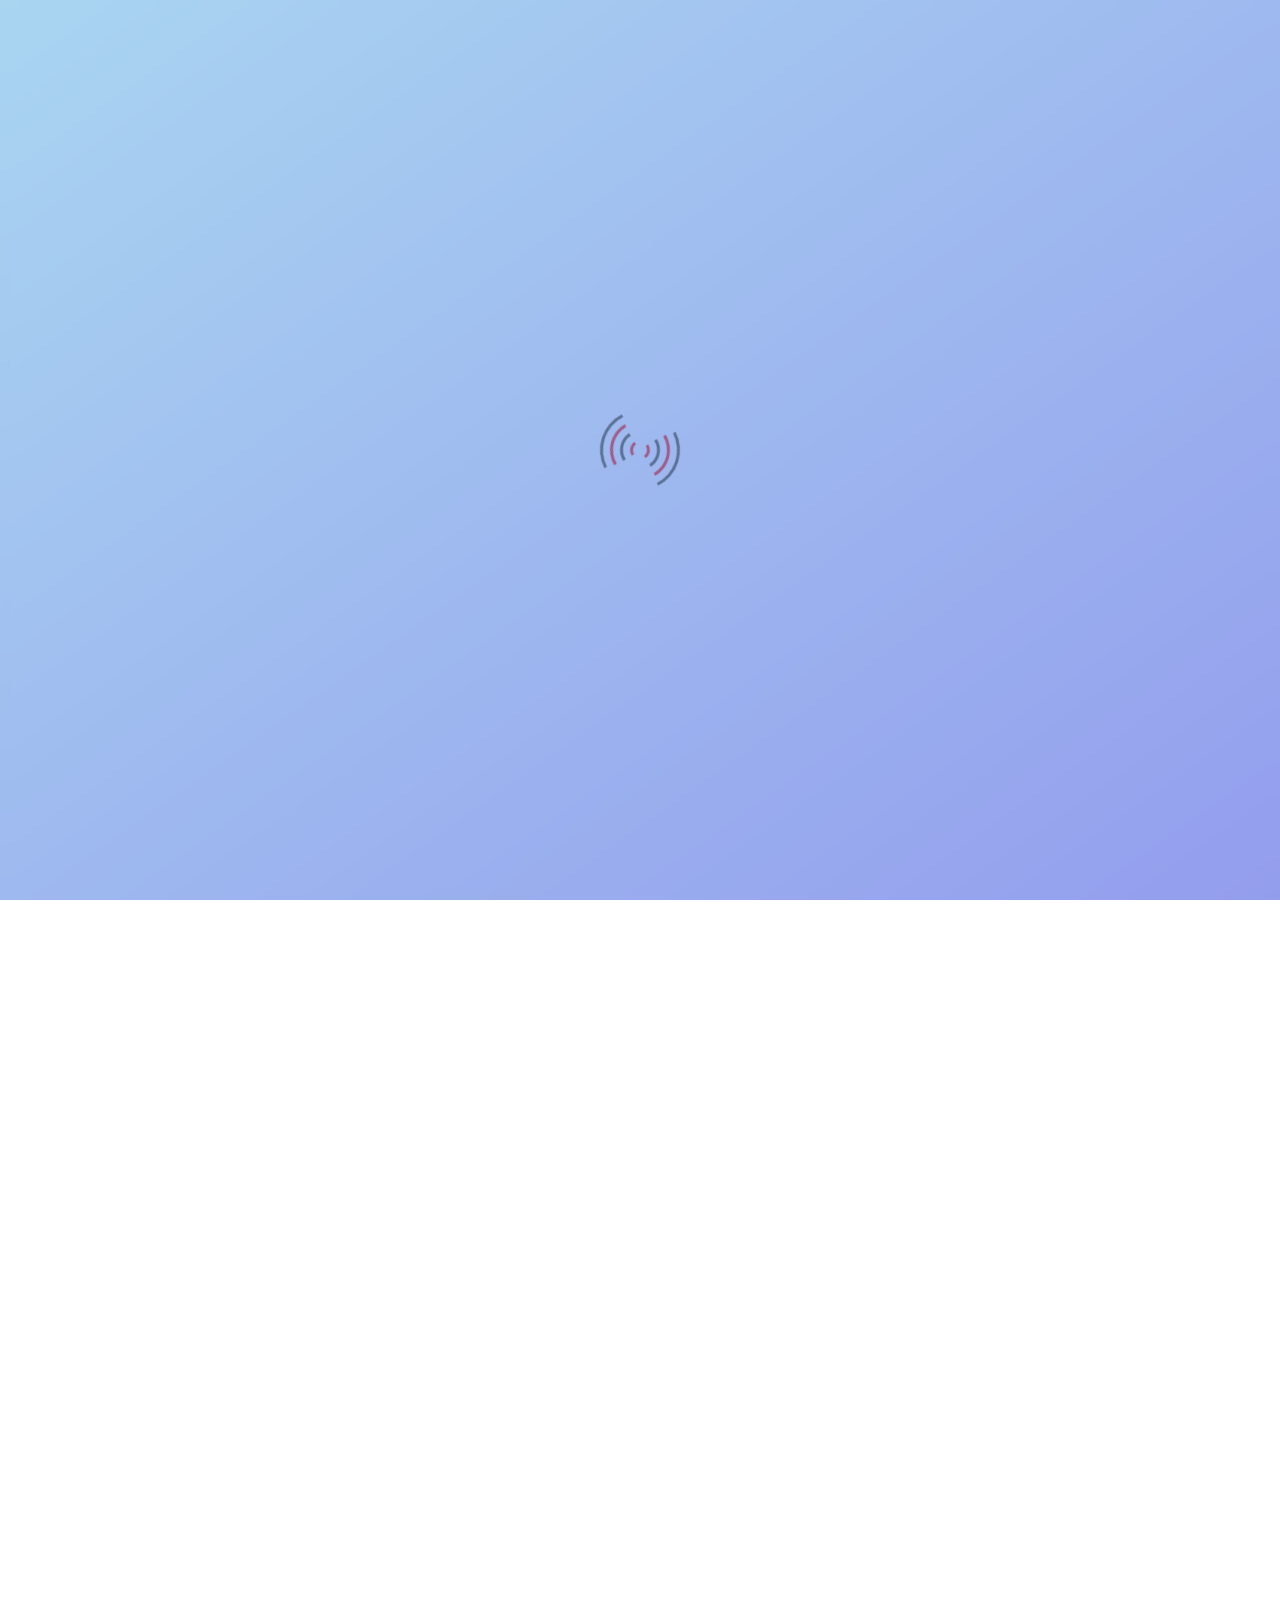
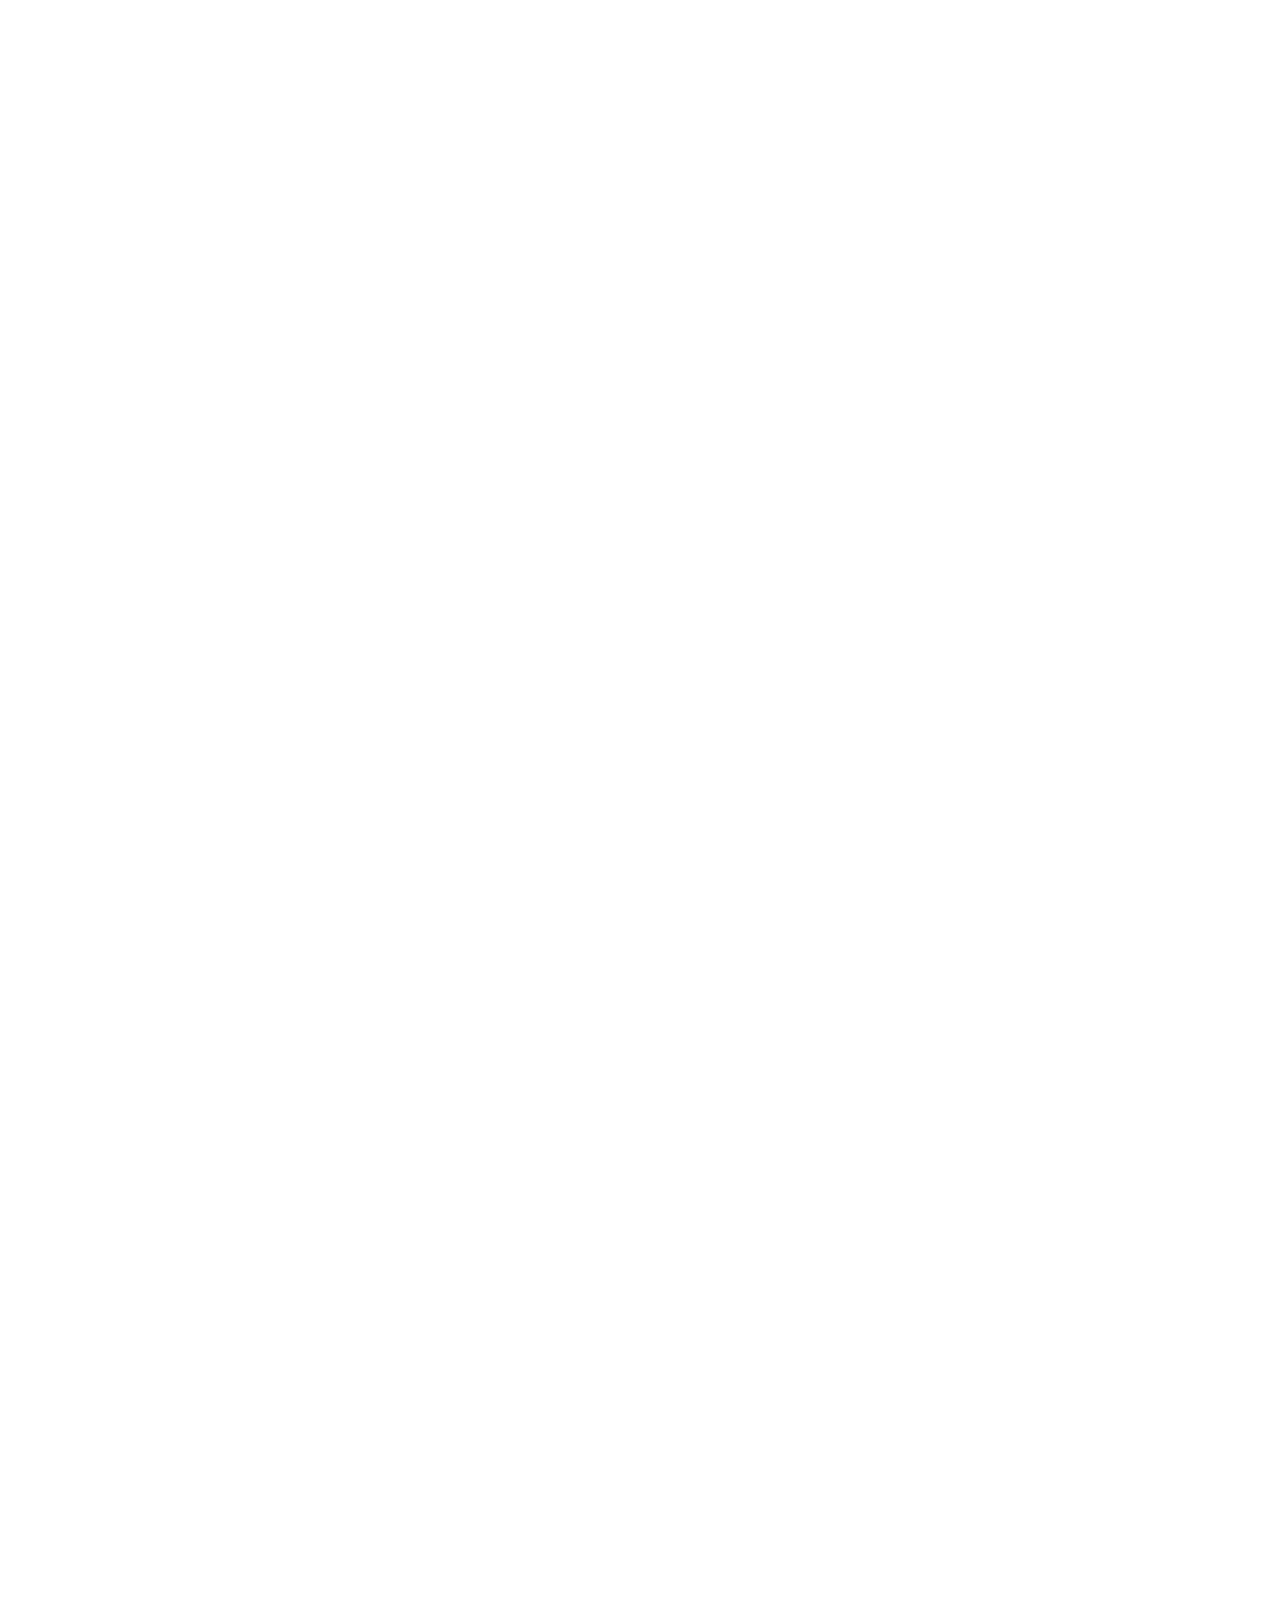
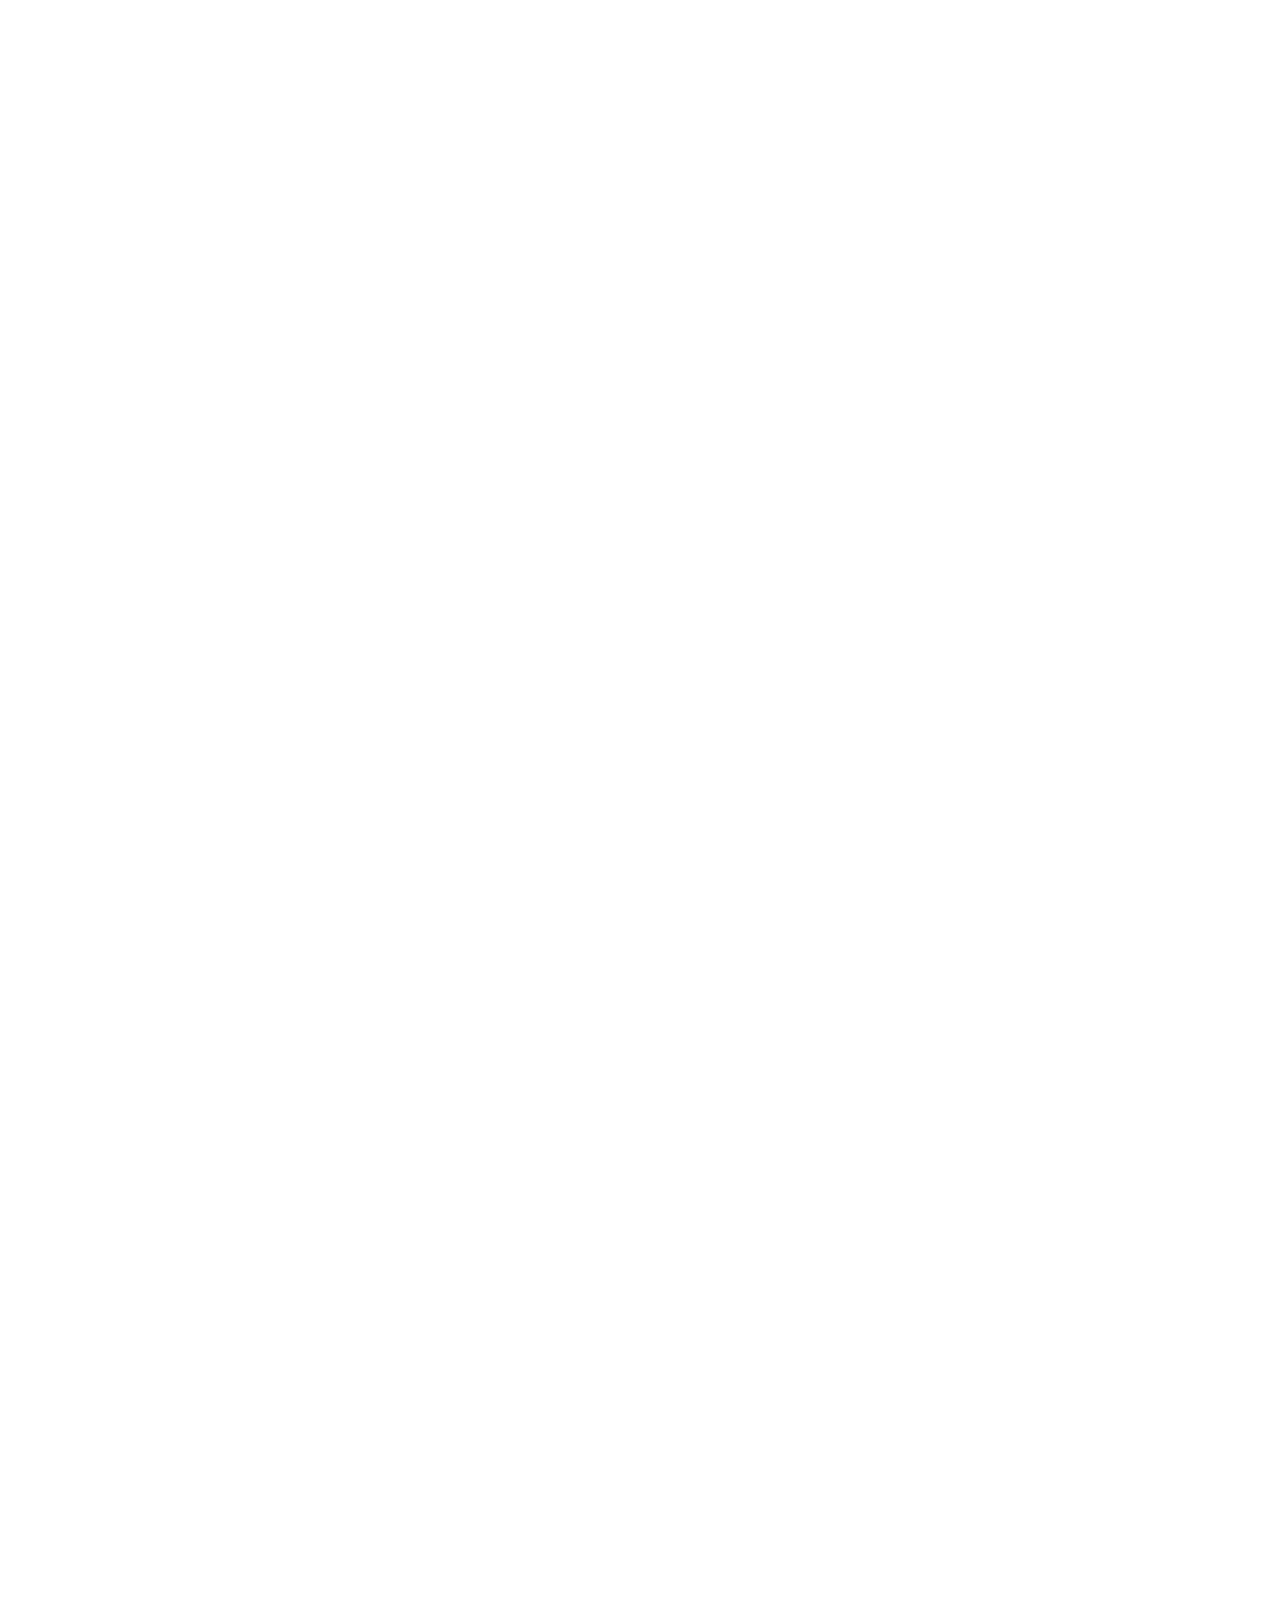
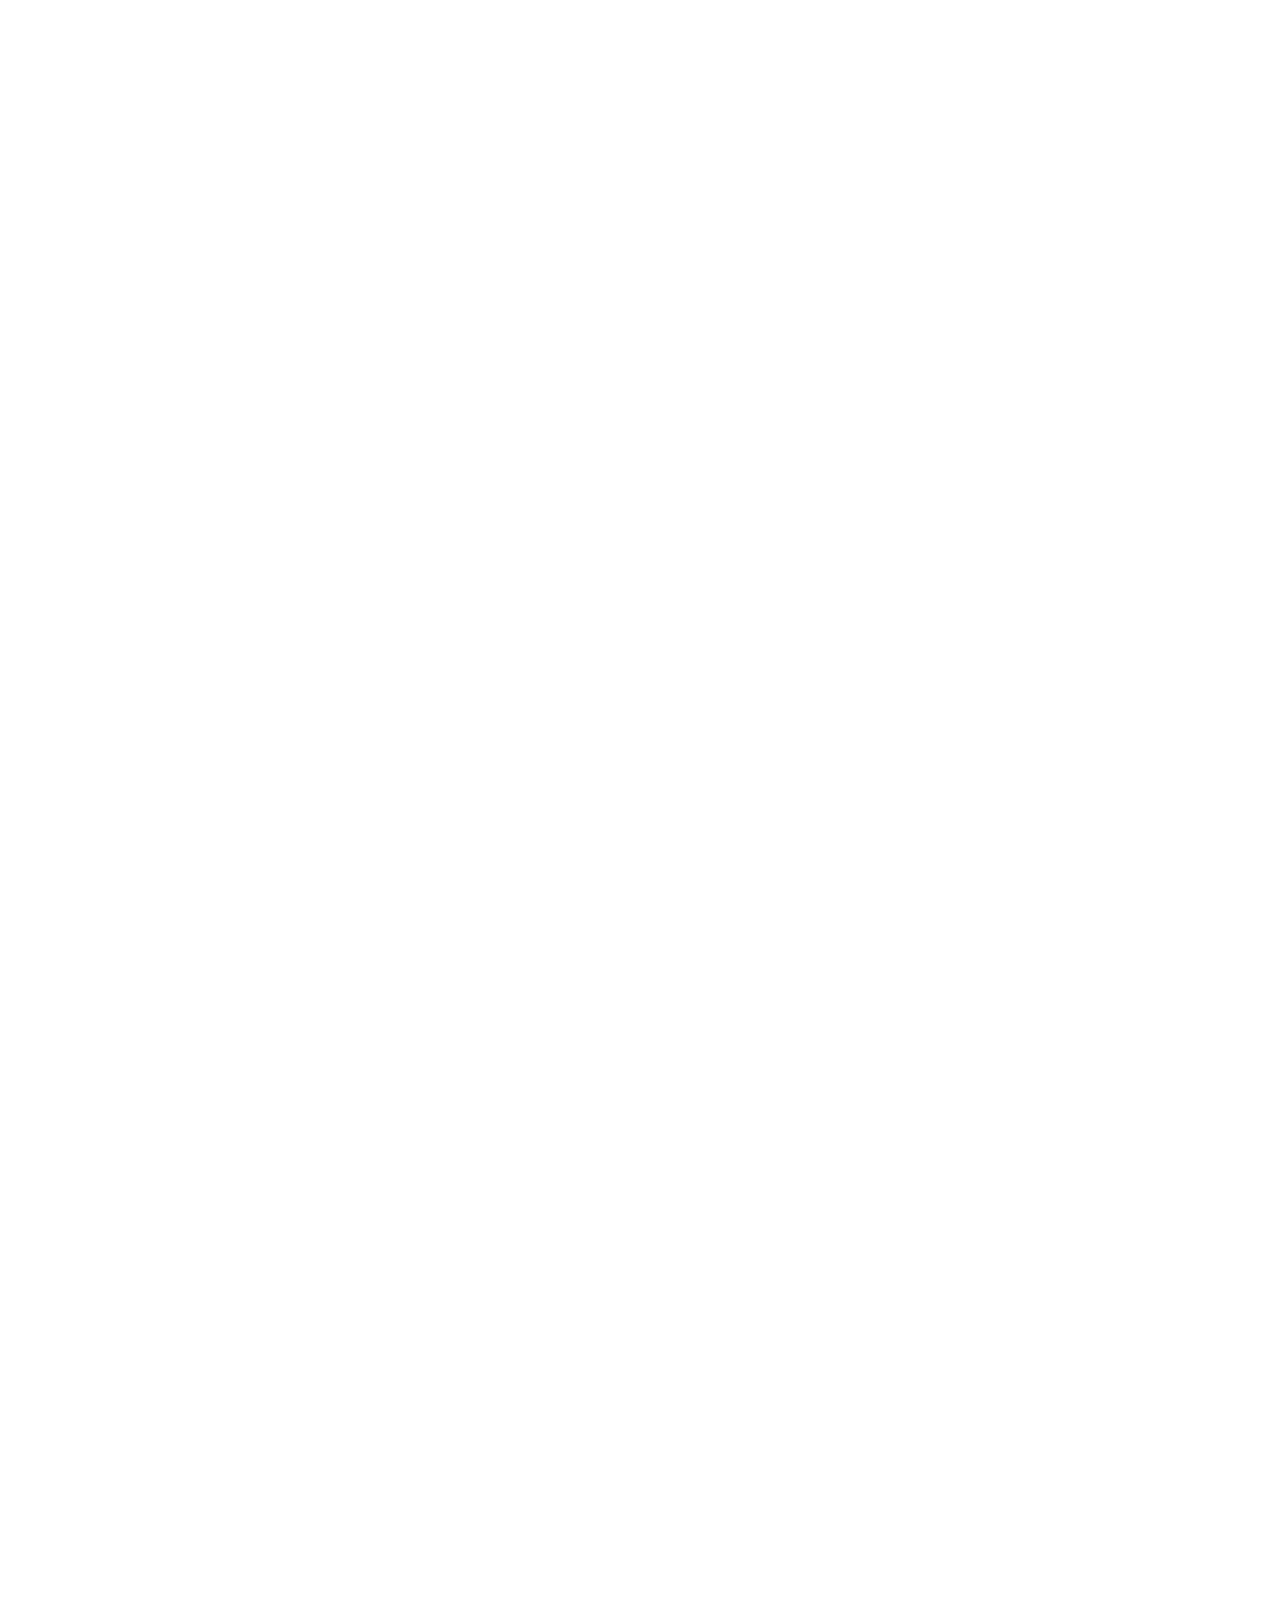
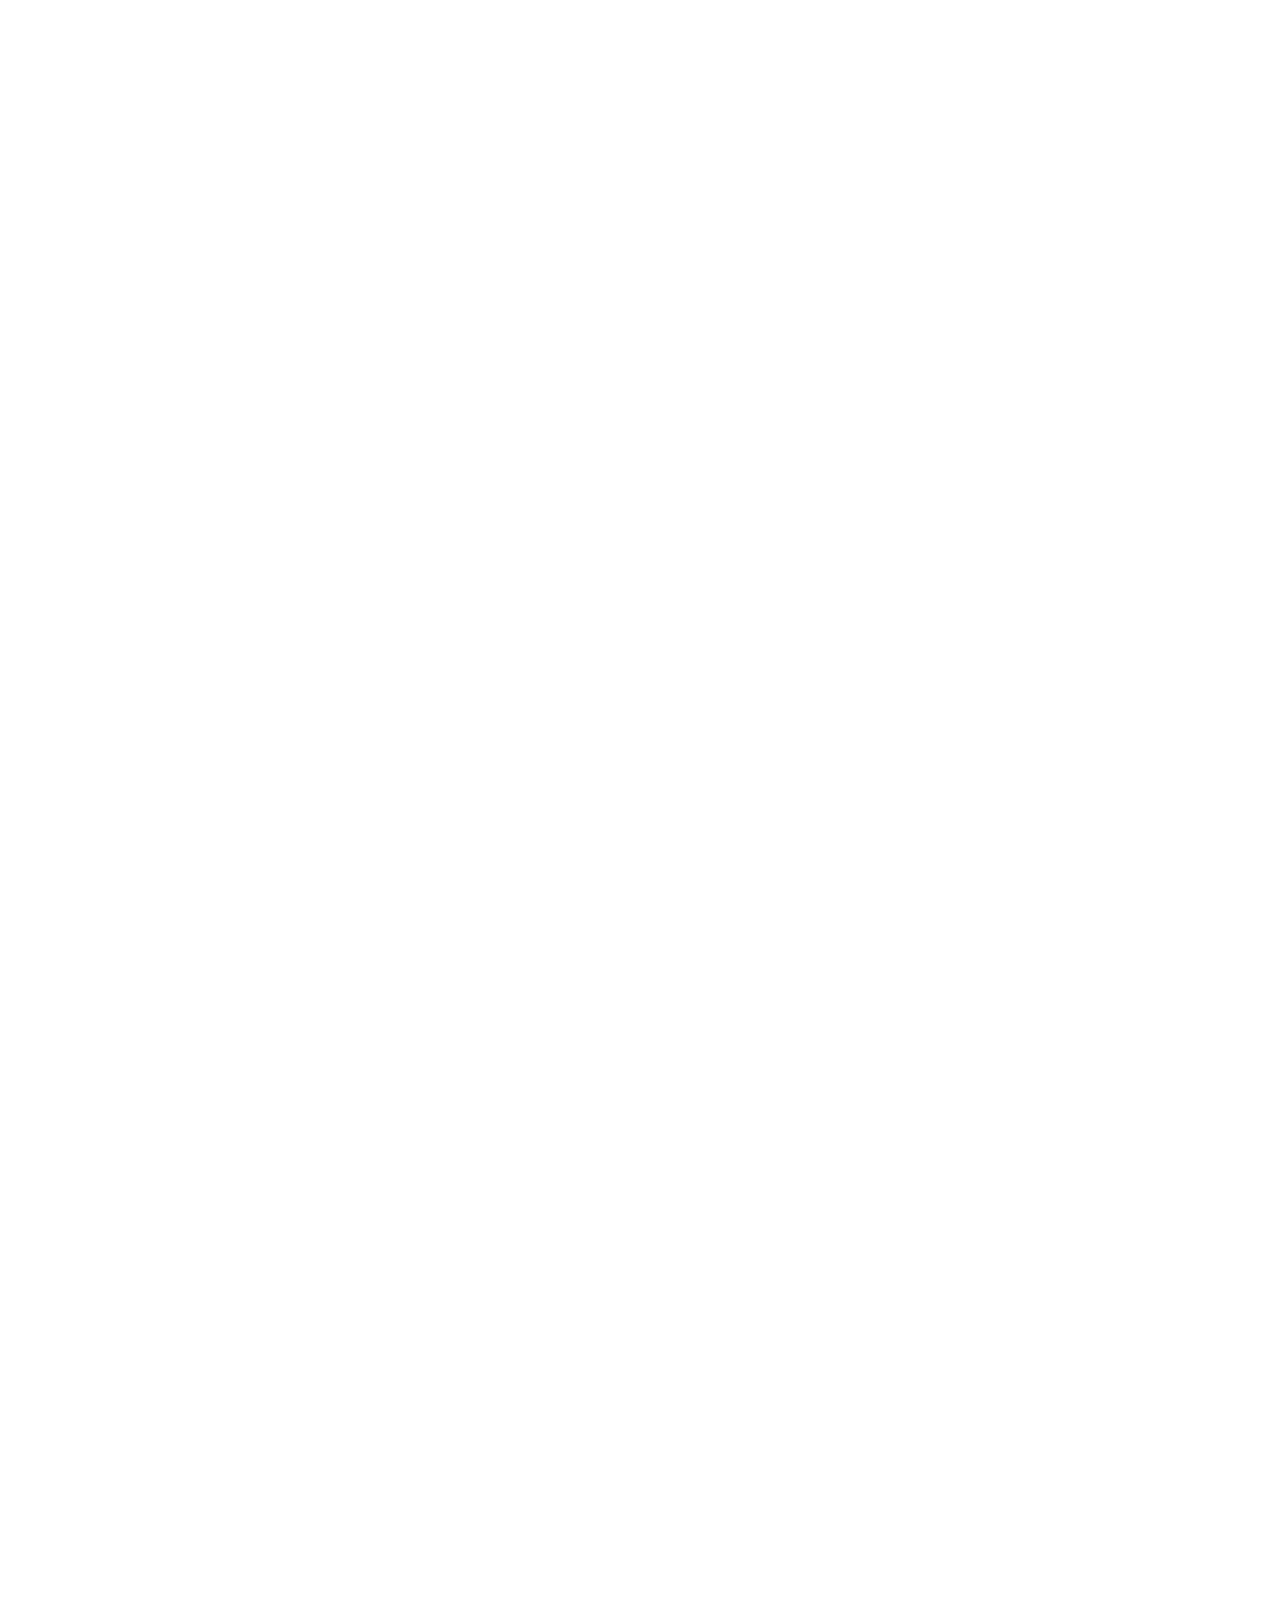
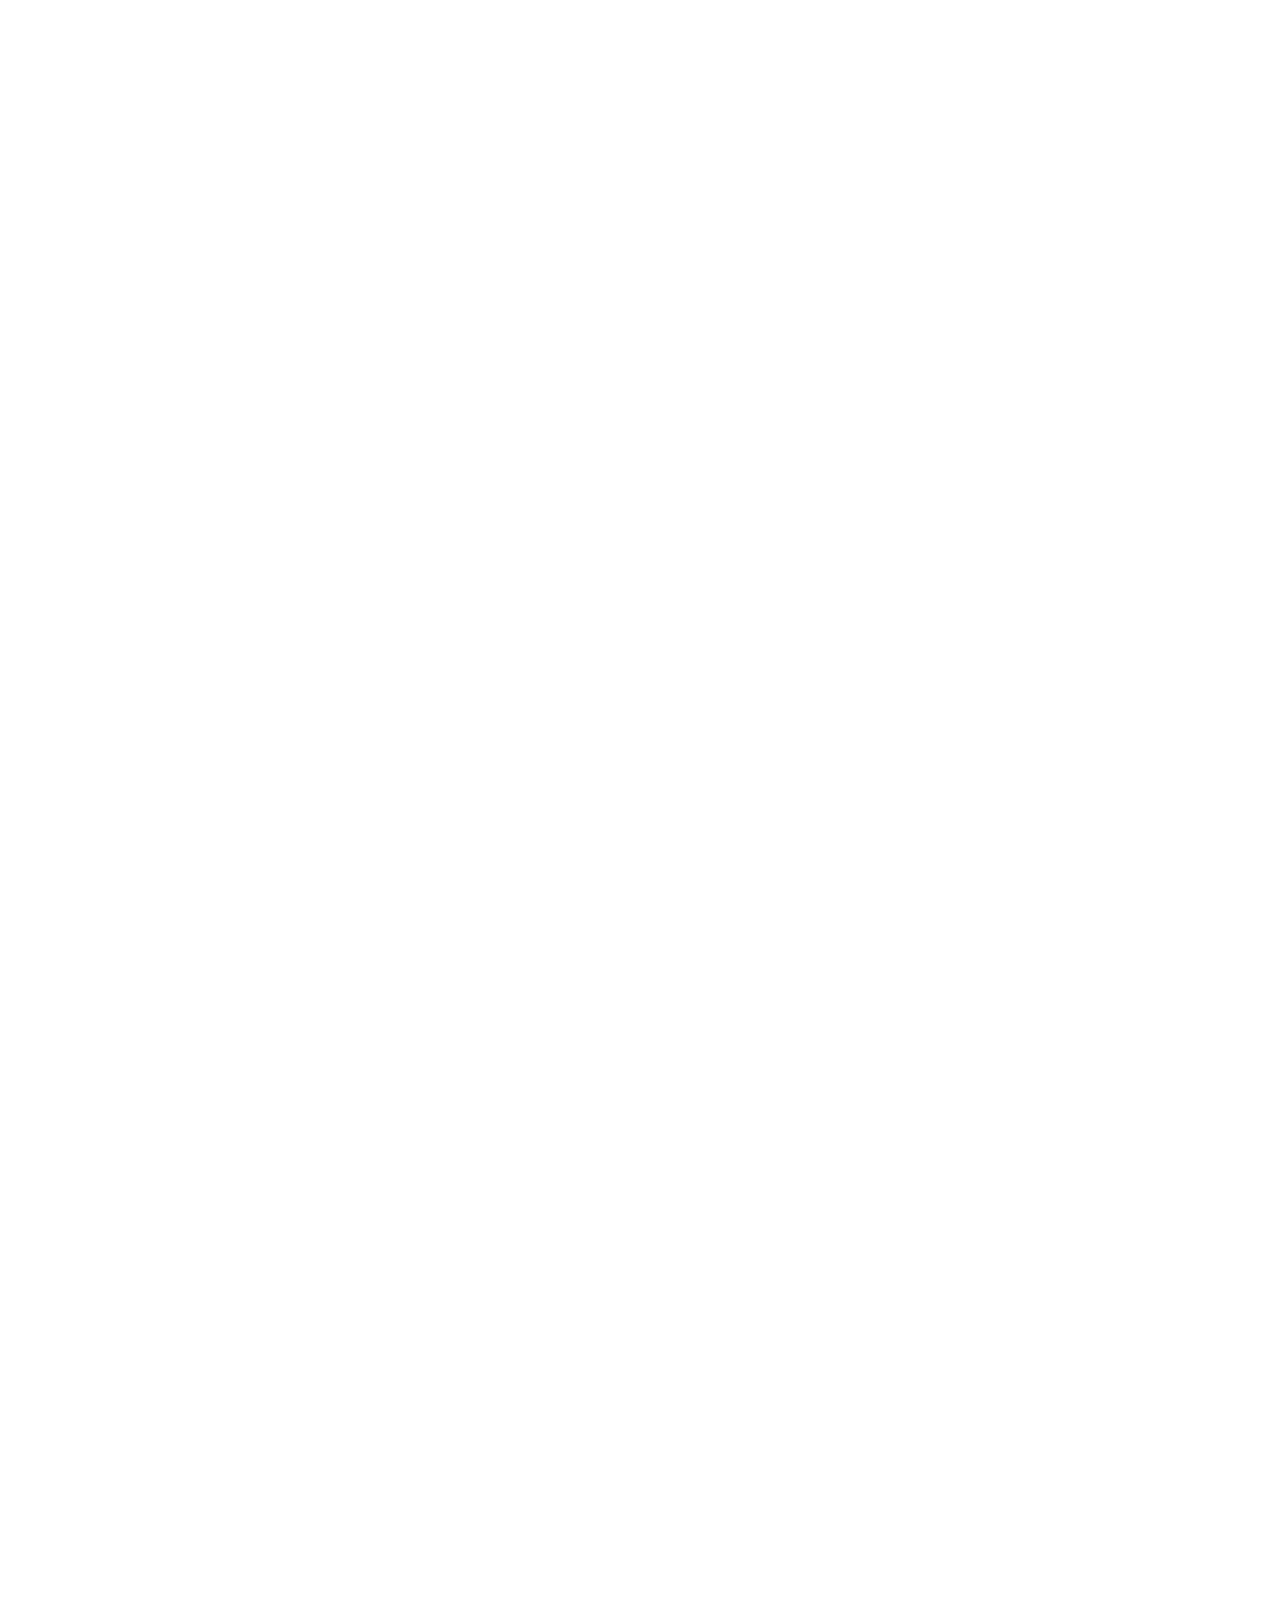
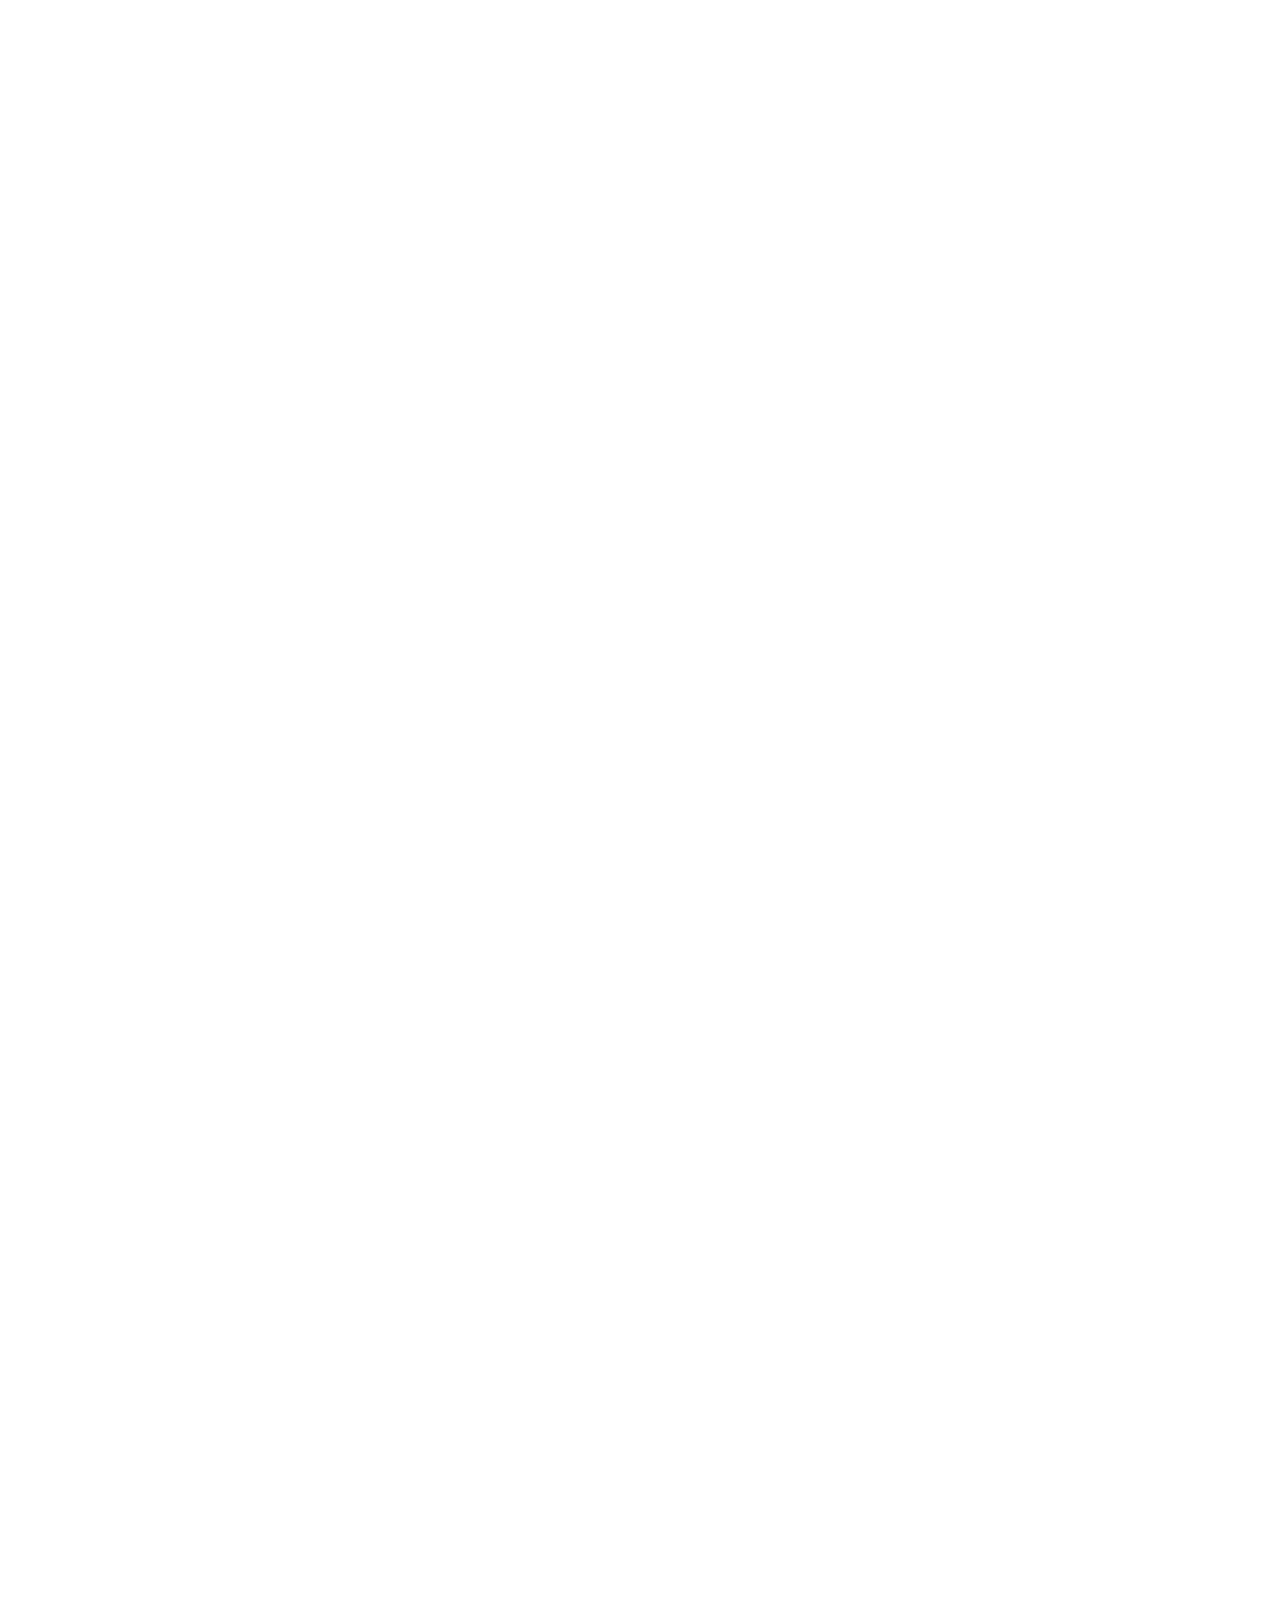
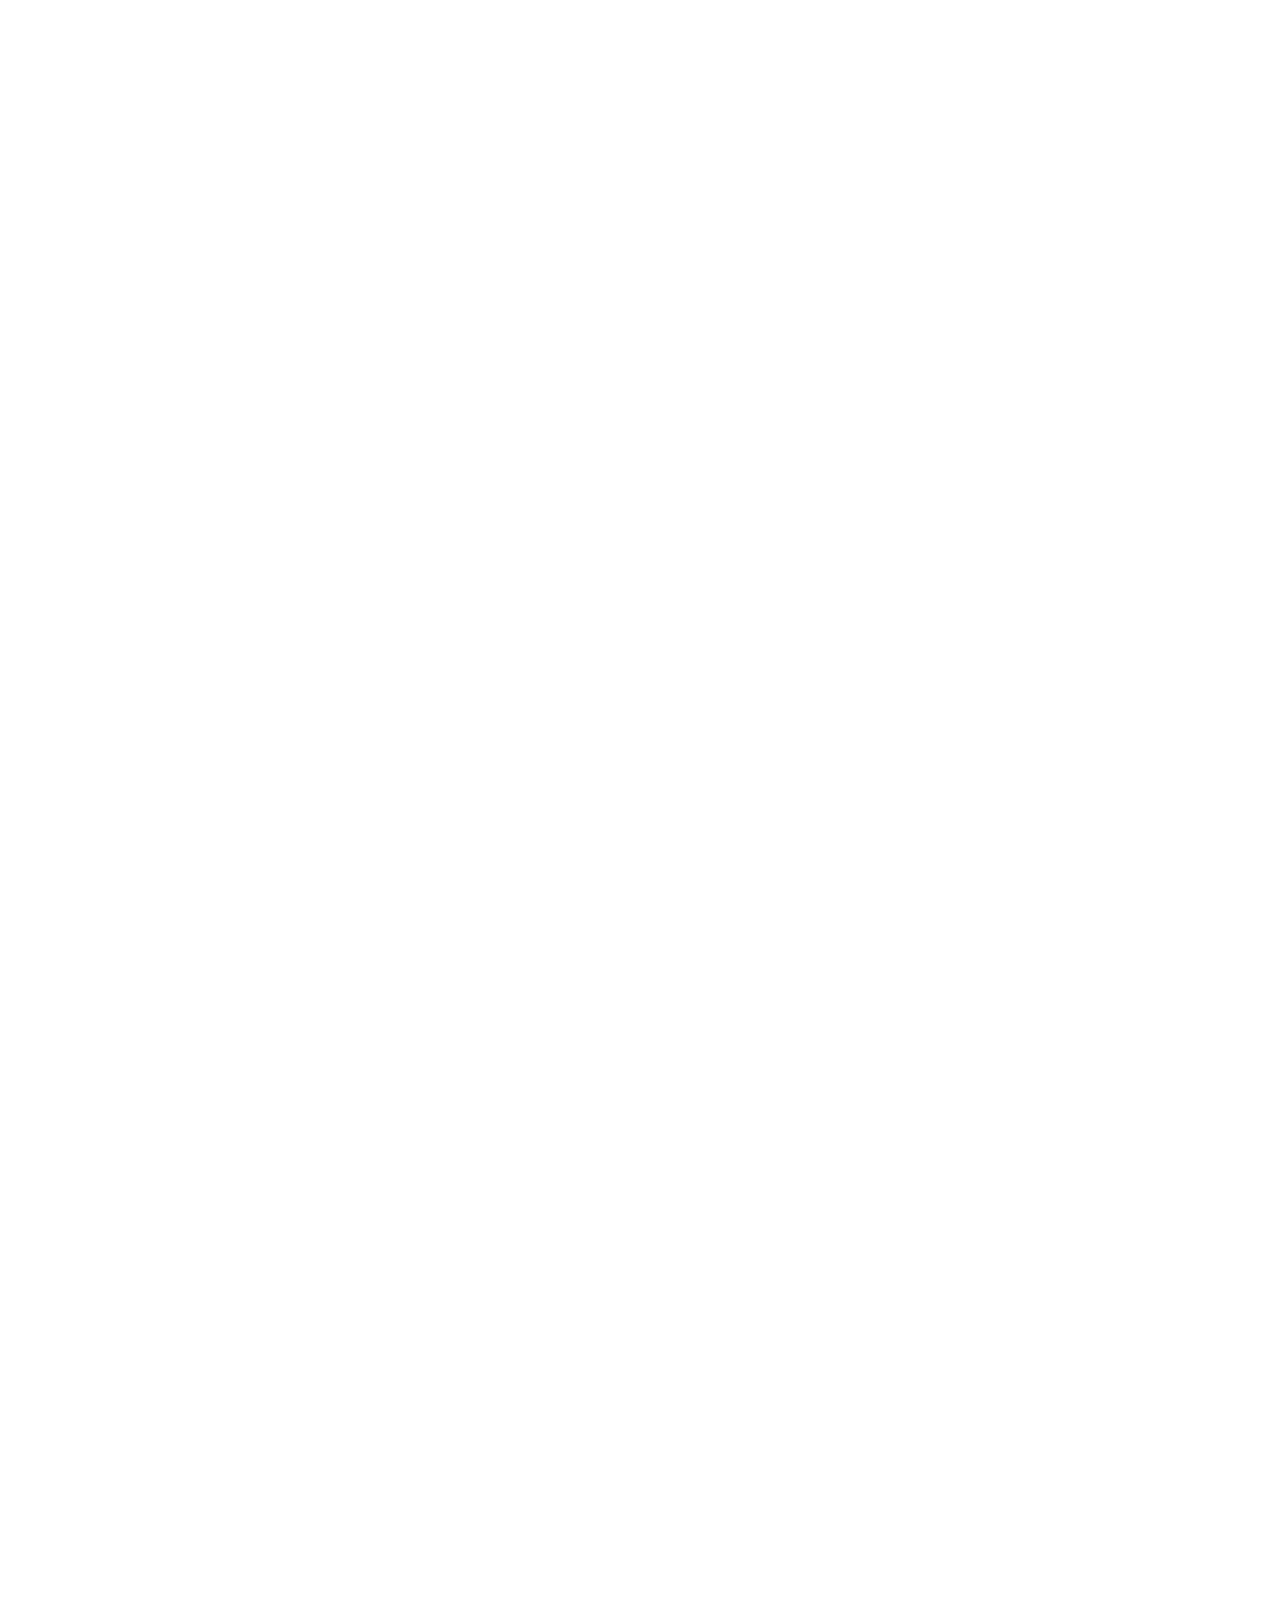
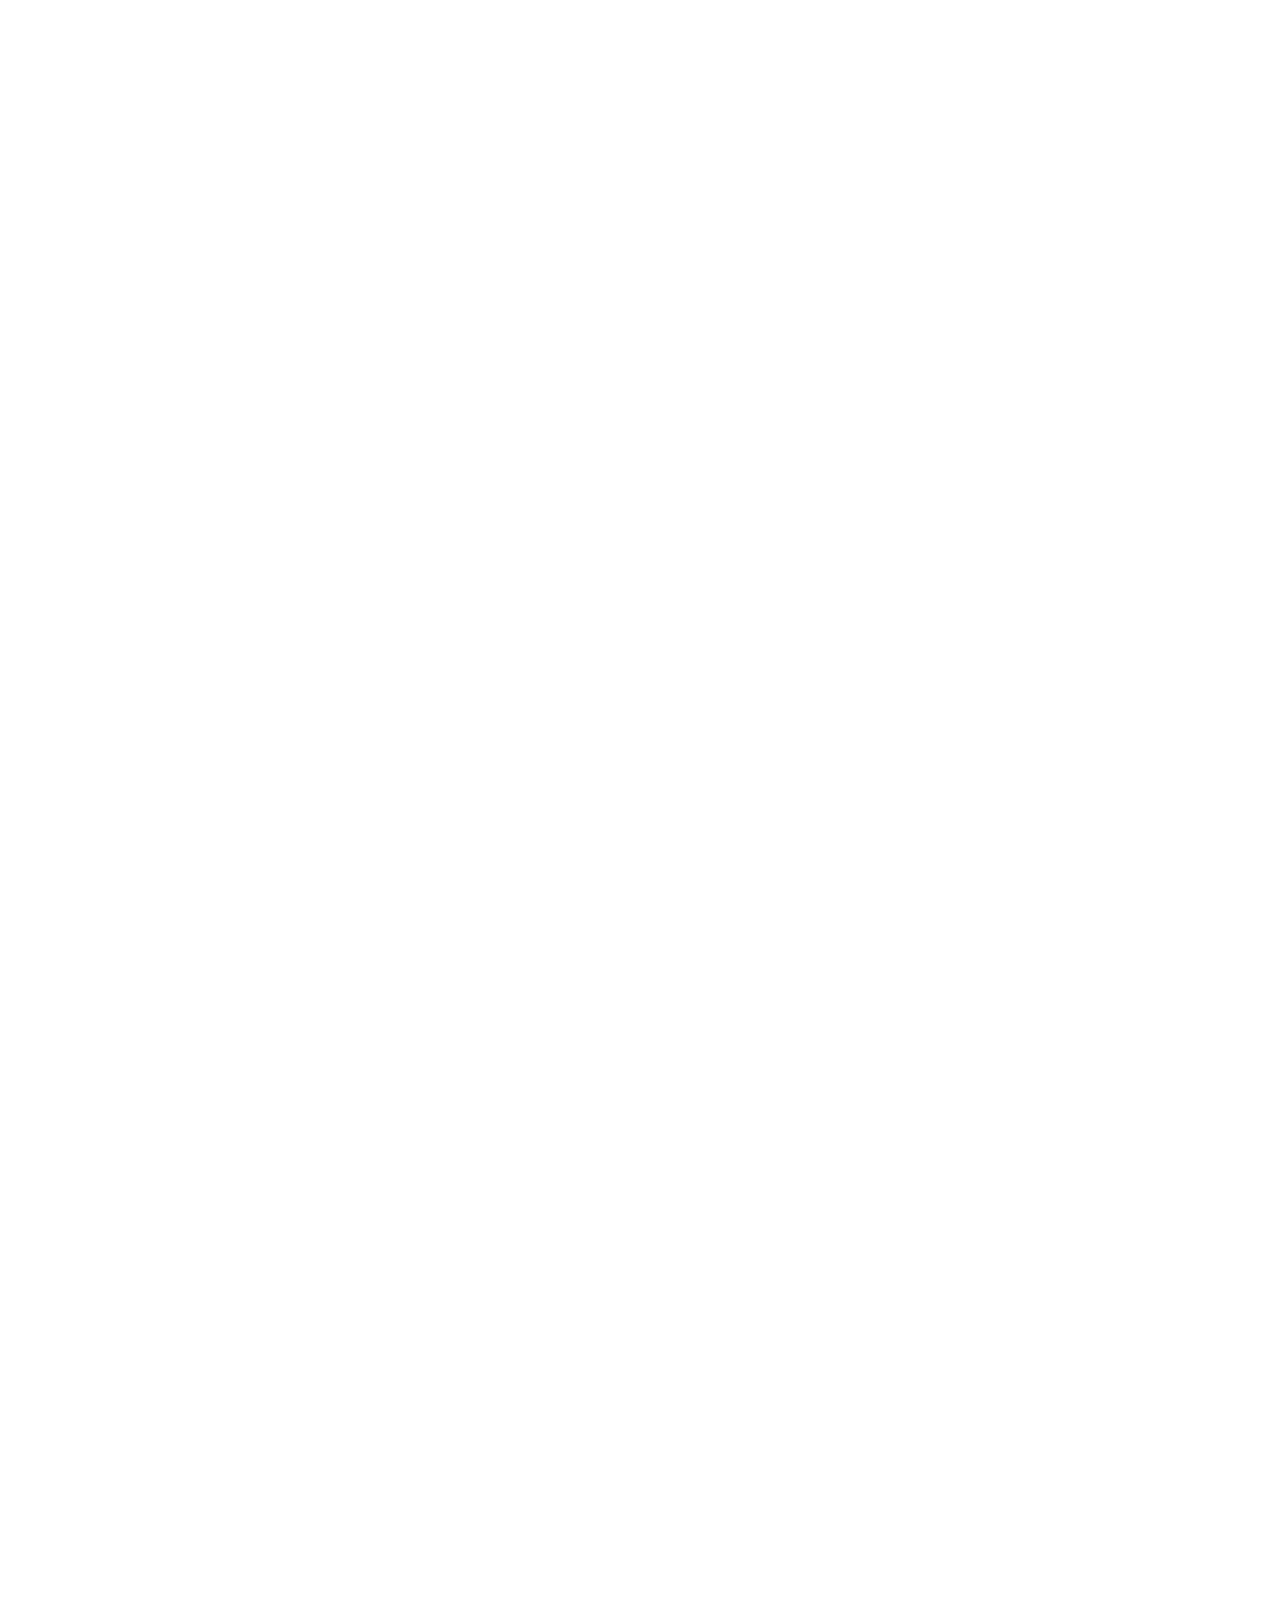
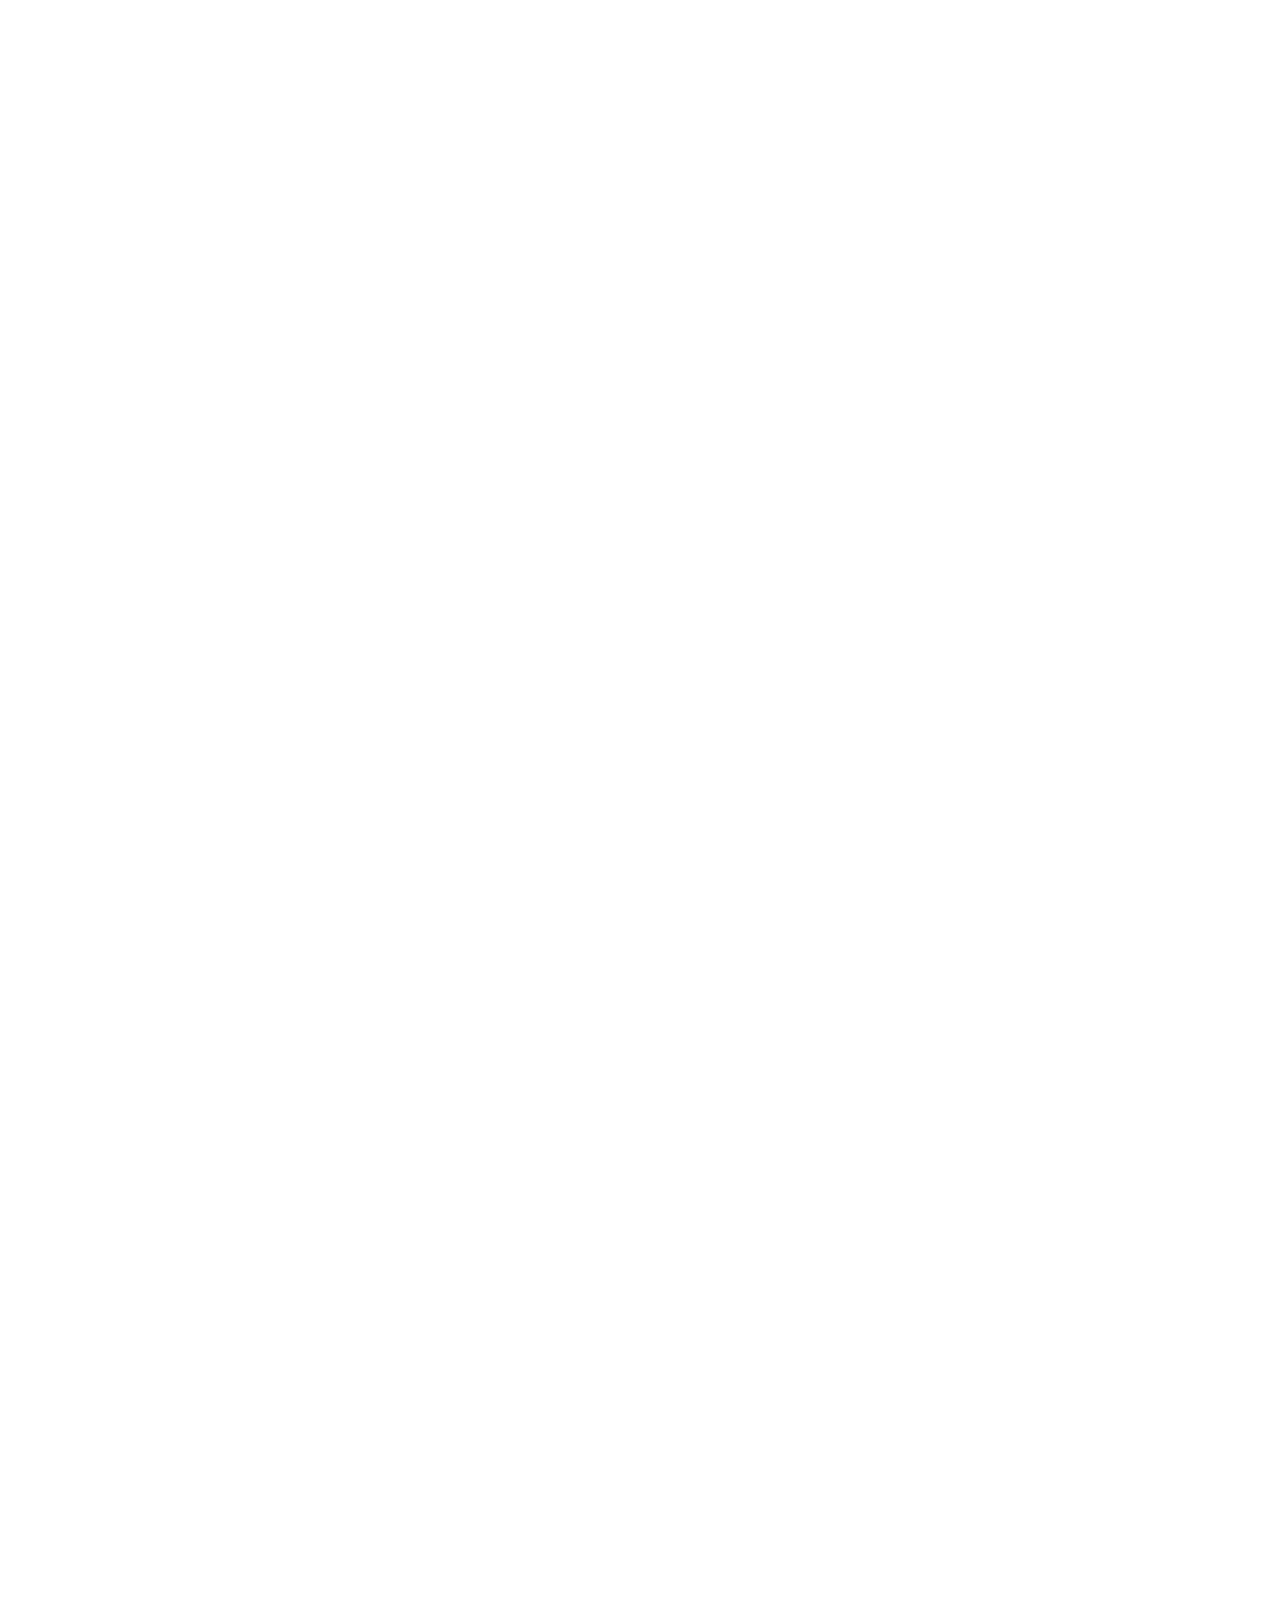
==== commit a42fc01e: "added selenium-conf image" ====
--- a/index.html
+++ b/index.html
@@ -271,11 +271,11 @@
                     <li>⦁ Building SOAP and REST API performance tests using JMeter and Postman.</li>
                     <li>⦁ Managing version control using Git with Github and Bitbucket.</li>
                   </ul>
-                  <!-- <div class="timeline-images remove-highlight">
-                      <a href="/assets/images/about/cloudbeat-conference.jpg" target="_blank">
-                        <img src="/assets/images/about/cloudbeat-conference.jpg" alt="Cloudbeat at the John Bryce geek week conference">
+                  <div class="timeline-images remove-highlight">
+                      <a href="javascript: void(0);" class="soon-to-float-left">
+                        <img id="img-to-display-selenium-conf" src="/assets/images/about/selenium-conf.jpg" alt="Selenium Conference Valencia 2025">
                       </a>
-                    </div> -->
+                    </div>
                 </div>
 
                 <div class="timeline-item">
